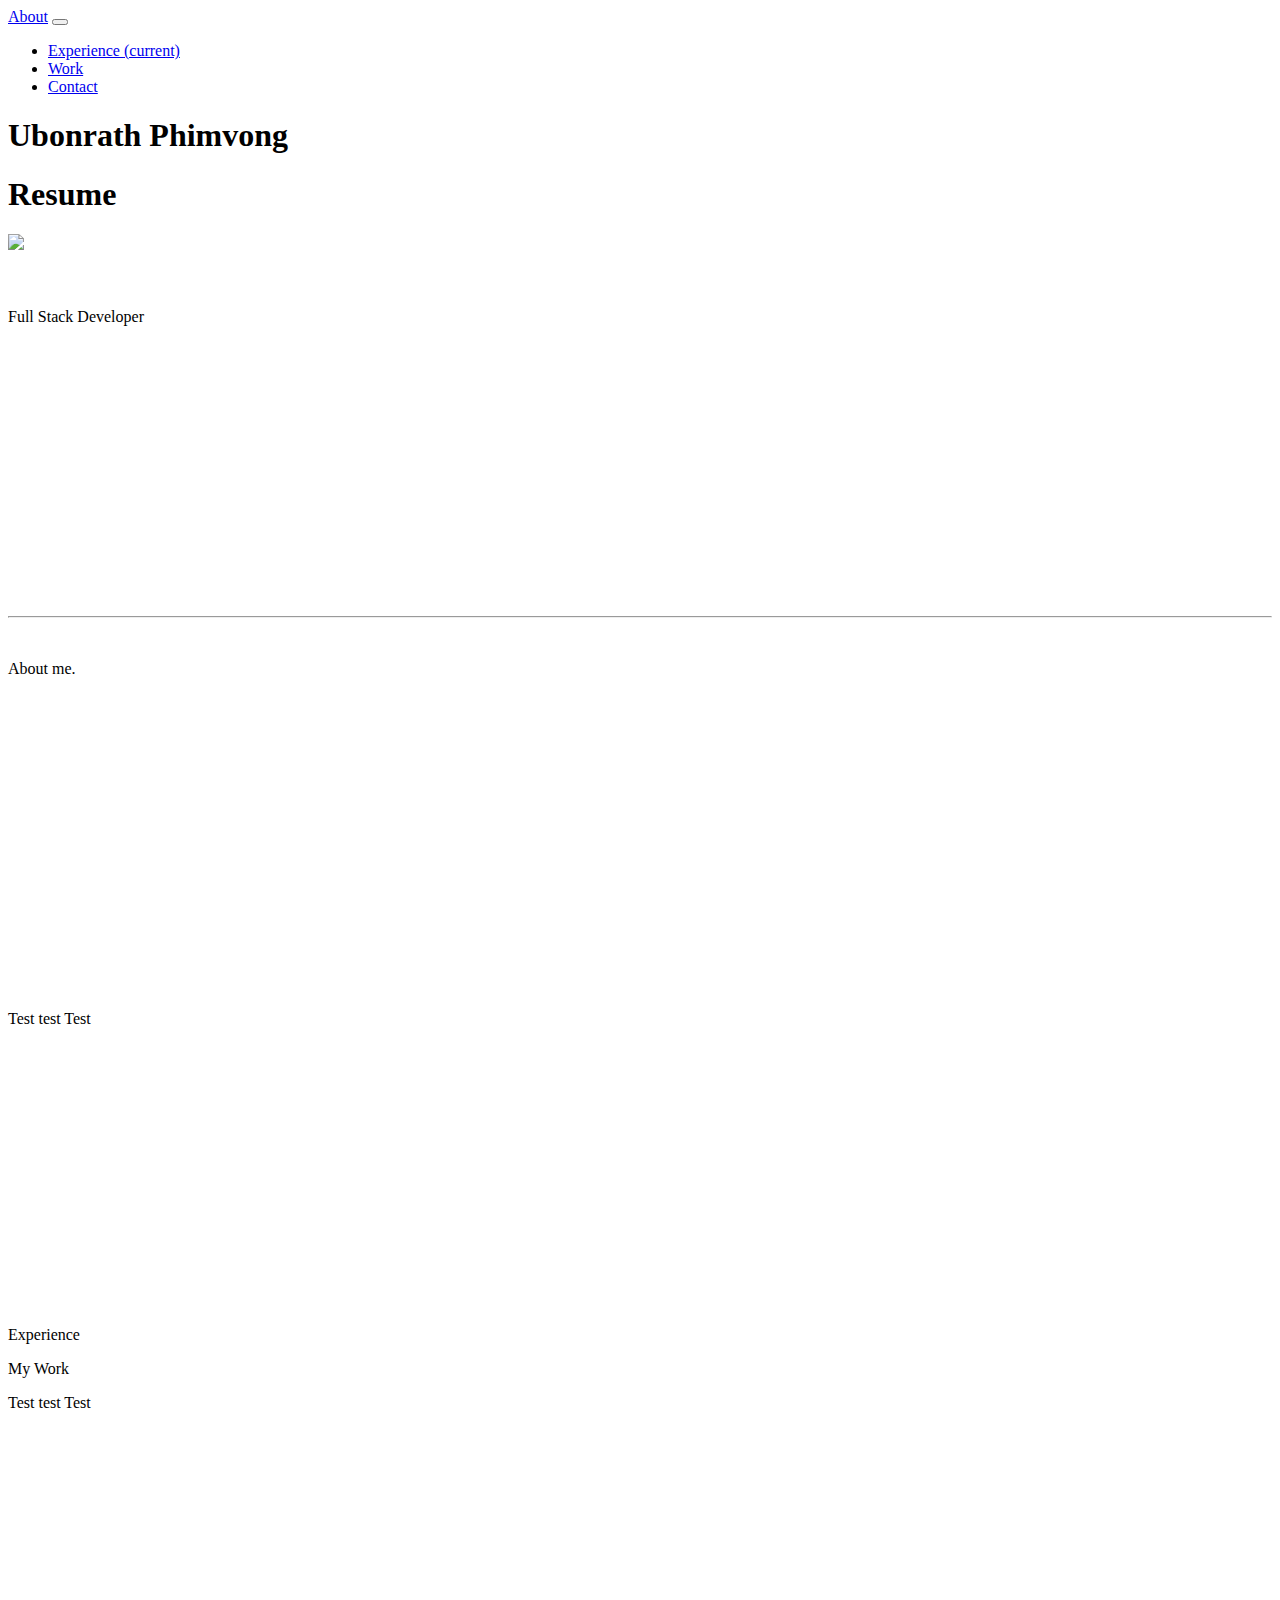
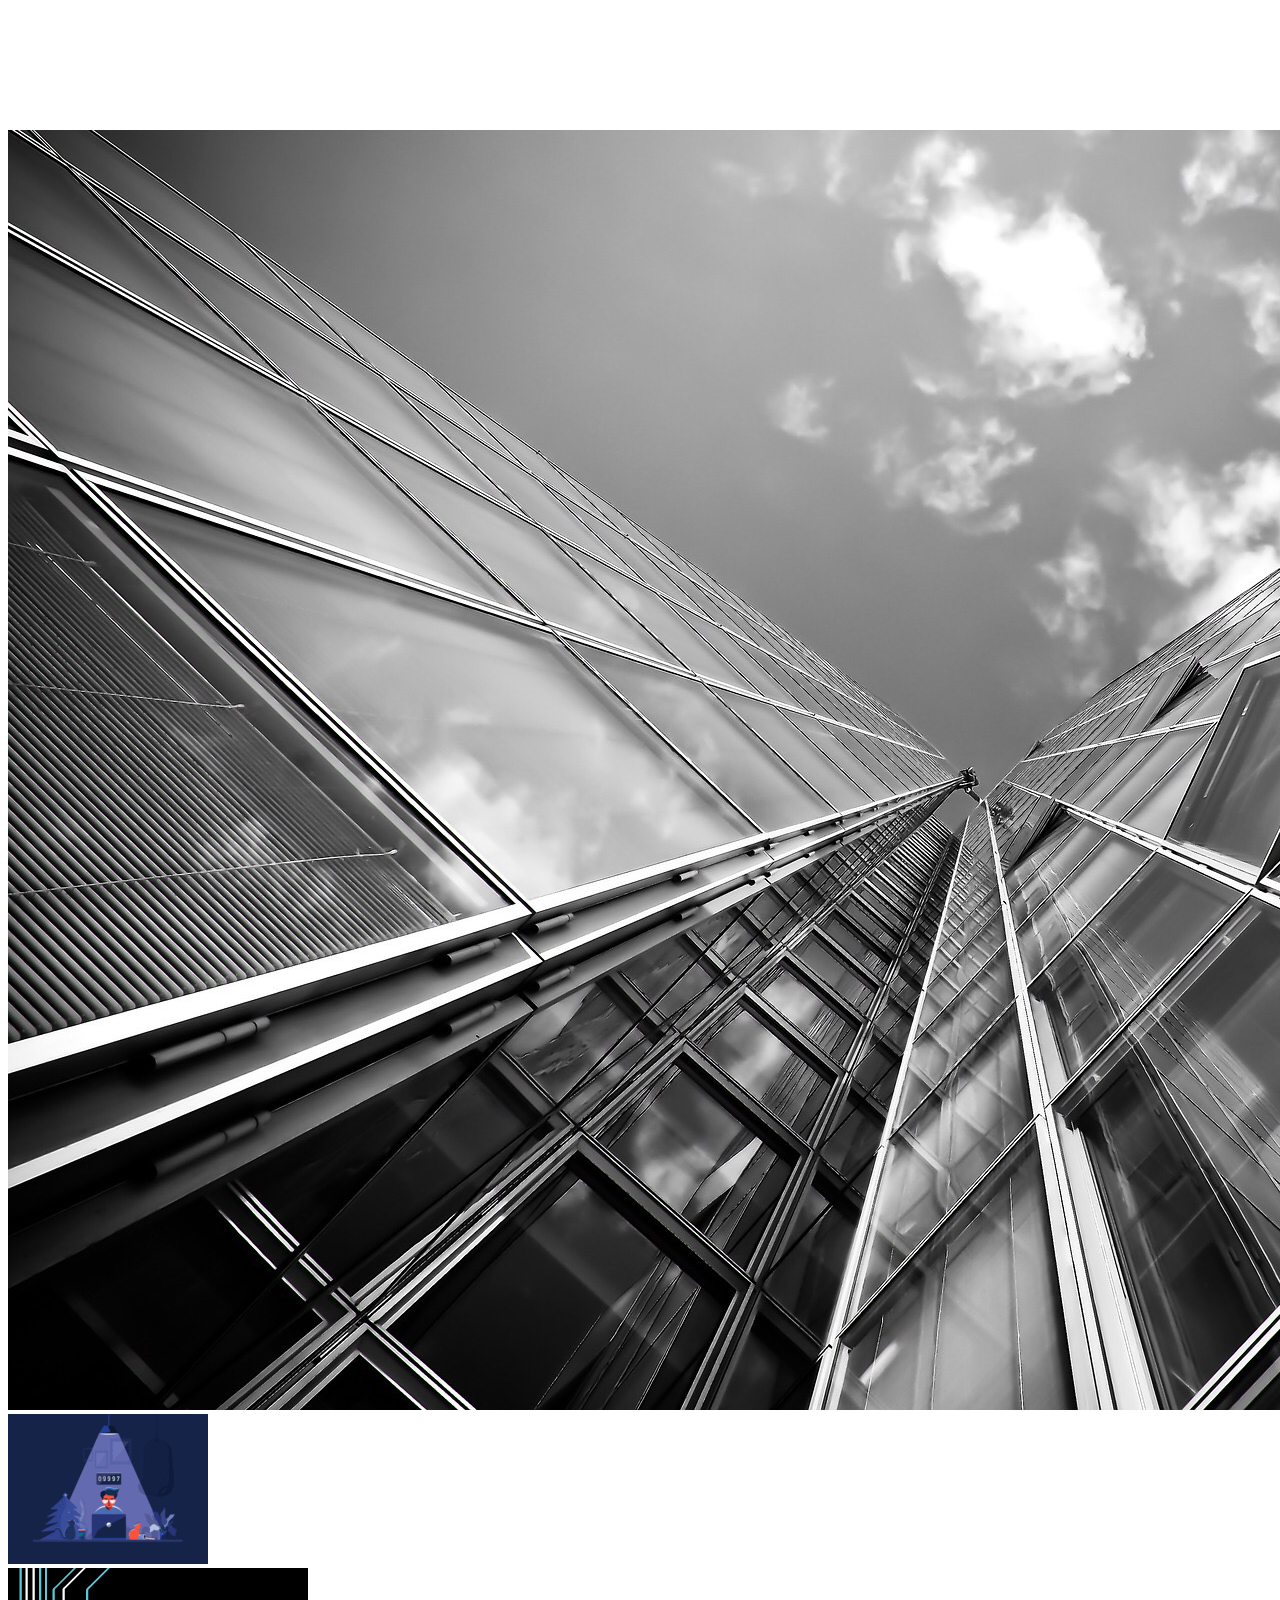
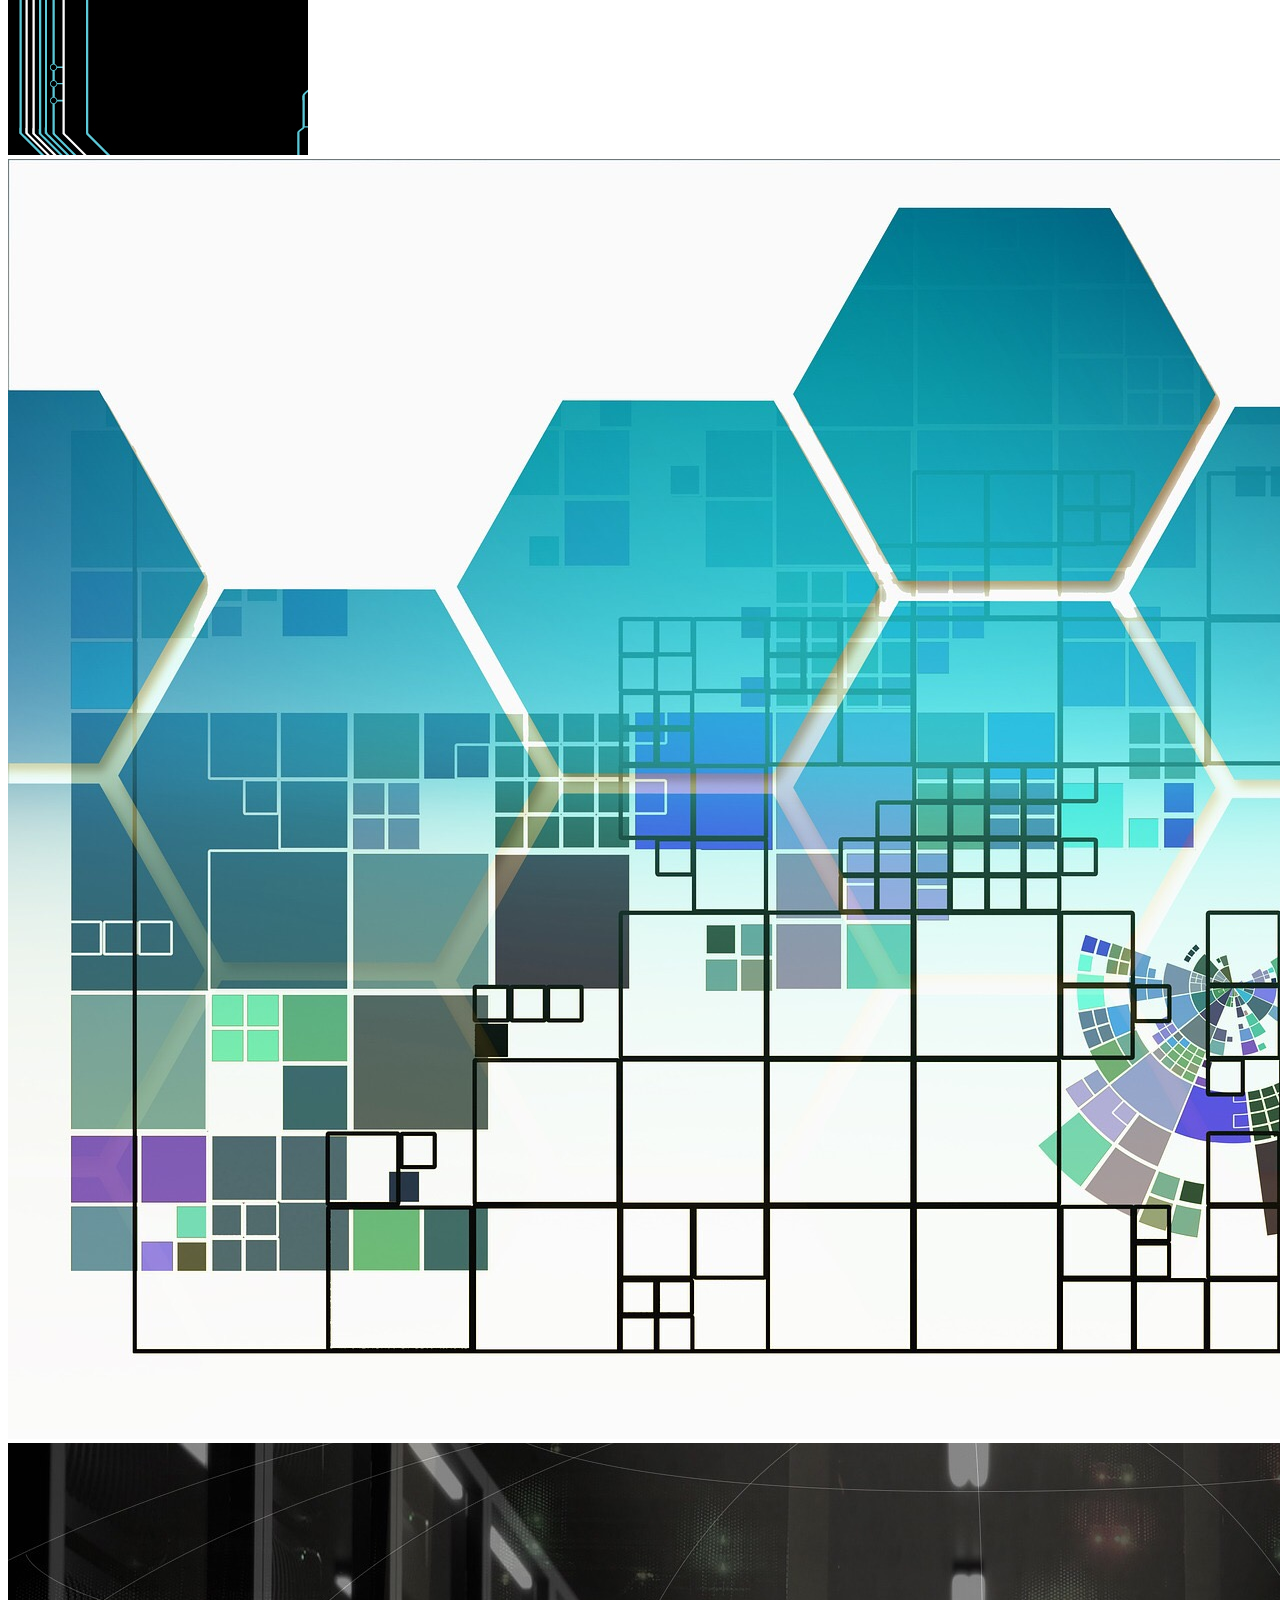
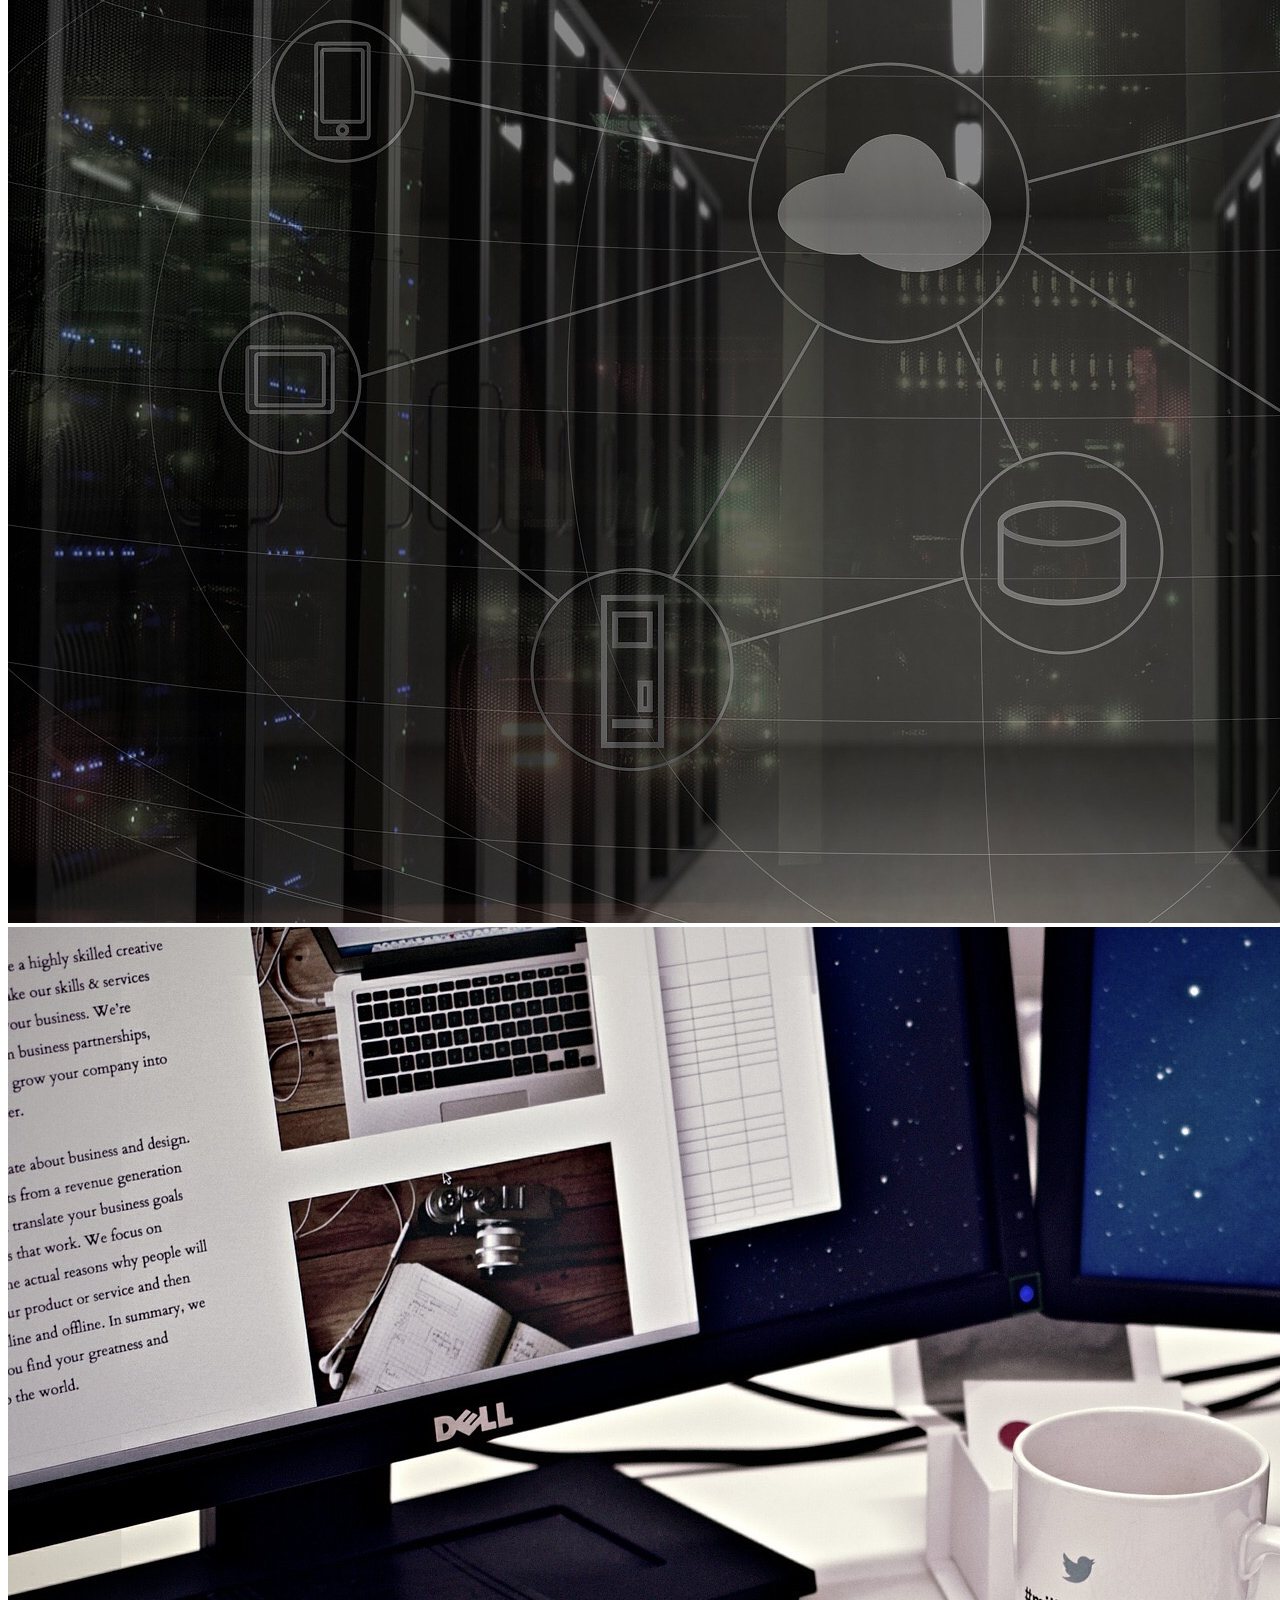
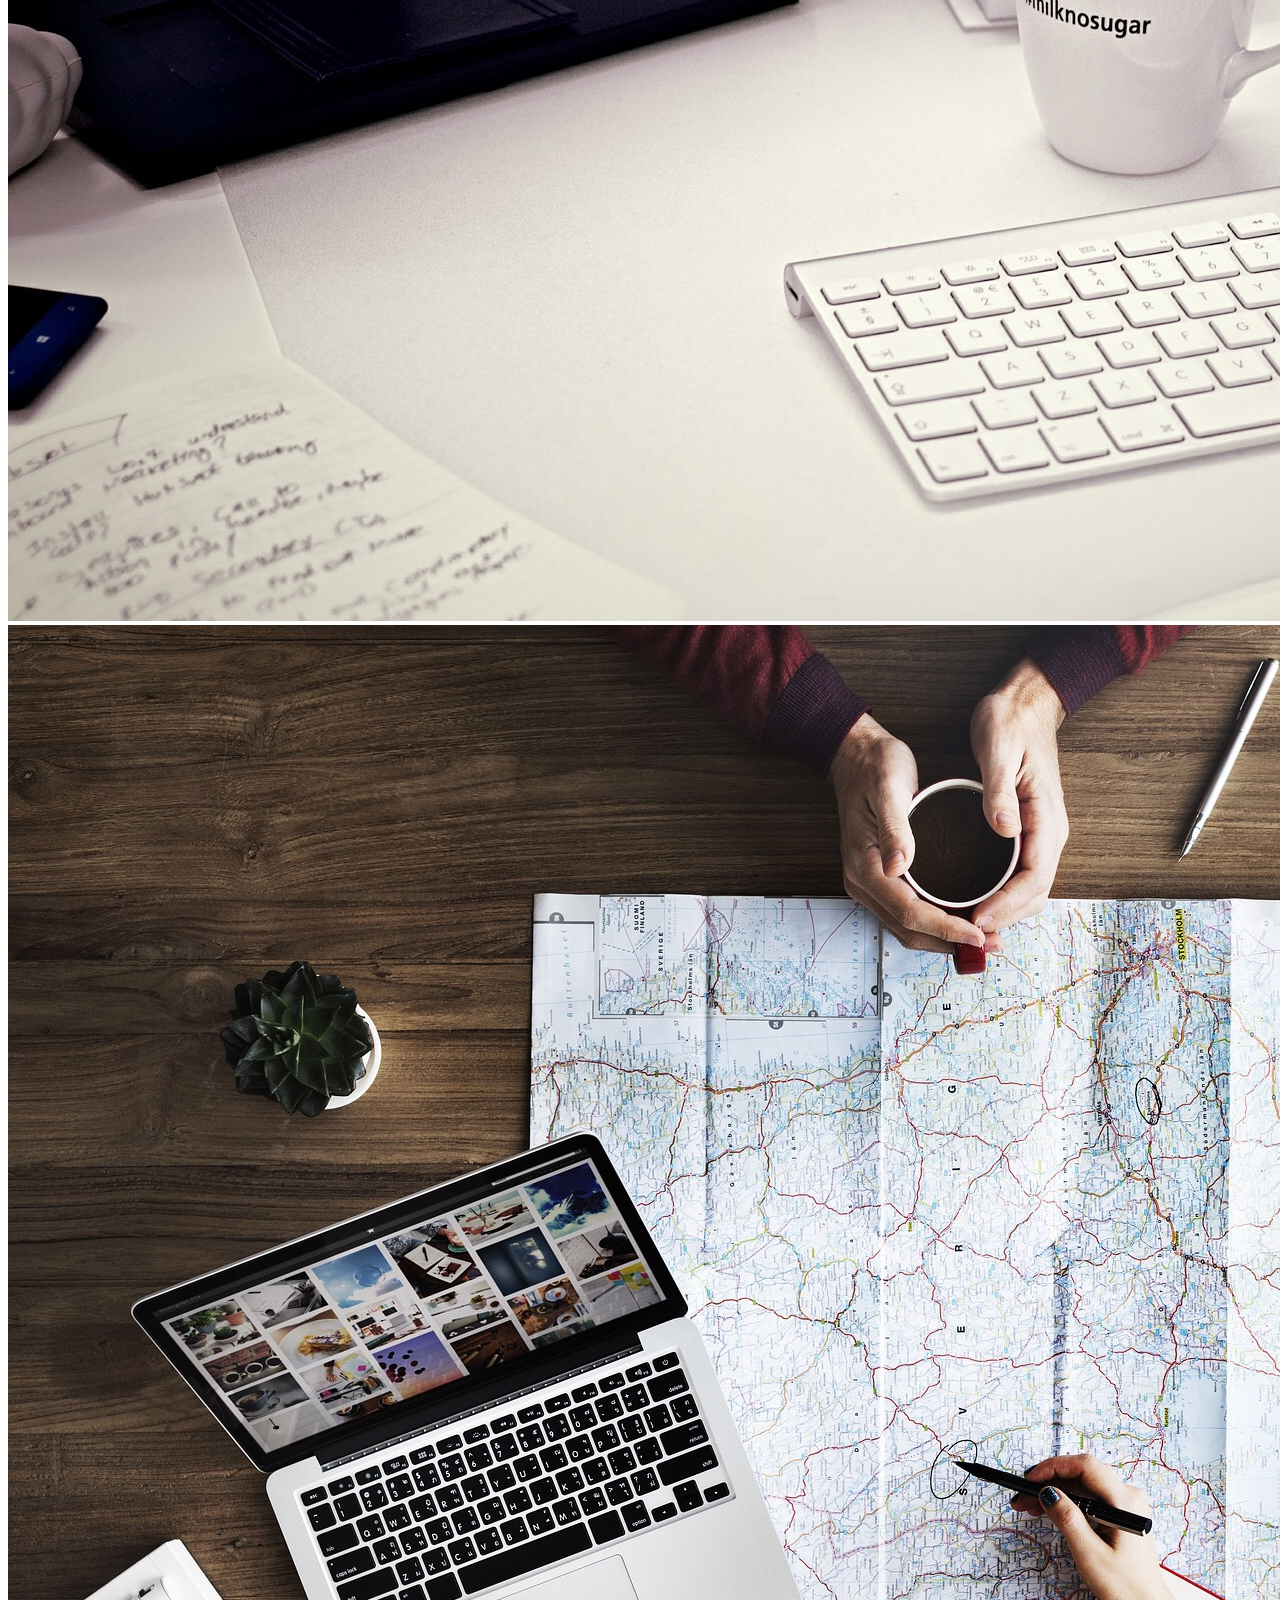
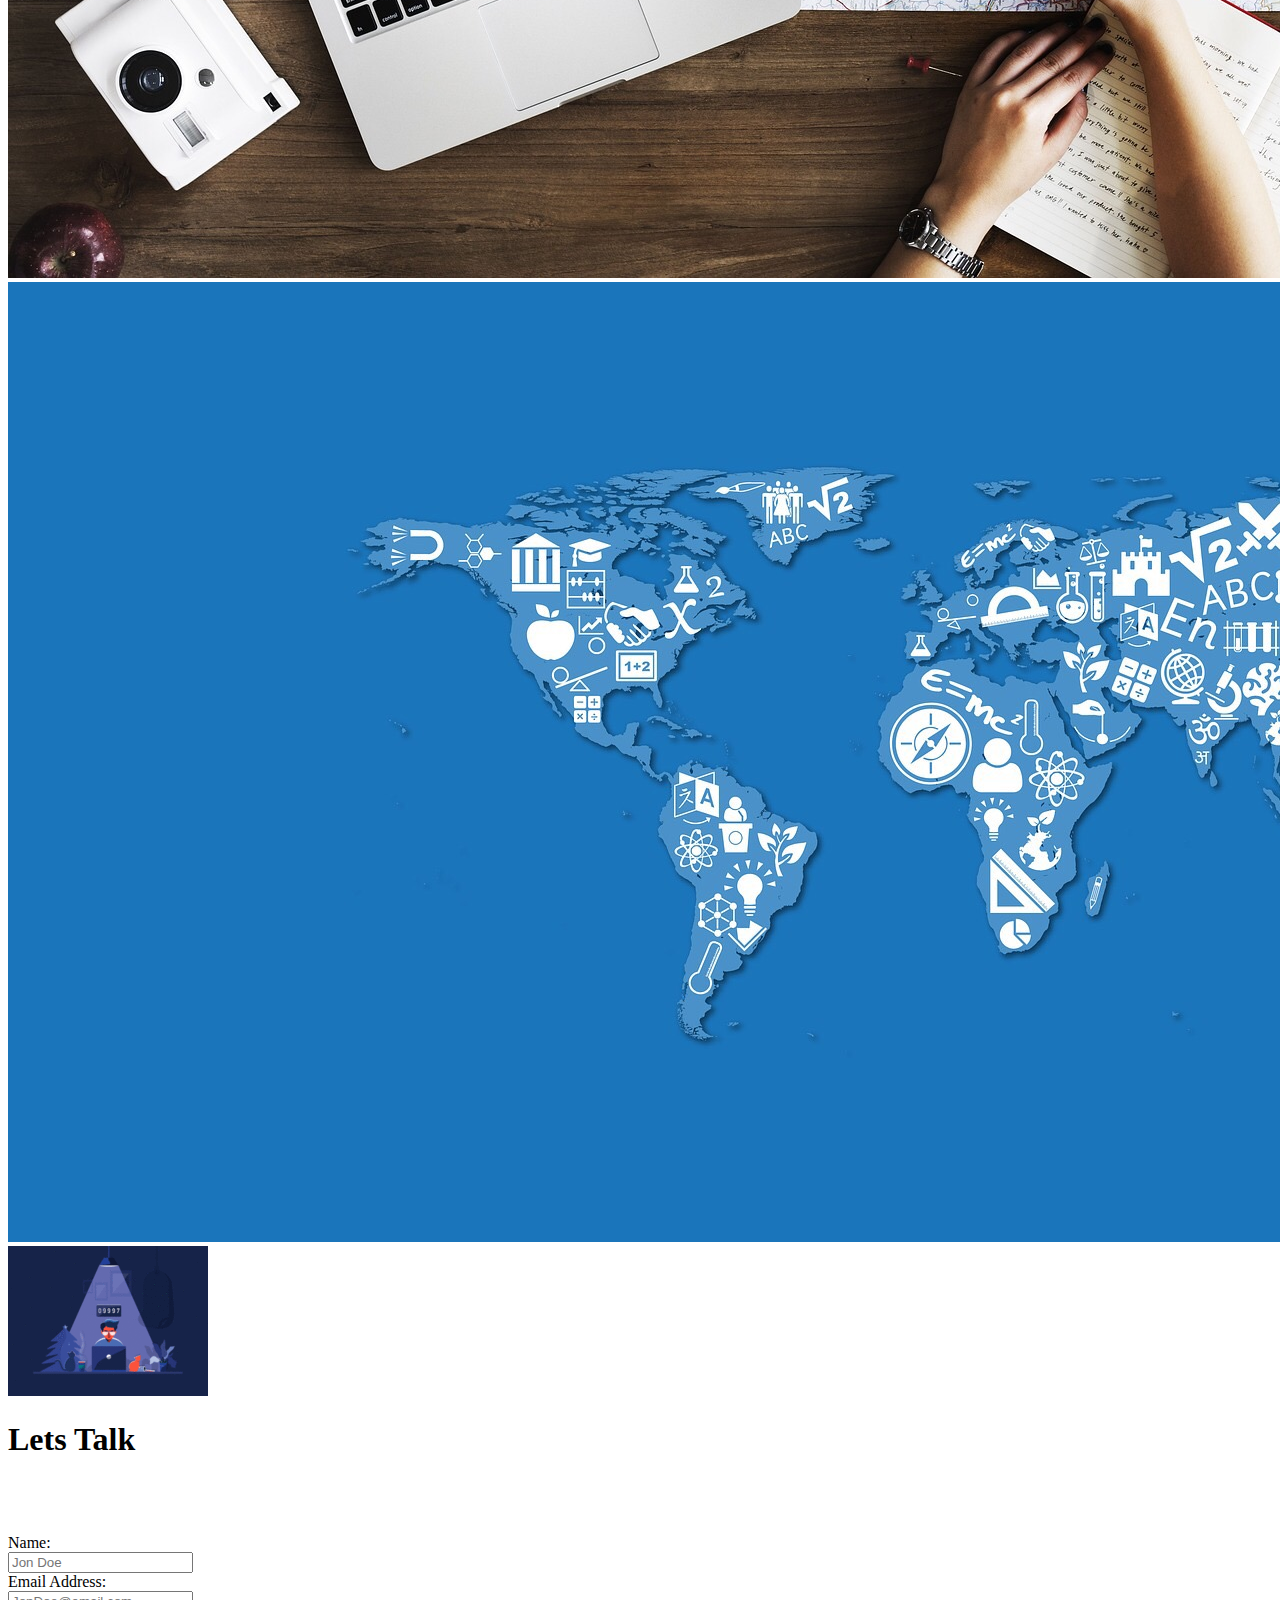
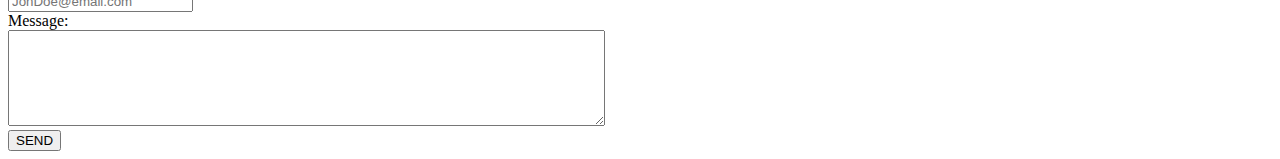
==== index.html @ 53e8d829 "changing some files" ====
<!doctype html>
<html lang="en">

<head>
    <!-- Required meta tags -->
    <meta charset="utf-8">
    <meta name="viewport" content="width=device-width, initial-scale=1, shrink-to-fit=no">

    <!-- Bootstrap CSS -->
    <link rel="stylesheet" href="https://stackpath.bootstrapcdn.com/bootstrap/4.1.0/css/bootstrap.min.css" integrity="sha384-9gVQ4dYFwwWSjIDZnLEWnxCjeSWFphJiwGPXr1jddIhOegiu1FwO5qRGvFXOdJZ4"
        crossorigin="anonymous">
<link rel="stylesheet" href="/Users/admin/Desktop/CovalenceProjects/Wrap_/styles.css">
    <title>Resume</title>
</head>

<body>
    <div class="container-fluid">
        <div class='row'>
            <div class='col-md-12 bg-secondary pl-0 pr-0' style="height: 600px">
                <nav class="navbar navbar-expand-lg navbar-light bg-light border">
                    <a class="navbar-brand" href="#aboutMe">About</a>
                    <button class="navbar-toggler" type="button" data-toggle="collapse" data-target="#navbarText" aria-controls="navbarText"
                        aria-expanded="false" aria-label="Toggle navigation">
                        <span class="navbar-toggler-icon"></span>
                    </button>
                    <div class="collapse navbar-collapse" id="navbarText">
                        <ul class="navbar-nav mr-auto">
                            <li class="nav-item active">
                                <a class="nav-link" href="#exp">Experience
                                    <span class="sr-only">(current)</span>
                                </a>
                            </li>
                            <li class="nav-item">
                                <a class="nav-link" href="#work">Work</a>
                            </li>
                            <li class="nav-item">
                                <a class="nav-link" href="#contact">Contact</a>
                            </li>
                        </ul>
                        <span class="navbar-text">
                            <h1>Ubonrath Phimvong</h1>
                        </span>
                    </div>
                </nav>

                <h1 class='col-md-3 display-4 font-weight-bold'>Resume</h1>

                <div class='float-right' style='width: 300px'>
                    <!-- Demo image -->
<img class='mw-100 p-2' src="http://res.cloudinary.com/obi3wan/image/upload/v1523734763/ubyVacation.jpg">
                </div>
                <br />
                <br />
                <br />
                <span class='col-md-5 display-1 font-weight-bold text-warning d-flex justify-content-md-center align-middle' id='shadow-Text'>Full Stack</span>
                <span class='col-md-8 display-2 font-weight-bold text-warning d-flex justify-content-md-center align-bottom' id='shadow-Text2'>
                    Developer
                </span>
                <br />
            </div>
        </div>
        <hr />
        <div class="row">
            <br />
            <div class="d-inline col-md-4" id='circle'>
                <a name='aboutMe'>
                    <p class='absoluteAbout'>About me.</p>
                </a>
            </div>
            <div class="d-inline col-md-8 float-right" id='aboutMe' style="height: 300px">
                <p class="textExp">
                </p>
            </div>
        </div>
        <div class="row">
            <div class="d-inline col-md-8" style='height: 300px'>
                <p class="textExp"> Test test Test

                </p>
            </div>
            <div class="d-inline col-md-4 float-right" id='expSec' style='width: 600px'>
                <a name='exp'>
                    <p class='absoluteExp'>Experience</p>
                </a>

            </div>
        </div>
        <div class="row">
            <div class='d-inline col-md-4 roundedCorners'>
                <a name='work'>
                    <p class='absoluteWork'>My Work</p>
                </a>
            </div>
            <div class="d-inline col-md-8" style='height: 300px'>
                <p class="textExp"> Test test Test
                </p>
            </div>
        </div>
    </br>
</br>
        <div class="card-group inline-row">
            <div class="card inline-d col-2">
                <img class="card-img-top" src="./images/building.jpg" alt="Card image cap">
                
            </div>
            <div class="card inline-d col-2">
                <img class="card-img-top" src="./images/work2.jpg" alt="Card image cap">
                
                </div>
            </div>
            <div class="card inline-d col-2">
                <img class="card-img-top" src="./images/chip.jpg" alt="Card image cap">
                
        </div>
        <div class="card-group rows">
            <div class="card inline col-4">
                <img class="card-img-top" src="./images/chip2.jpg" alt="Card image cap">
                
            </div>
            <div class="card inline col-4">
                <img class="card-img-top" src="./images/cloud.jpg" alt="Card image cap">
                
                </div>
            </div>
            <div class="card inline col-4">
                <img class="card-img-top" src="./images/work.jpg" alt="Card image cap">
                
            </div>
        </div>
        <div class="card-group rows">
            <div class="card inline col-4">
                <img class="card-img-top" src="./images/work3.jpg" alt="Card image cap">
                
            </div>
            <div class="card inline col-4">
                <img class="card-img-top" src="./images/world.jpg" alt="Card image cap">
                
                
                </div>
            </div>
            <div class="card inline col-4">
                <img class="card-img-top" src="./images/work2.jpg" alt="Card image">
                
            </div>
        </div>
        <div class="row">
            <div class="col-md-12" id='formDiv'>
                <a name='contact'>
                    <h1 id="contactH1">Lets Talk</h1>
                </a>
                <br />
                <br />
                <br />
                <form id='contactForm'>
                    Name:
                    <br>
                    <input type="text" name="name" placeholder="Jon Doe">
                    <br> Email Address:
                    <br>
                    <input type="text" name="mail" placeholder="JonDoe@email.com">
                    <br /> Message:
                    <br />
                    <textarea name="message" rows="6" cols="72"></textarea>
                    <br />
                    <button type="submit" class="btn btn-primary">SEND</button>
                </form>

            </hr>



            </div>

        </hr>
        </div>
    </div>


    <!-- Optional JavaScript -->
    <!-- jQuery first, then Popper.js, then Bootstrap JS -->
    <script src="https://code.jquery.com/jquery-3.3.1.slim.min.js" integrity="sha384-q8i/X+965DzO0rT7abK41JStQIAqVgRVzpbzo5smXKp4YfRvH+8abtTE1Pi6jizo"
        crossorigin="anonymous"></script>
    <script src="https://cdnjs.cloudflare.com/ajax/libs/popper.js/1.14.0/umd/popper.min.js" integrity="sha384-cs/chFZiN24E4KMATLdqdvsezGxaGsi4hLGOzlXwp5UZB1LY//20VyM2taTB4QvJ"
        crossorigin="anonymous"></script>
    <script src="https://stackpath.bootstrapcdn.com/bootstrap/4.1.0/js/bootstrap.min.js" integrity="sha384-uefMccjFJAIv6A+rW+L4AHf99KvxDjWSu1z9VI8SKNVmz4sk7buKt/6v9KI65qnm"
        crossorigin="anonymous"></script>
</body>

</html>
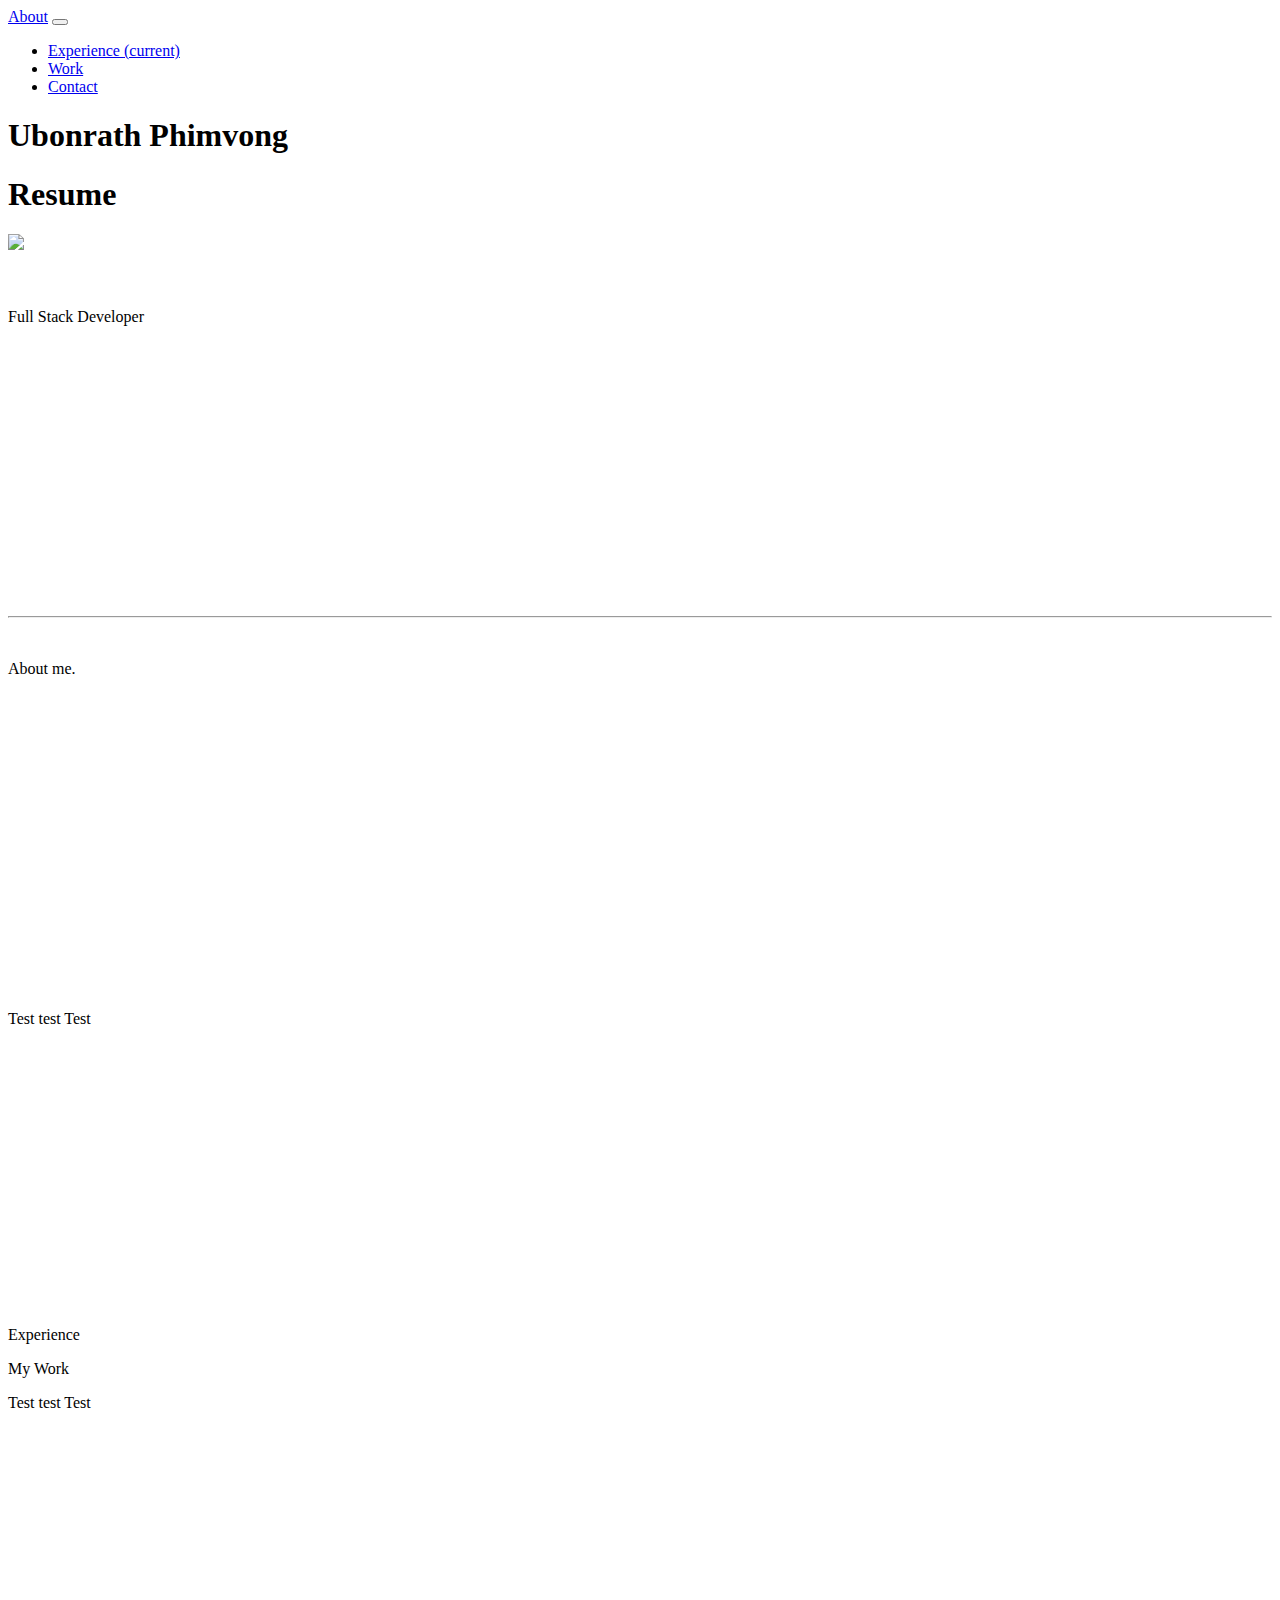
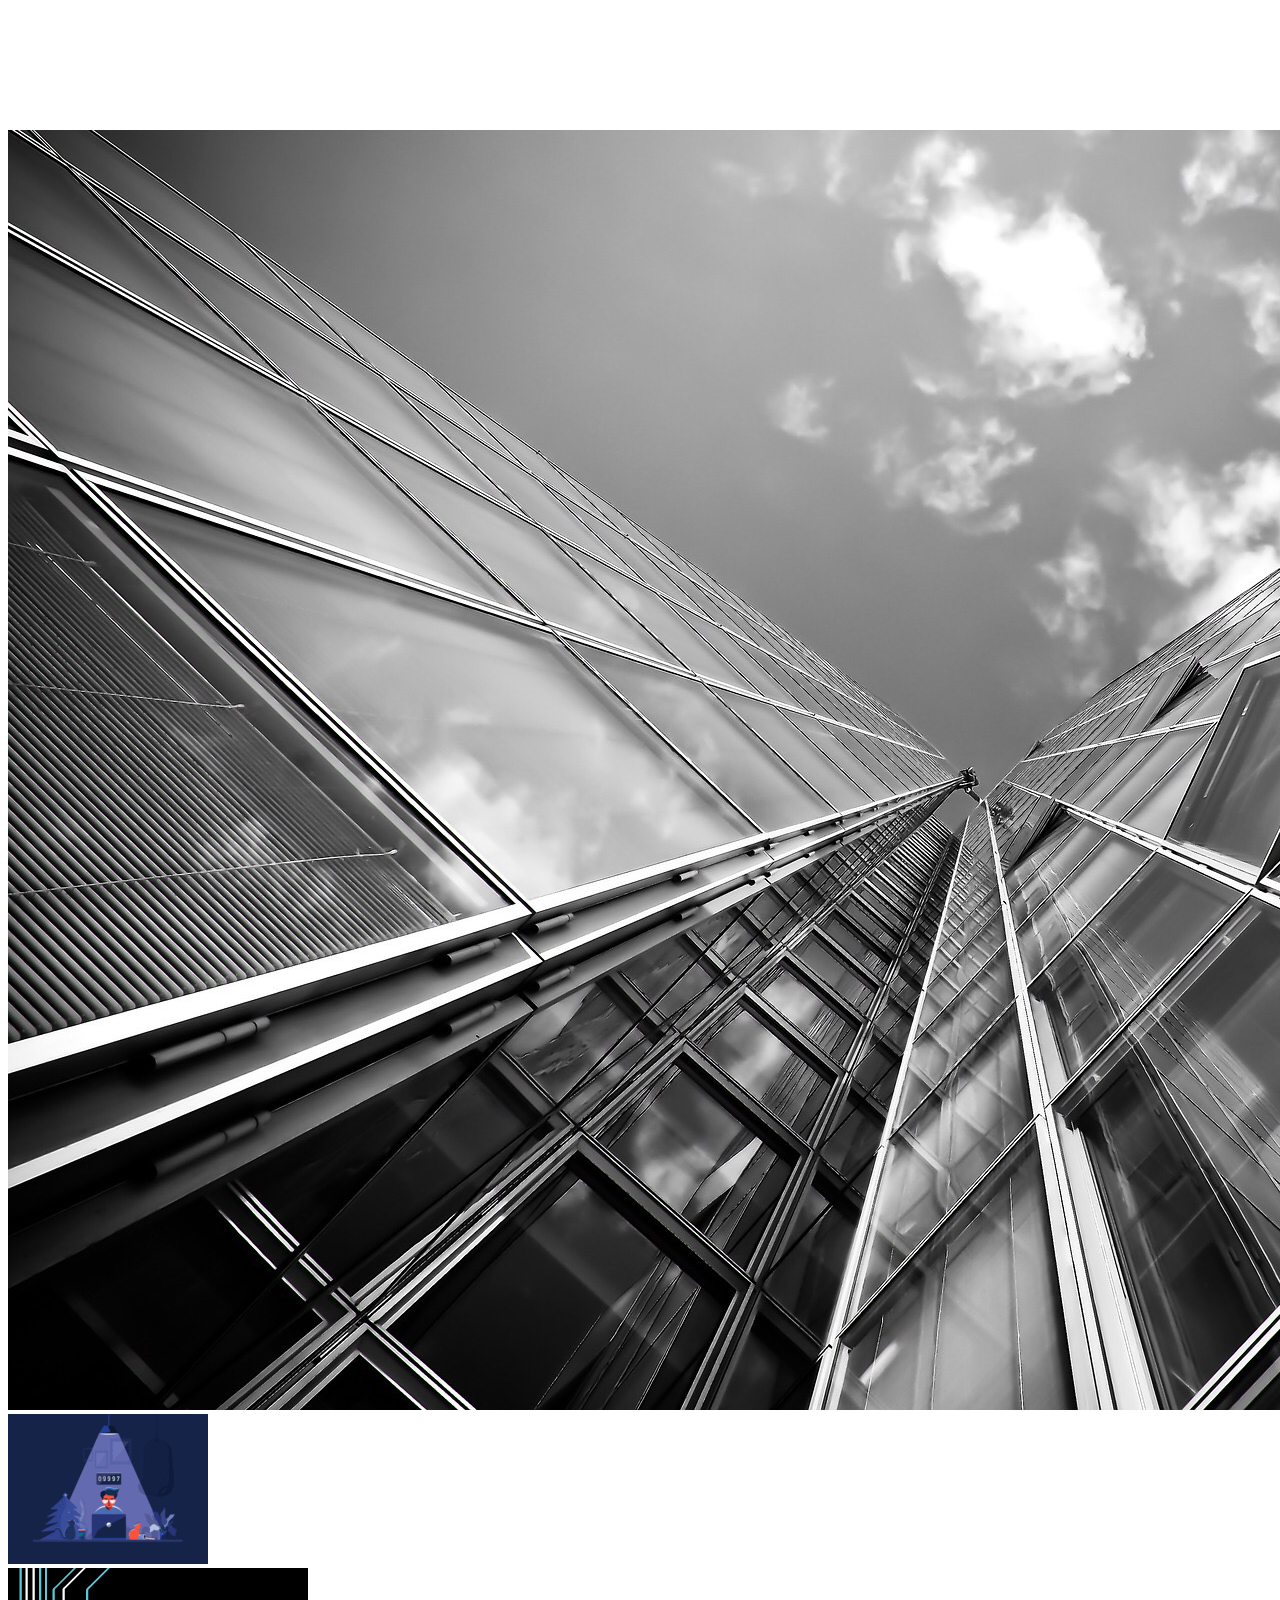
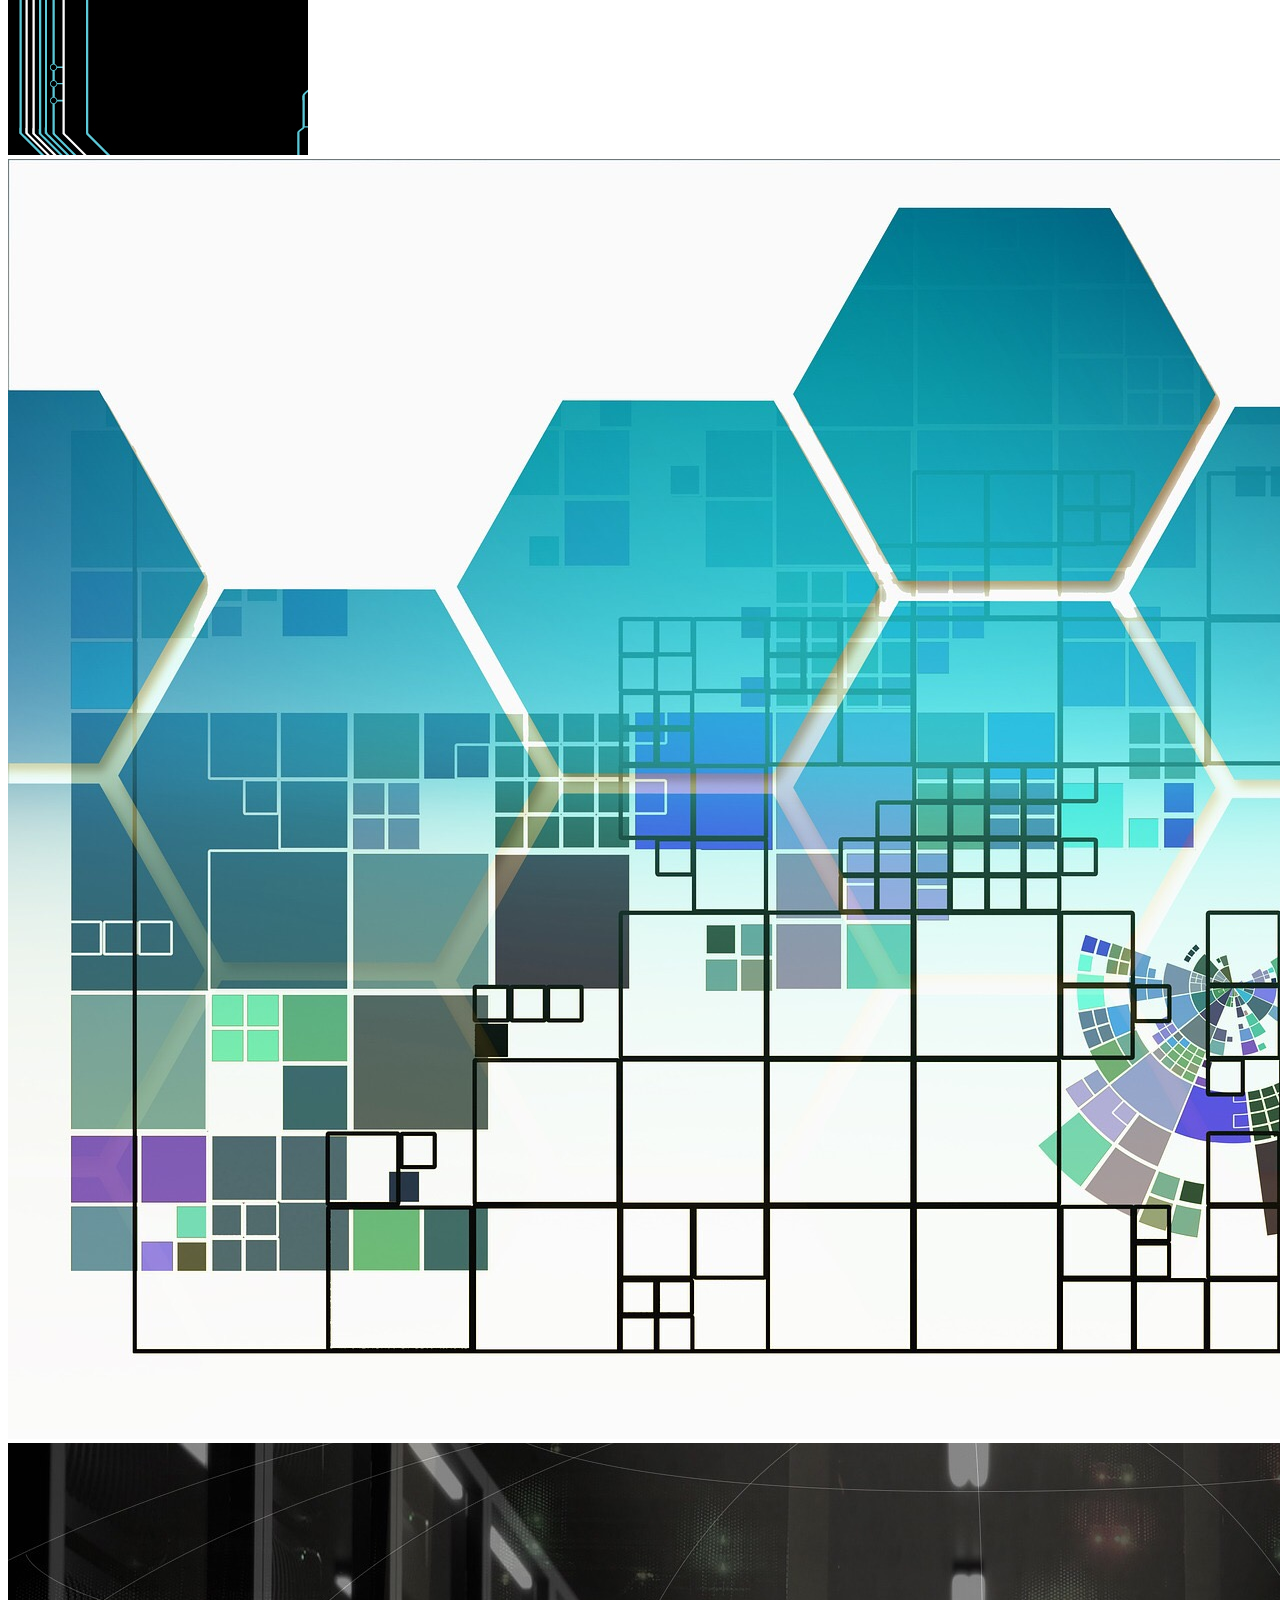
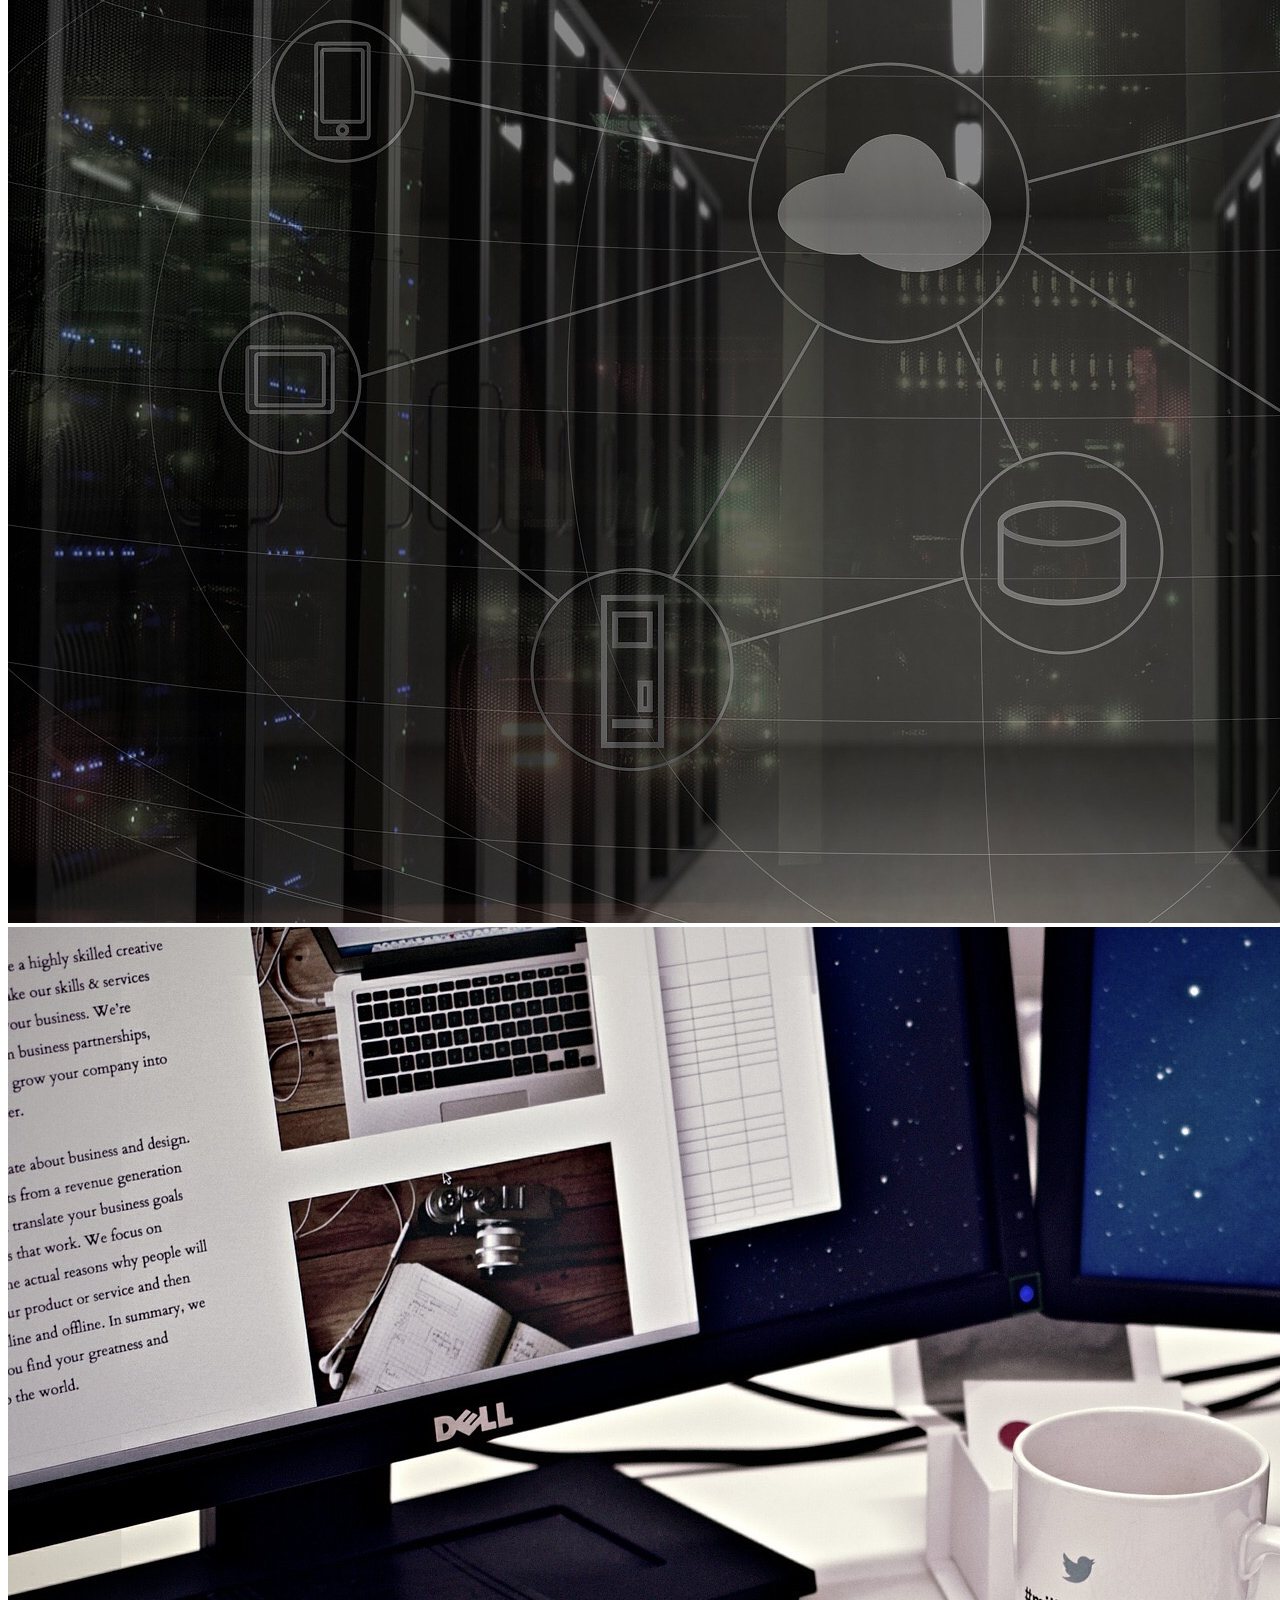
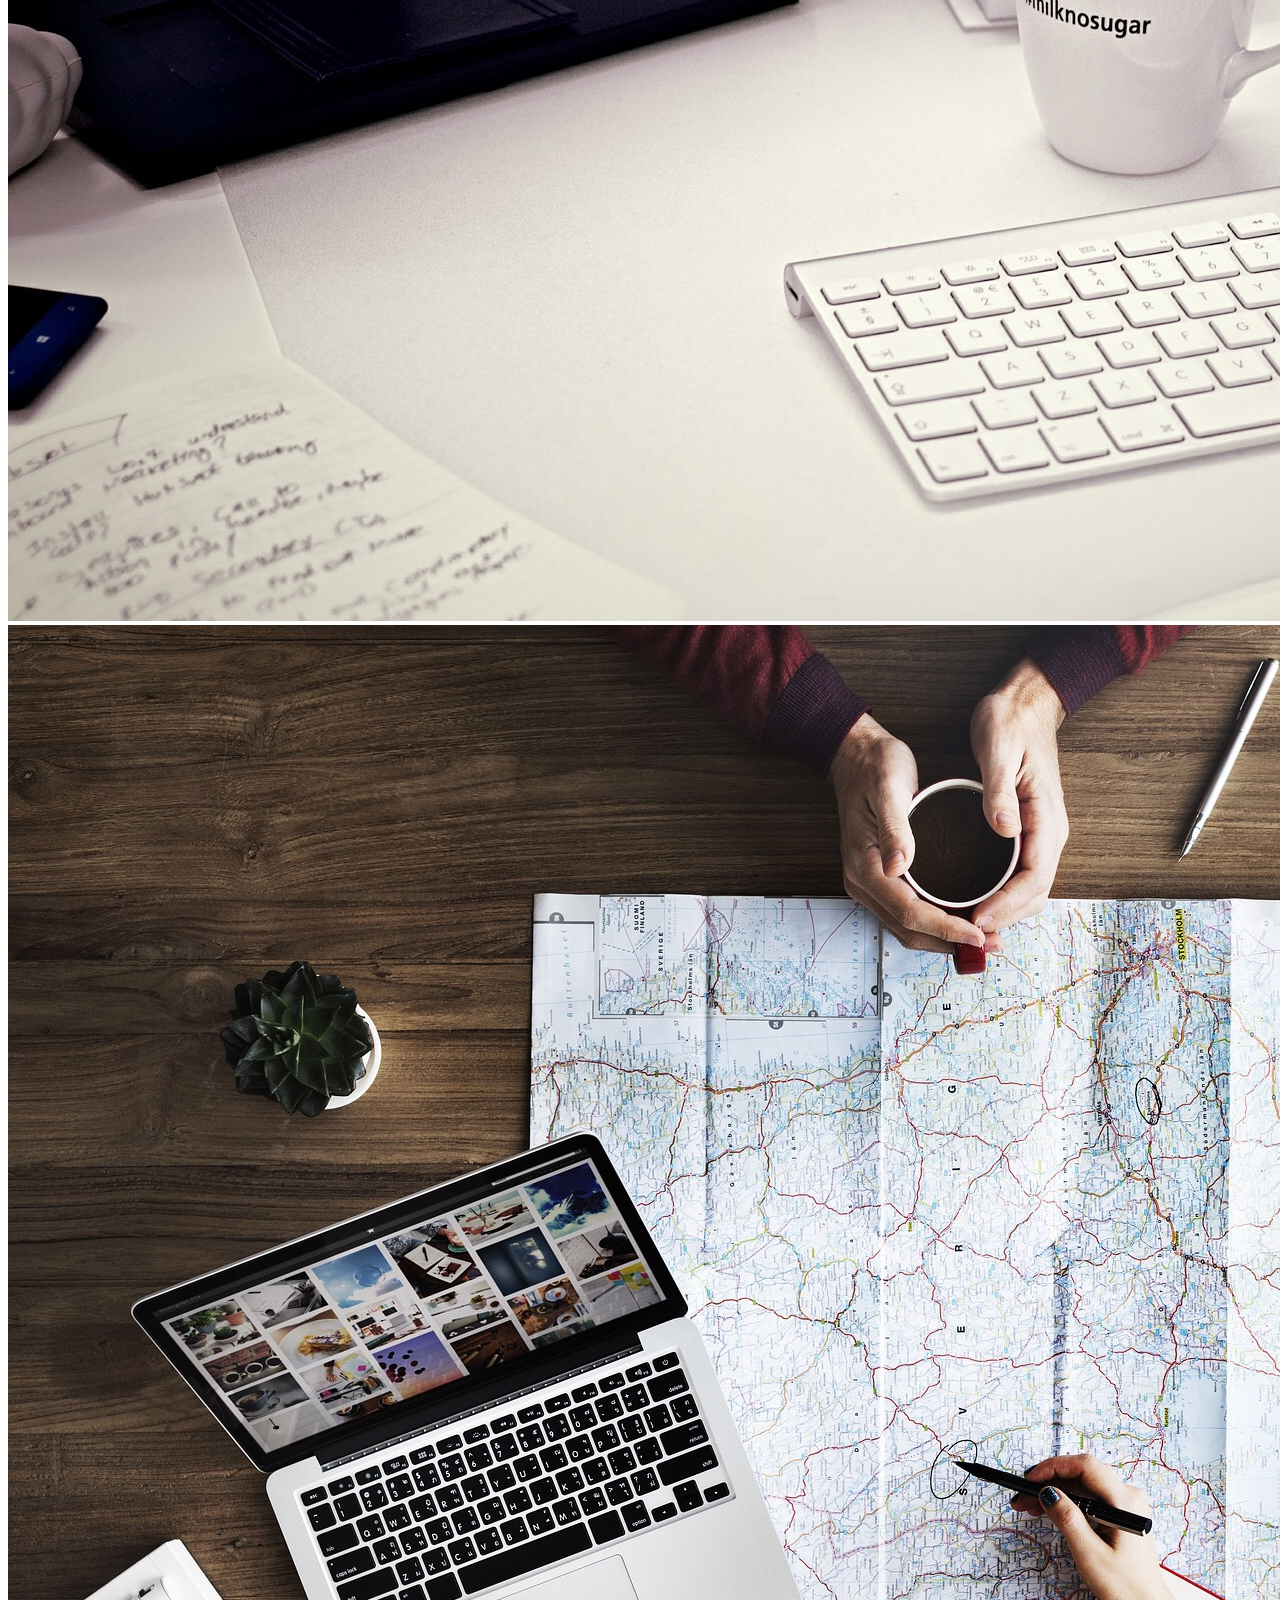
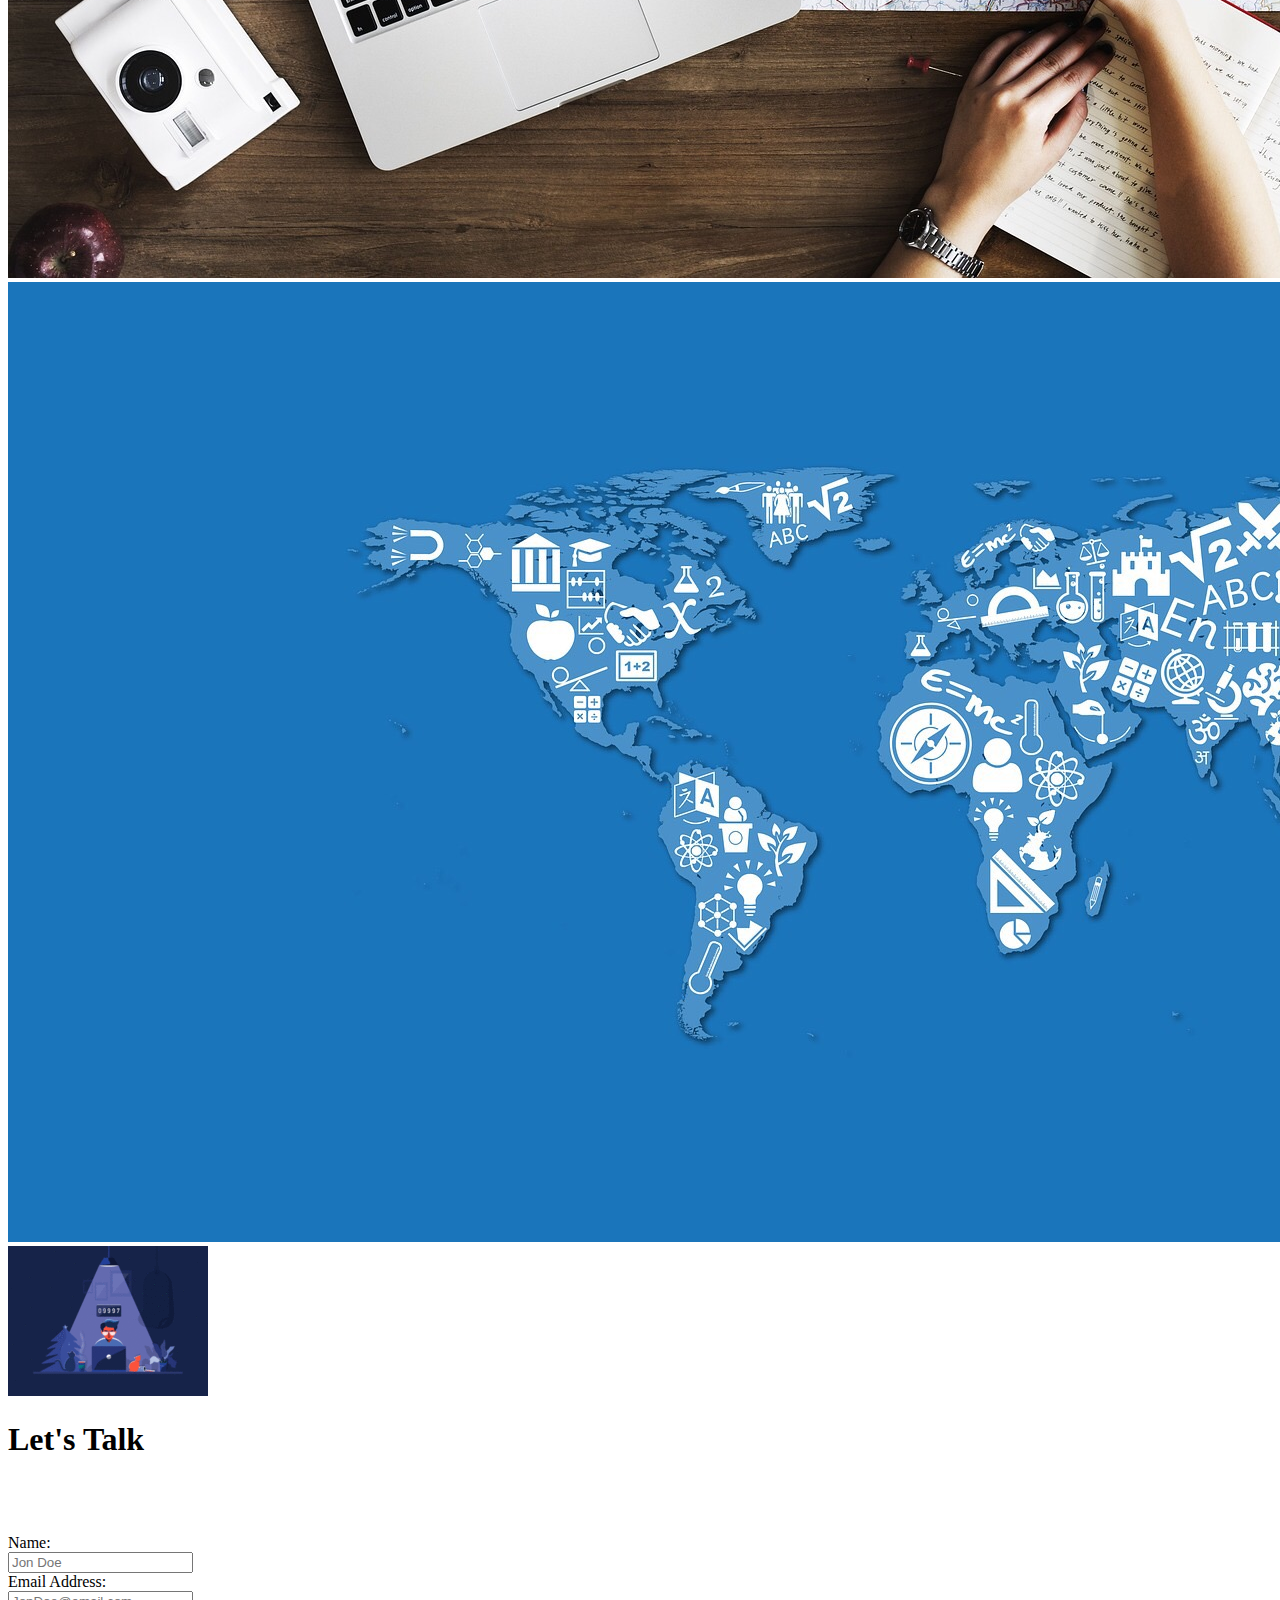
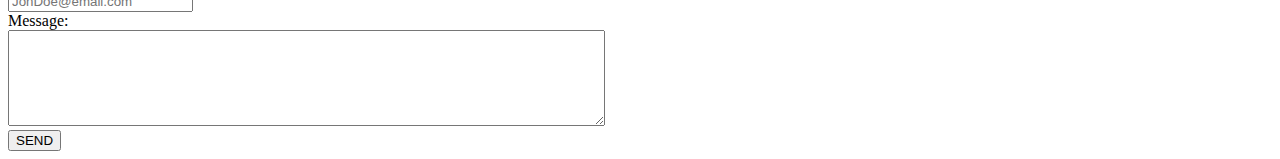
==== commit 740ef41a: "adding more files to project" ====
--- a/index.html
+++ b/index.html
@@ -52,8 +52,8 @@
                 <br />
                 <br />
                 <br />
-                <span class='col-md-5 display-1 font-weight-bold text-warning d-flex justify-content-md-center align-middle' id='shadow-Text'>Full Stack</span>
-                <span class='col-md-8 display-2 font-weight-bold text-warning d-flex justify-content-md-center align-bottom' id='shadow-Text2'>
+                <span class='col-md-5 display-1 font-weight-bold text-warning d-flex justify-content-md-right align-right' id='shadow-Text'>Full Stack</span>
+                <span class='col-md-8 display-2 font-weight-bold text-warning d-flex justify-content-md-right align-right' id='shadow-Text2'>
                     Developer
                 </span>
                 <br />
@@ -98,55 +98,30 @@
         </div>
     </br>
 </br>
-        <div class="card-group inline-row">
-            <div class="card inline-d col-2">
-                <img class="card-img-top" src="./images/building.jpg" alt="Card image cap">
-                
-            </div>
-            <div class="card inline-d col-2">
-                <img class="card-img-top" src="./images/work2.jpg" alt="Card image cap">
-                
-                </div>
-            </div>
-            <div class="card inline-d col-2">
-                <img class="card-img-top" src="./images/chip.jpg" alt="Card image cap">
-                
-        </div>
-        <div class="card-group rows">
-            <div class="card inline col-4">
-                <img class="card-img-top" src="./images/chip2.jpg" alt="Card image cap">
-                
-            </div>
-            <div class="card inline col-4">
-                <img class="card-img-top" src="./images/cloud.jpg" alt="Card image cap">
-                
-                </div>
-            </div>
-            <div class="card inline col-4">
-                <img class="card-img-top" src="./images/work.jpg" alt="Card image cap">
-                
-            </div>
-        </div>
-        <div class="card-group rows">
-            <div class="card inline col-4">
-                <img class="card-img-top" src="./images/work3.jpg" alt="Card image cap">
-                
-            </div>
-            <div class="card inline col-4">
-                <img class="card-img-top" src="./images/world.jpg" alt="Card image cap">
-                
-                
-                </div>
-            </div>
-            <div class="card inline col-4">
-                <img class="card-img-top" src="./images/work2.jpg" alt="Card image">
-                
-            </div>
-        </div>
-        <div class="row">
+<div container = "link">
+
+
+
+
+    
+</div>
+
+       <picture>
+         <div><img class="card-img-top" src="./images/building.jpg" alt="Card image cap"></div>
+        <div><img class="card-img-top" src="./images/work2.jpg" alt="Card image cap"> </div>
+        <div><img class="card-img-top" src="./images/chip.jpg" alt="Card image cap"></div>
+            <div><img class="card-img-top" src="./images/chip2.jpg" alt="Card image cap"></div>
+            <div><img class="card-img-top" src="./images/cloud.jpg" alt="Card image cap"></div>
+            <div><img class="card-img-top" src="./images/work.jpg" alt="Card image cap"></div>
+    
+            <div><img class="card-img-top" src="./images/work3.jpg" alt="Card image cap"></div>
+            <div><img class="card-img-top" src="./images/world.jpg" alt="Card image cap"></div>
+            <div><img class="card-img-top" src="./images/work2.jpg" alt="Card image"></div>
+        </picture>
+        <div class="rows">
             <div class="col-md-12" id='formDiv'>
                 <a name='contact'>
-                    <h1 id="contactH1">Lets Talk</h1>
+                    <h1 id="contactH1">Let's Talk</h1>
                 </a>
                 <br />
                 <br />
@@ -165,13 +140,14 @@
                     <button type="submit" class="btn btn-primary">SEND</button>
                 </form>
 
-            </hr>
+        
+            
 
 
 
             </div>
 
-        </hr>
+        
         </div>
     </div>
 
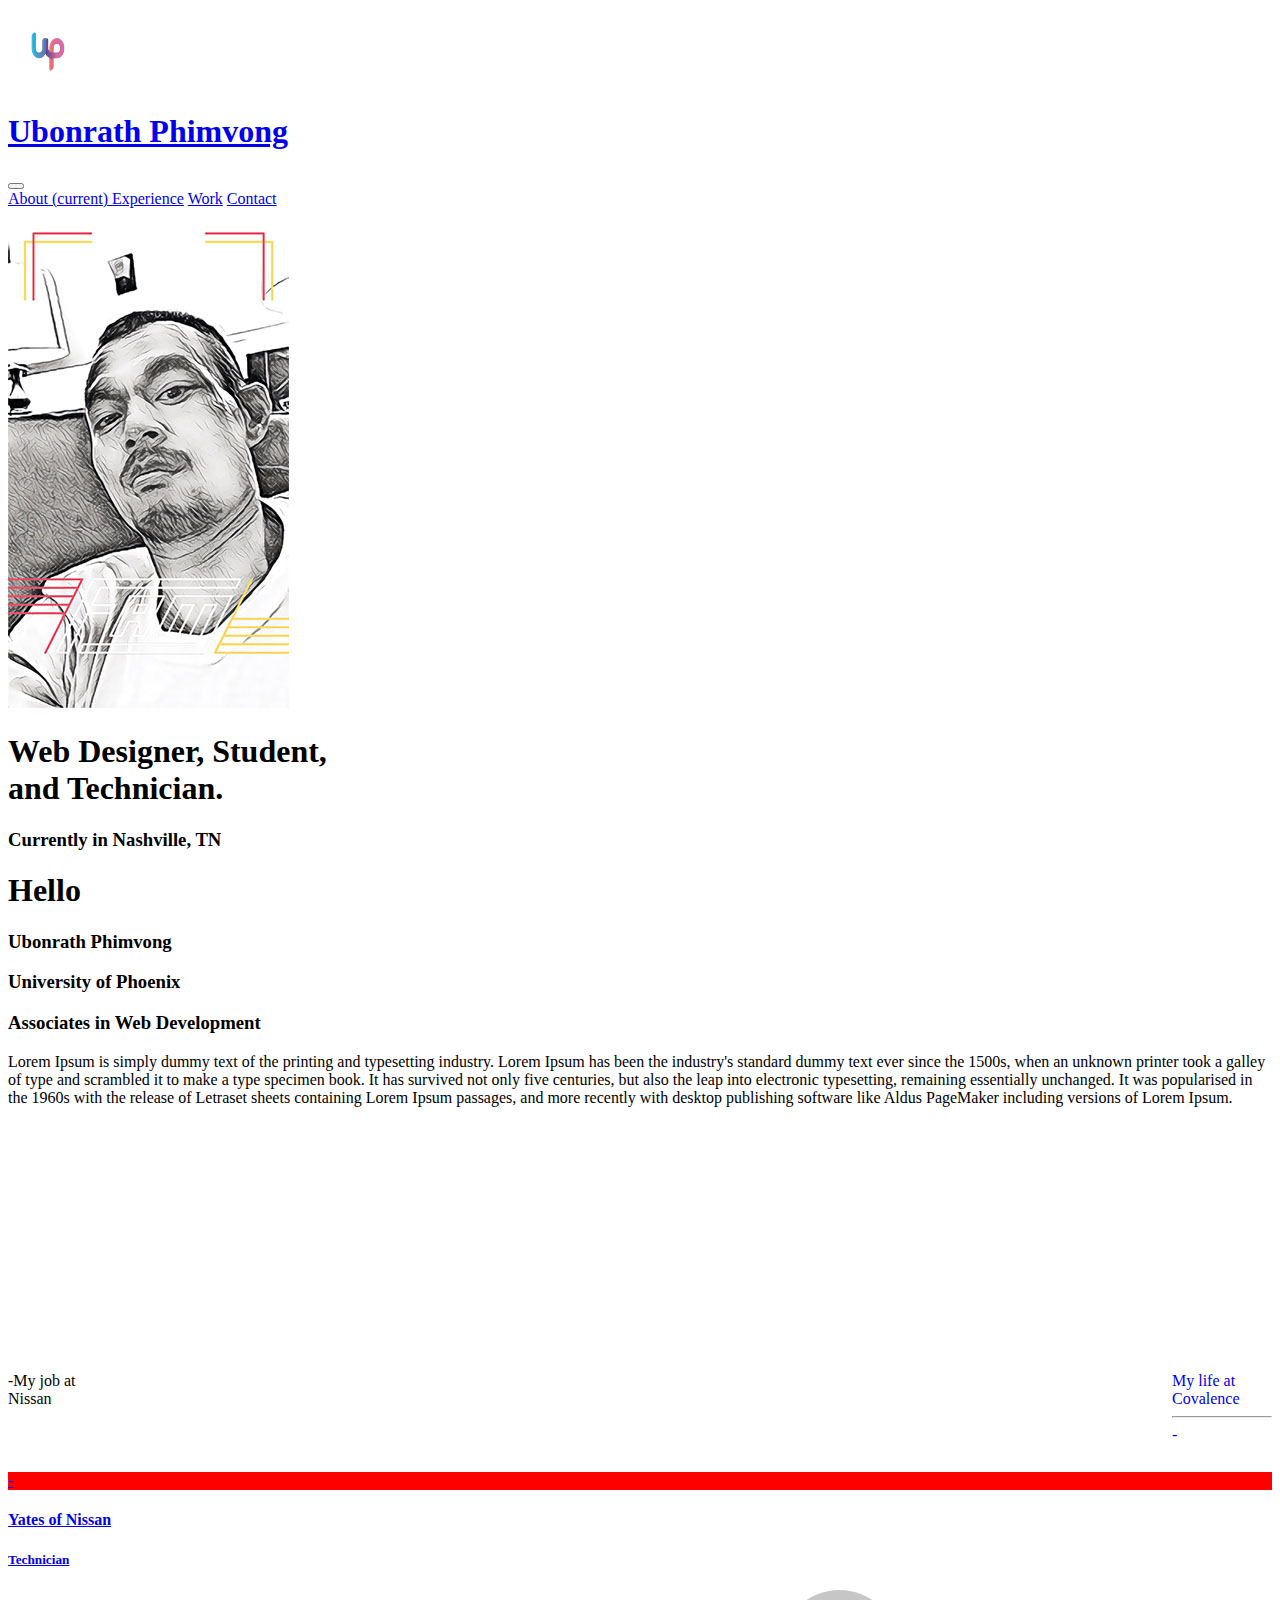
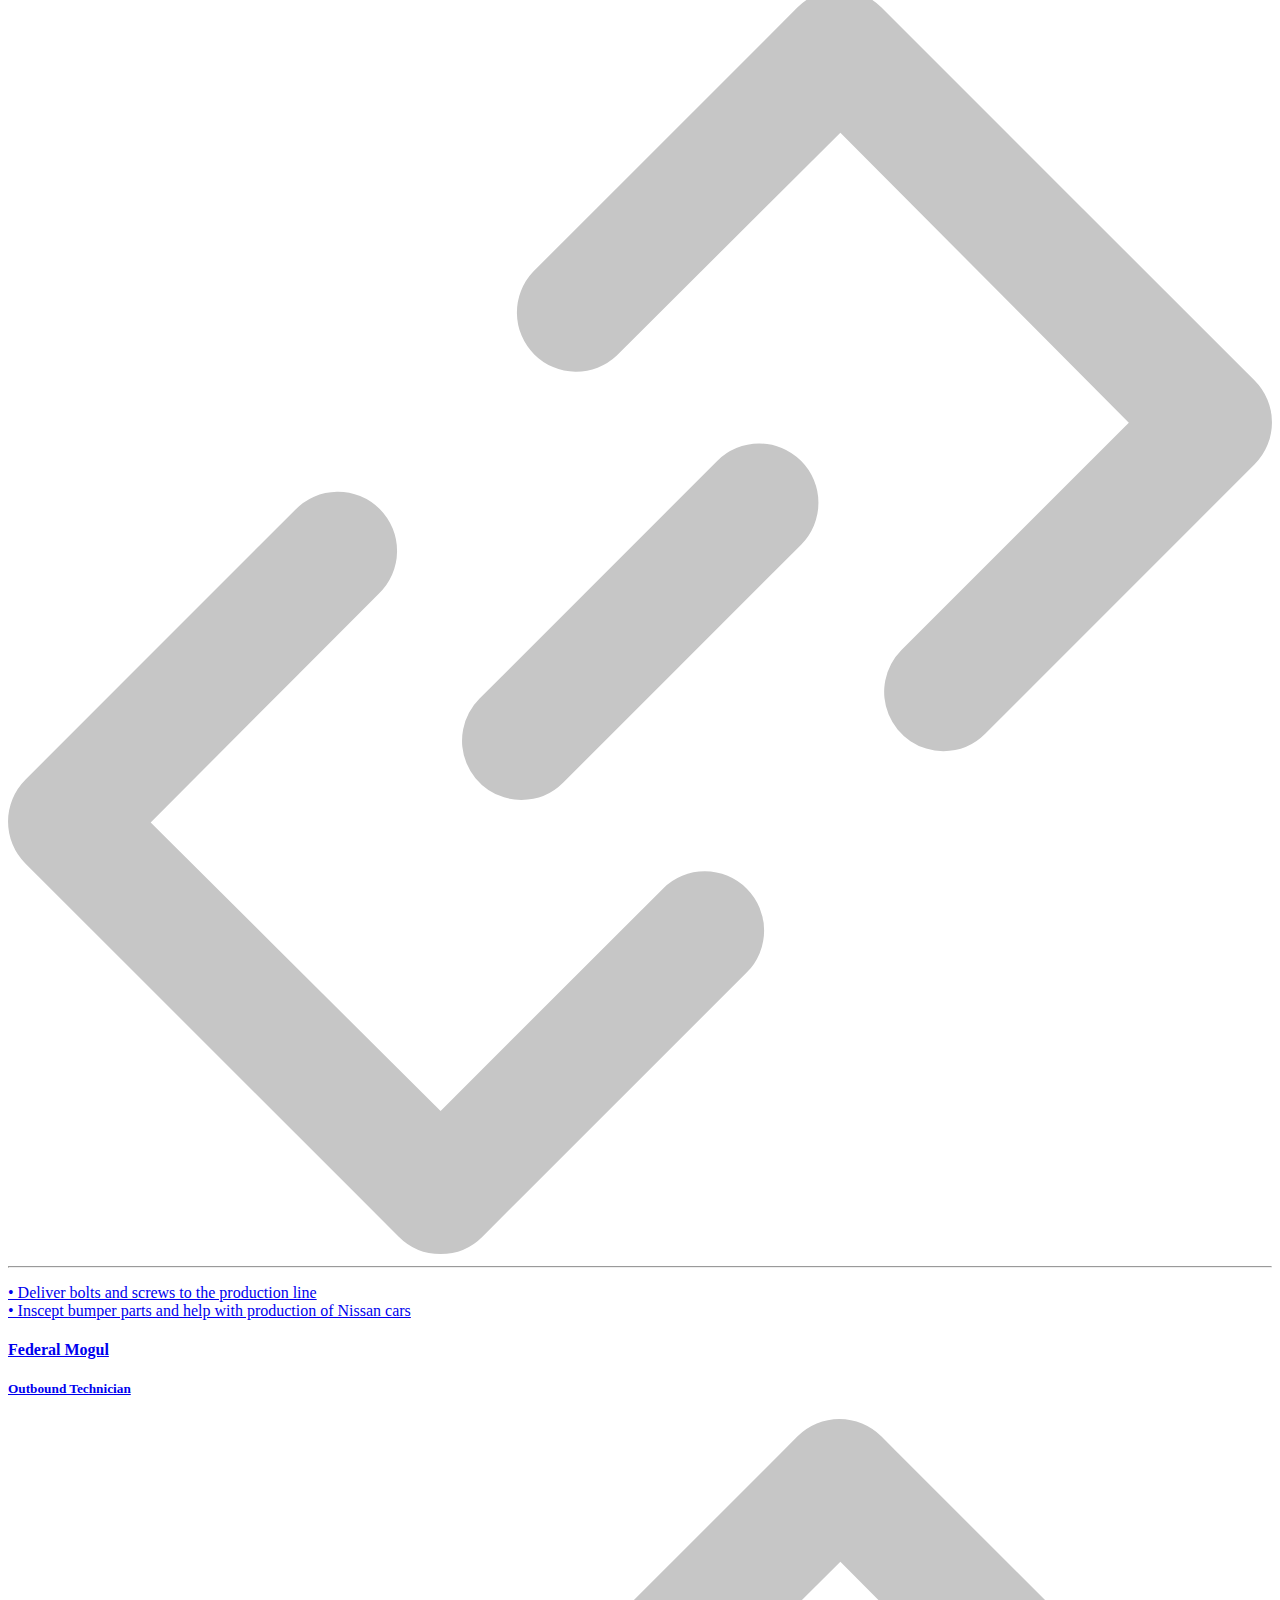
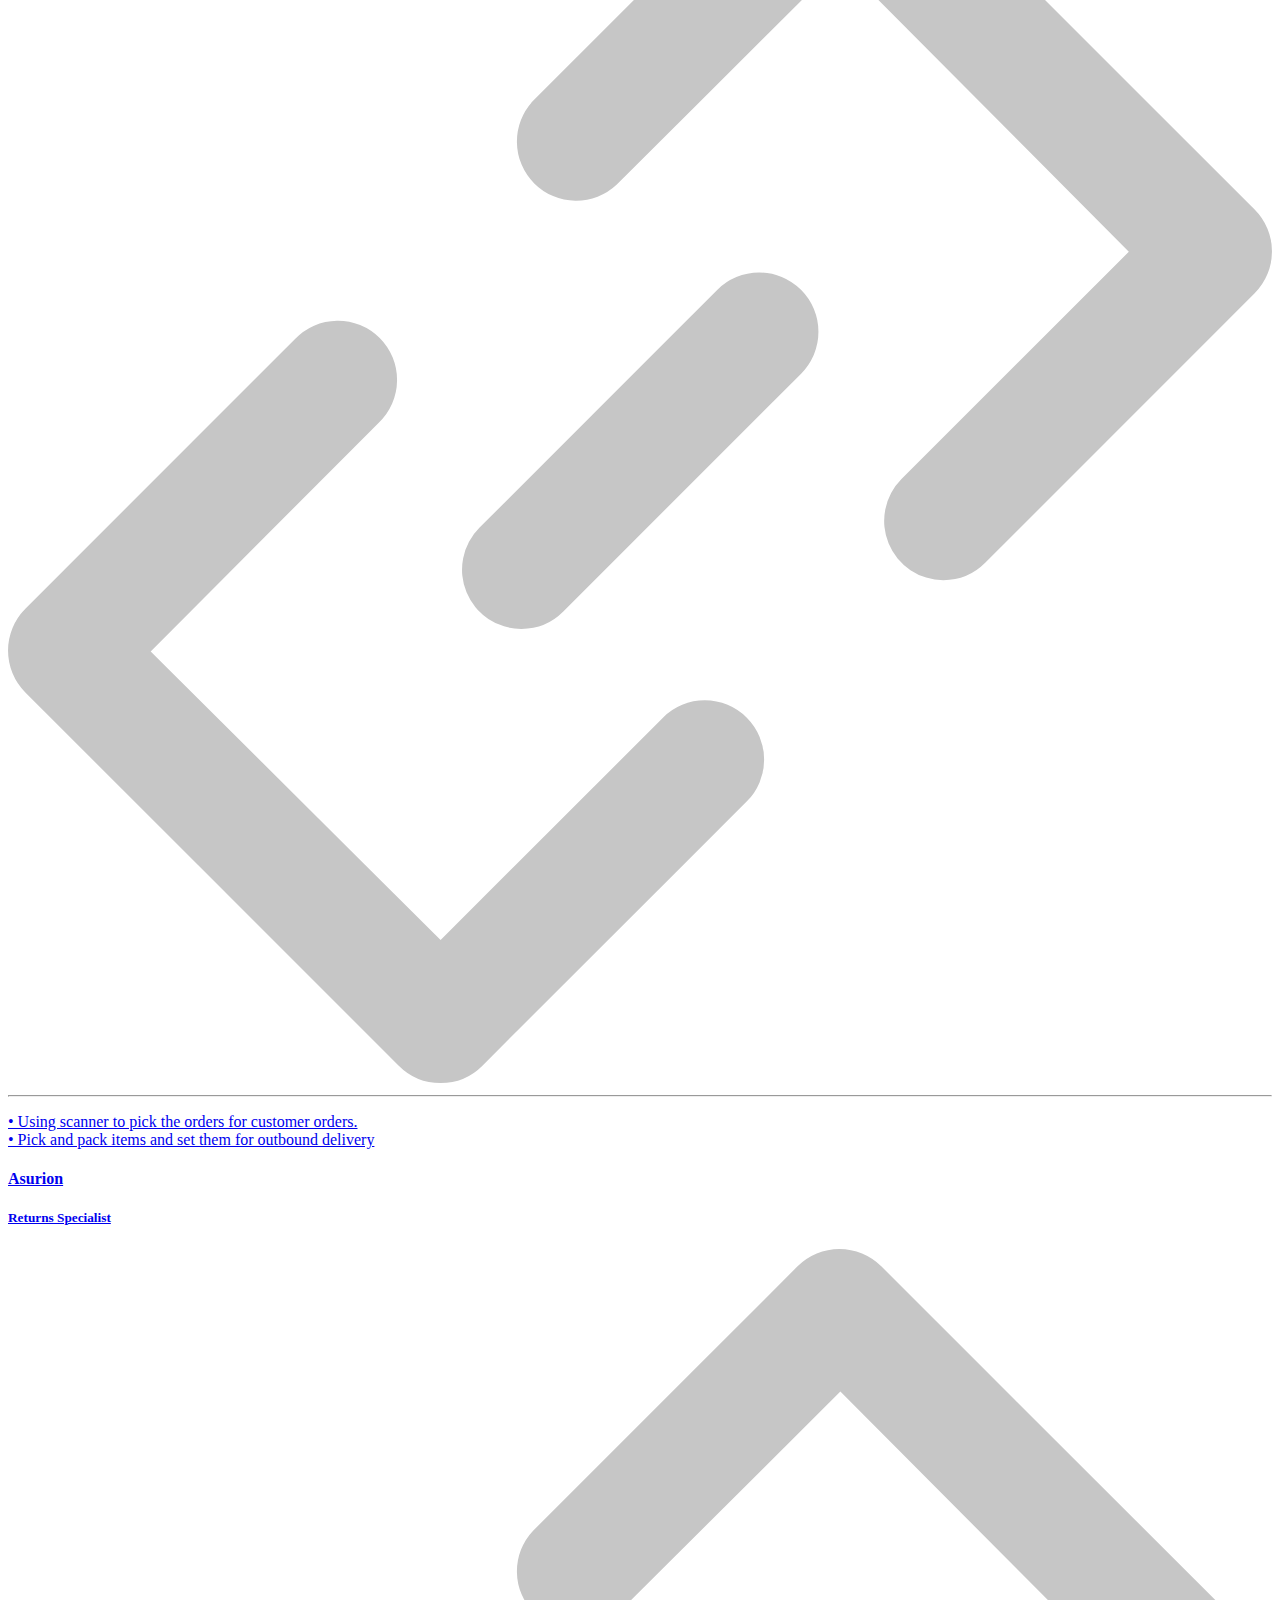
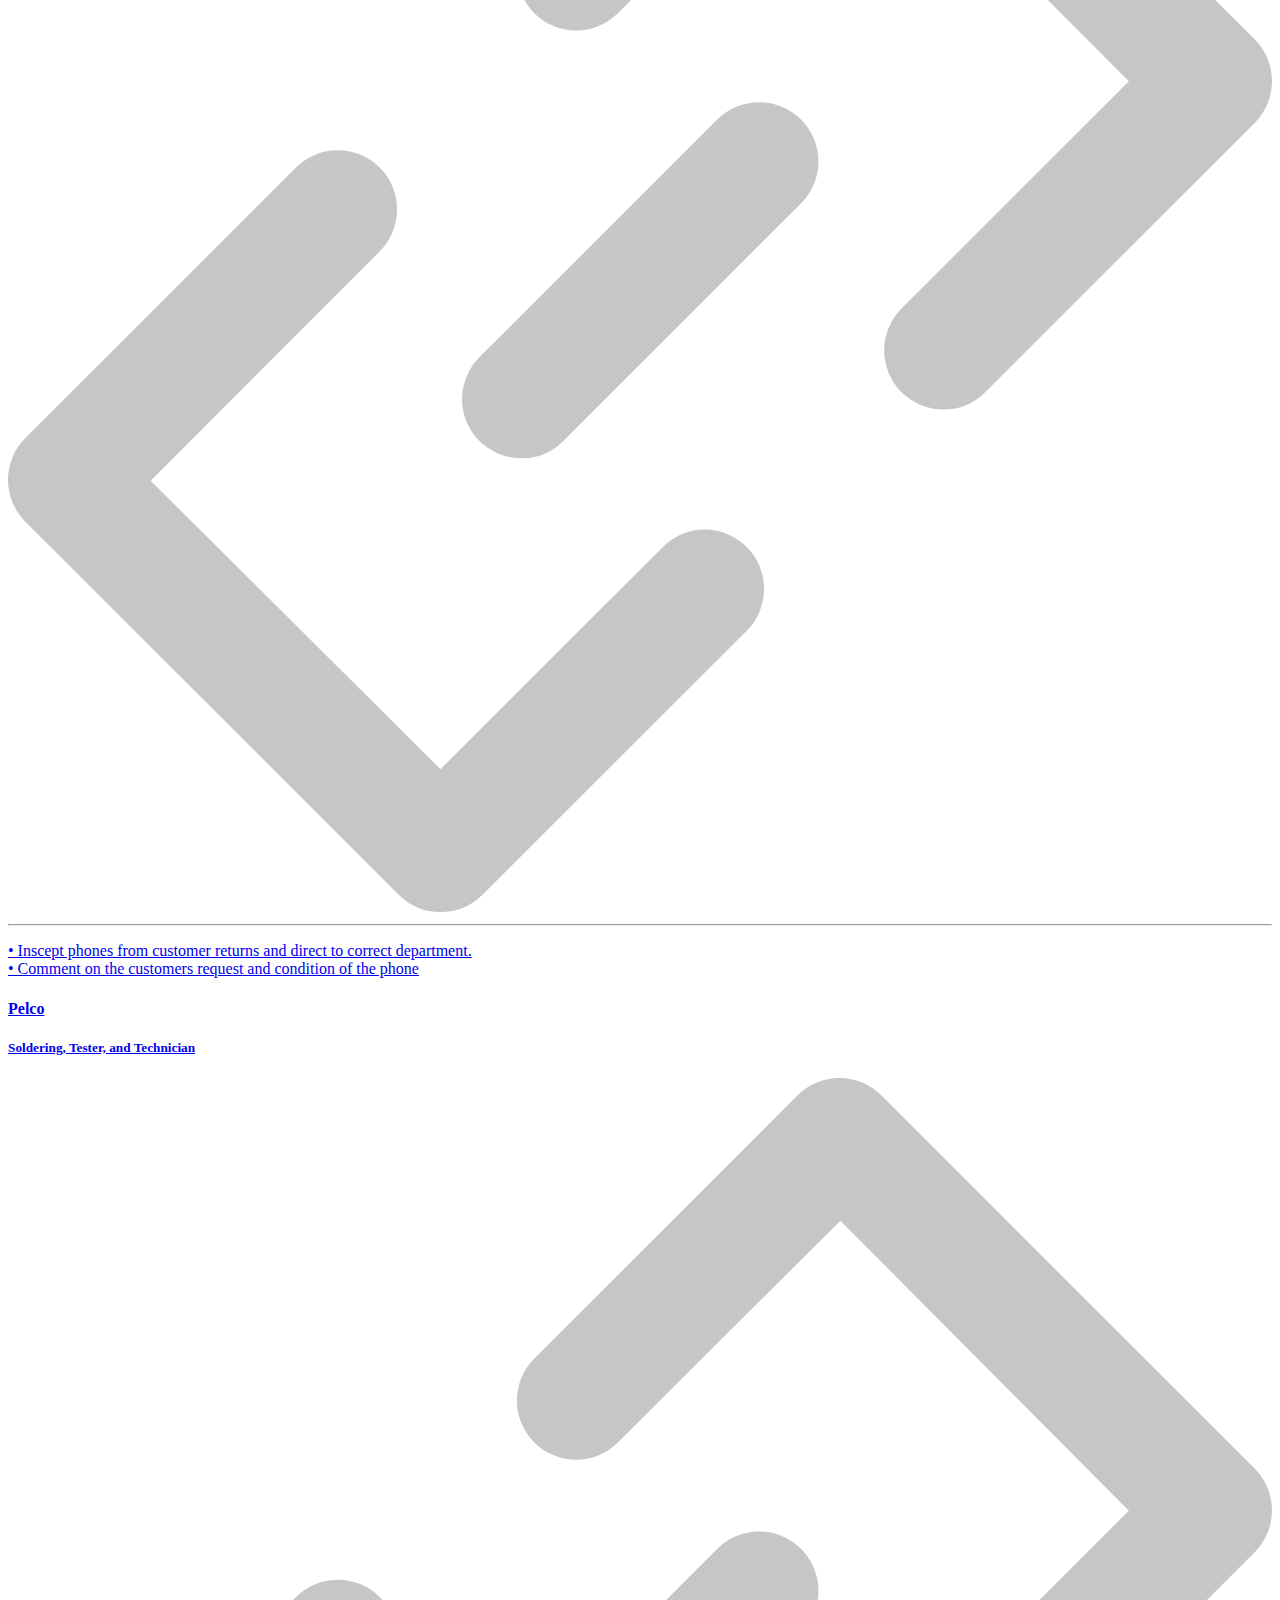
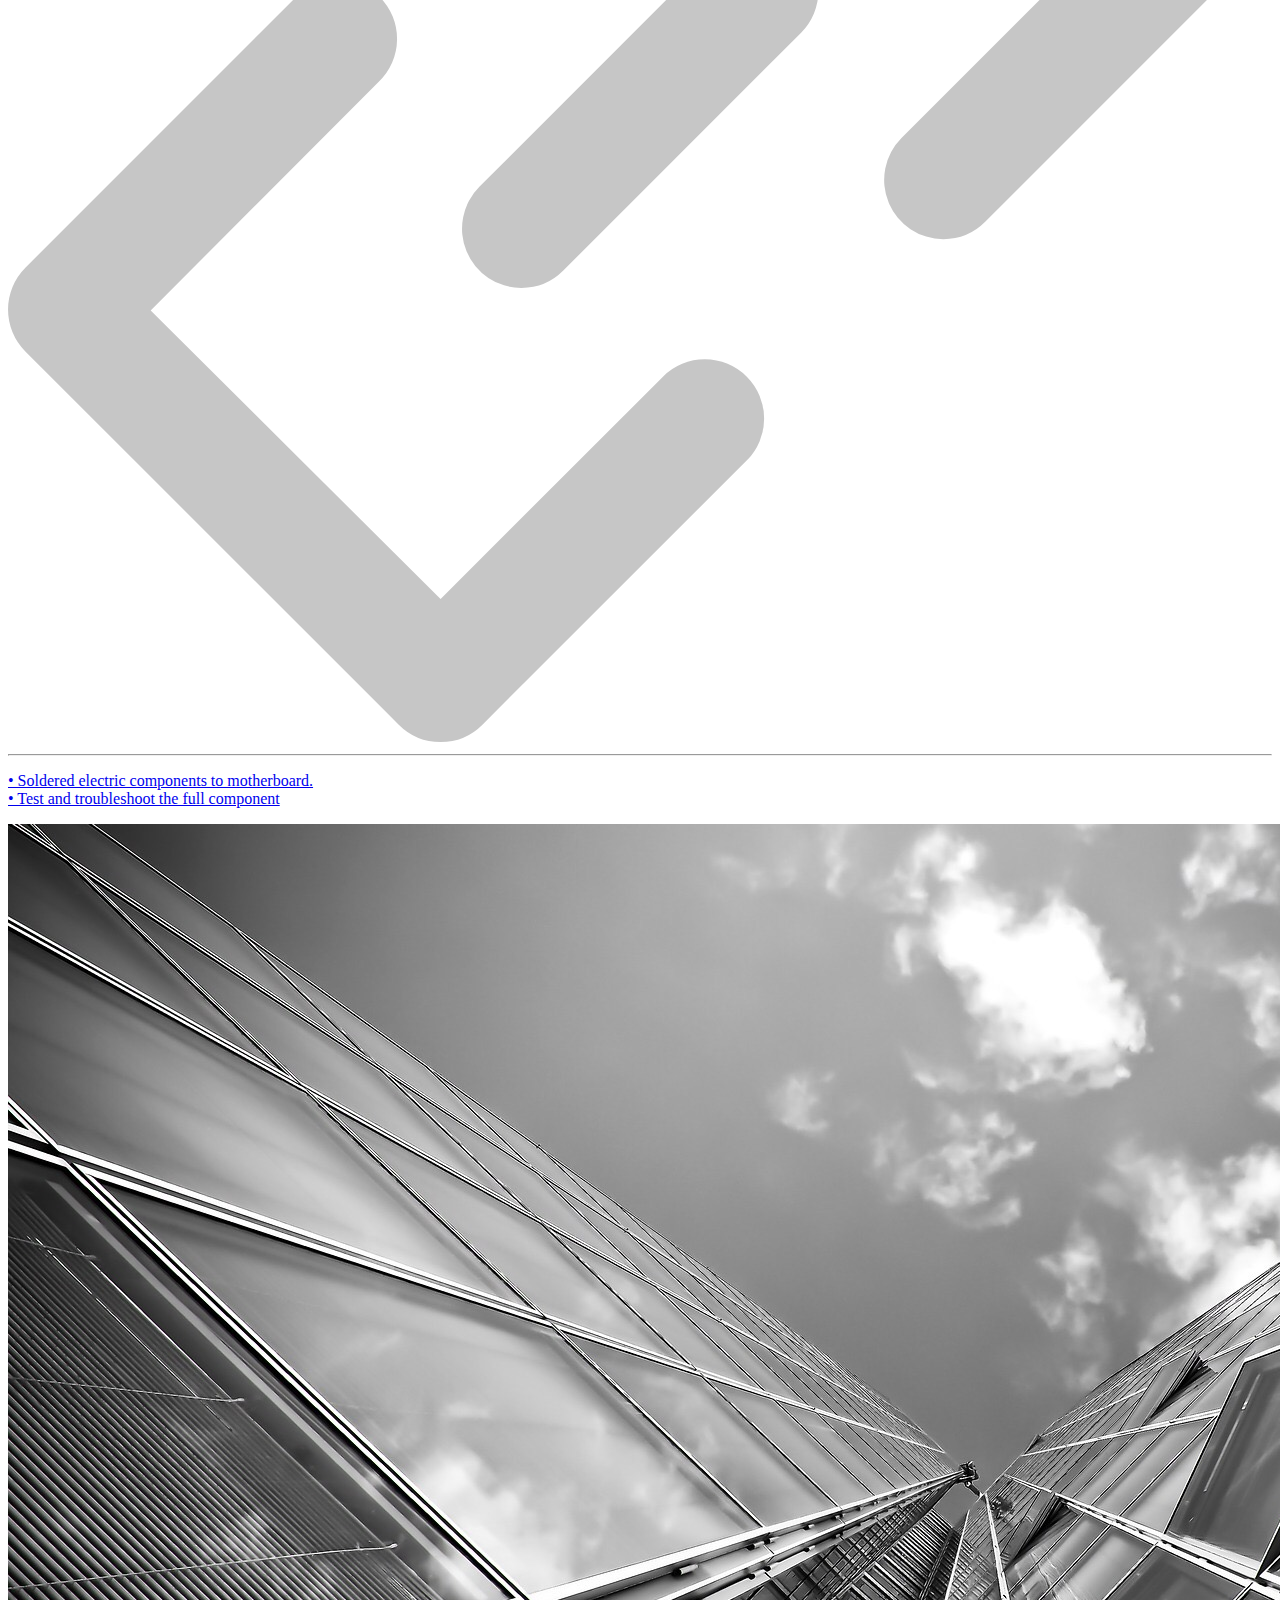
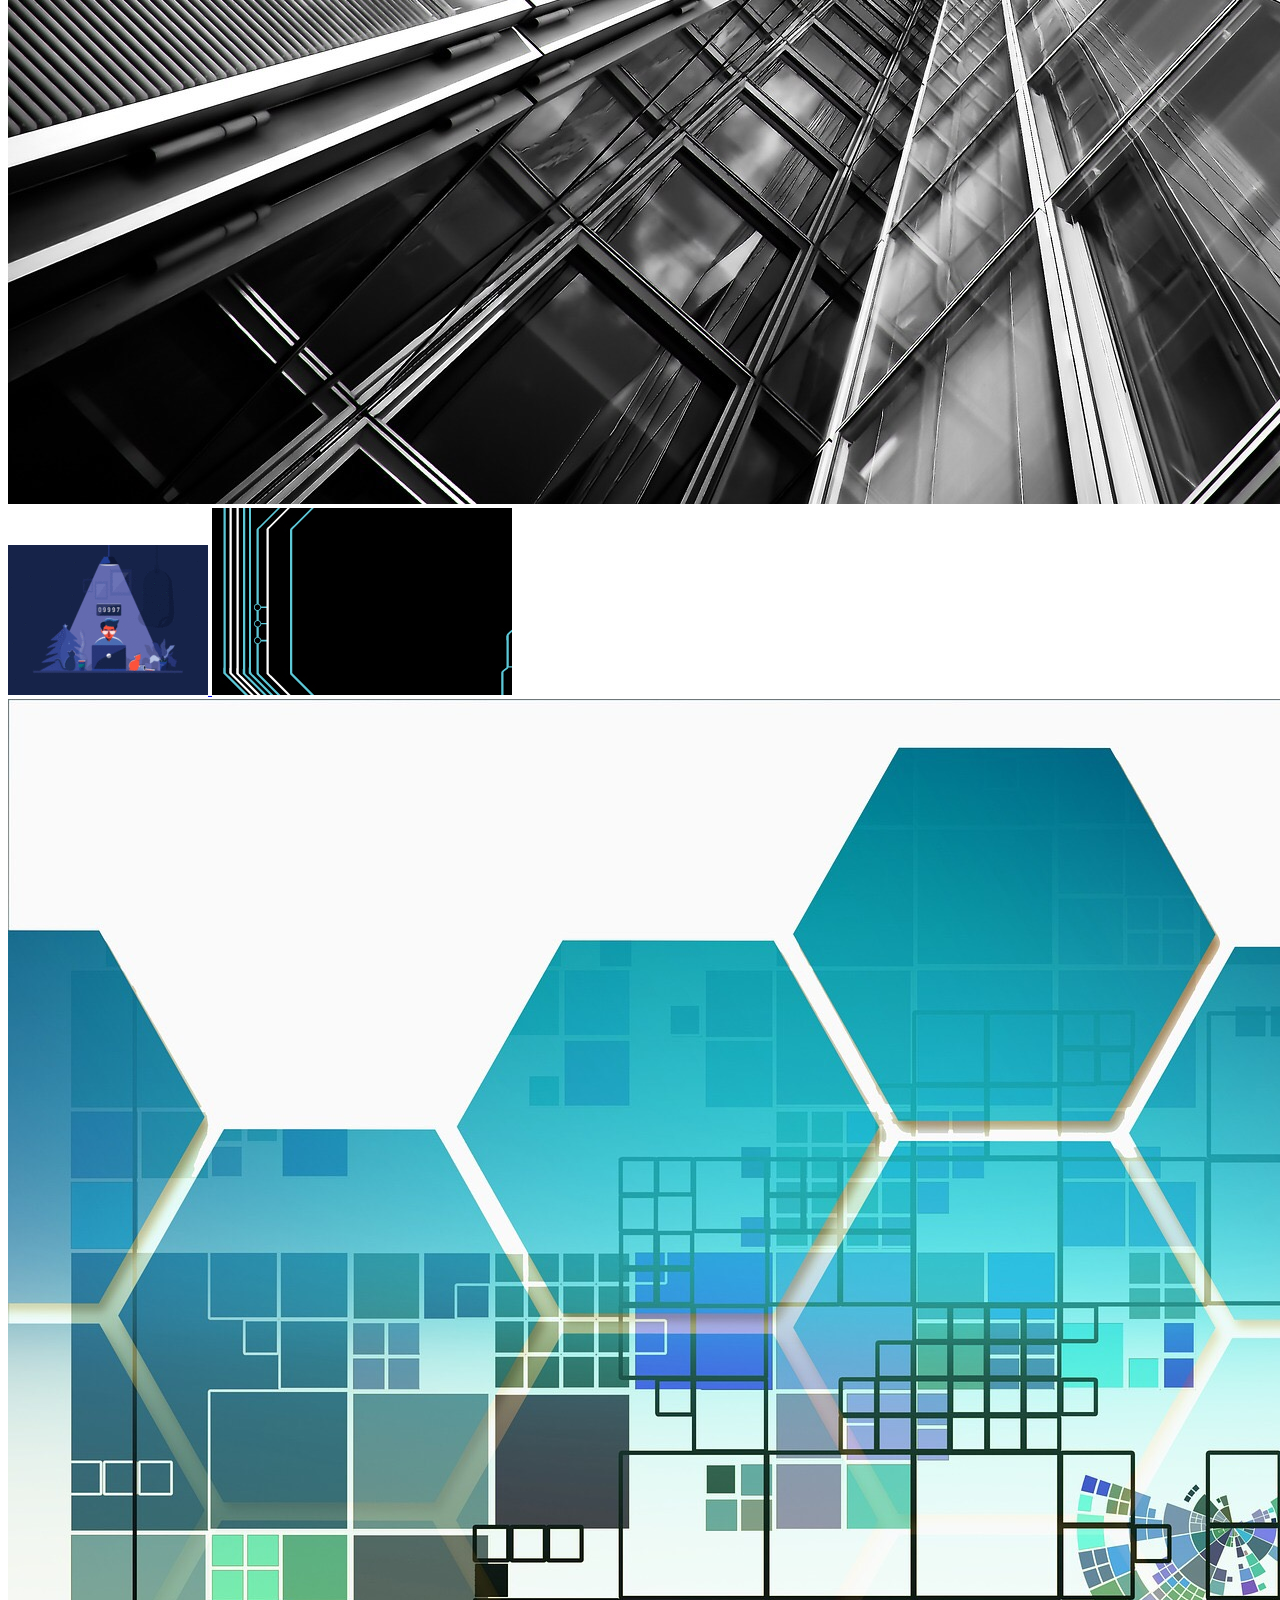
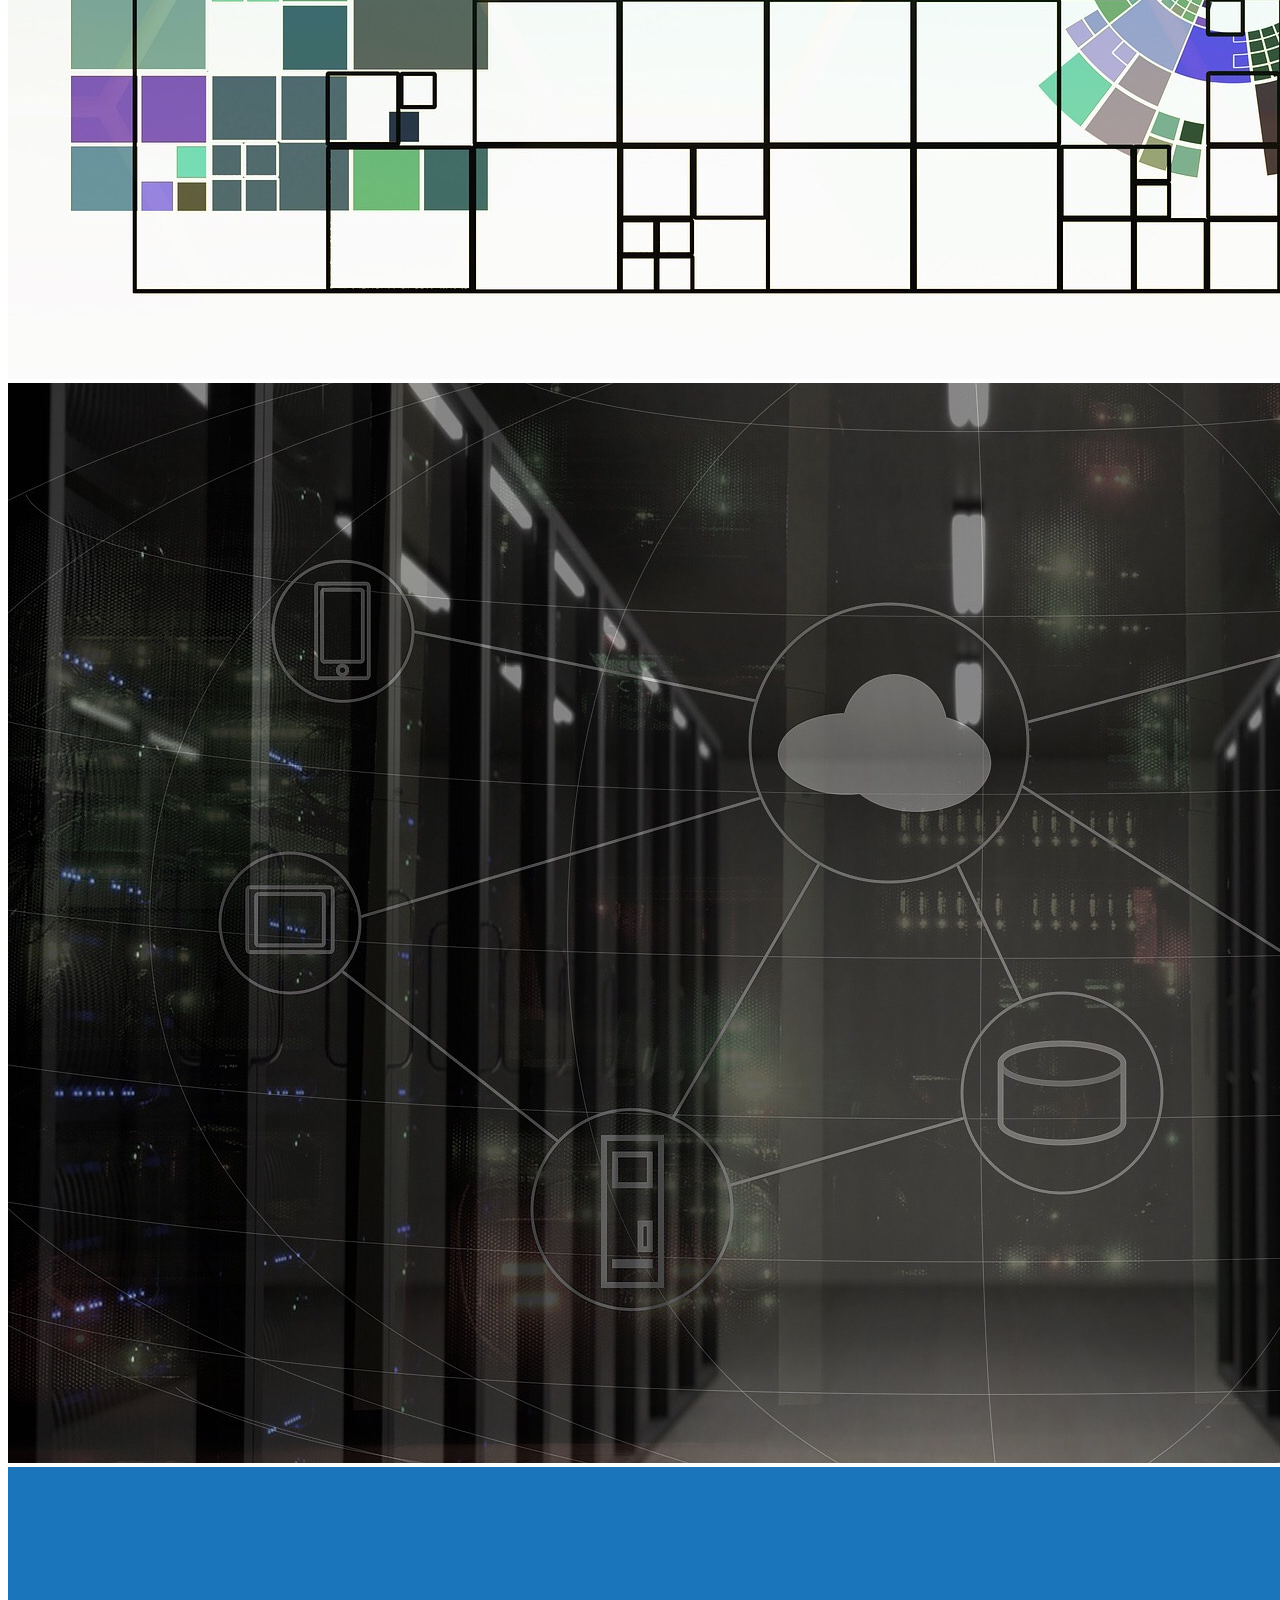
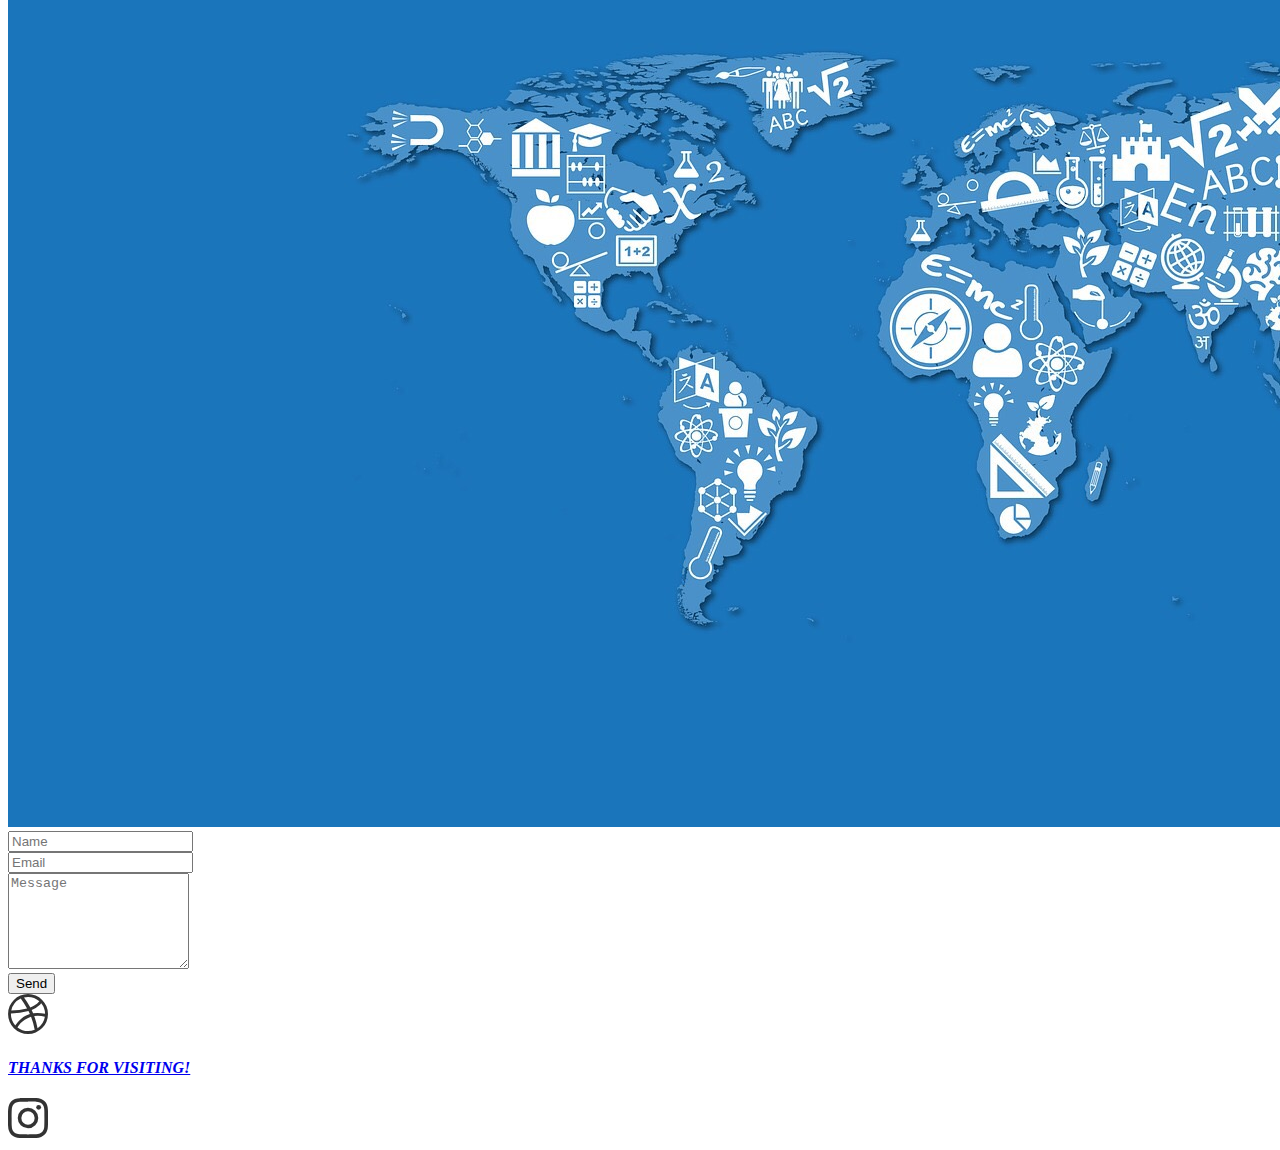
==== commit d80eb88c: "first initial commit, still working on fianl project" ====
--- a/index.html
+++ b/index.html
@@ -9,147 +9,194 @@
     <!-- Bootstrap CSS -->
     <link rel="stylesheet" href="https://stackpath.bootstrapcdn.com/bootstrap/4.1.0/css/bootstrap.min.css" integrity="sha384-9gVQ4dYFwwWSjIDZnLEWnxCjeSWFphJiwGPXr1jddIhOegiu1FwO5qRGvFXOdJZ4"
         crossorigin="anonymous">
-<link rel="stylesheet" href="/Users/admin/Desktop/CovalenceProjects/Wrap_/styles.css">
+    <link rel="stylesheet" href="/Users/admin/Desktop/CovalenceProjects/Wrap_/styles.css">
+    <link href="https://fonts.googleapis.com/css?family=Playfair+Display" rel="stylesheet">
     <title>Resume</title>
+
 </head>
 
 <body>
-    <div class="container-fluid">
-        <div class='row'>
-            <div class='col-md-12 bg-secondary pl-0 pr-0' style="height: 600px">
-                <nav class="navbar navbar-expand-lg navbar-light bg-light border">
-                    <a class="navbar-brand" href="#aboutMe">About</a>
-                    <button class="navbar-toggler" type="button" data-toggle="collapse" data-target="#navbarText" aria-controls="navbarText"
-                        aria-expanded="false" aria-label="Toggle navigation">
-                        <span class="navbar-toggler-icon"></span>
-                    </button>
-                    <div class="collapse navbar-collapse" id="navbarText">
-                        <ul class="navbar-nav mr-auto">
-                            <li class="nav-item active">
-                                <a class="nav-link" href="#exp">Experience
-                                    <span class="sr-only">(current)</span>
-                                </a>
-                            </li>
-                            <li class="nav-item">
-                                <a class="nav-link" href="#work">Work</a>
-                            </li>
-                            <li class="nav-item">
-                                <a class="nav-link" href="#contact">Contact</a>
-                            </li>
-                        </ul>
-                        <span class="navbar-text">
-                            <h1>Ubonrath Phimvong</h1>
-                        </span>
-                    </div>
-                </nav>
-
-                <h1 class='col-md-3 display-4 font-weight-bold'>Resume</h1>
-
-                <div class='float-right' style='width: 300px'>
-                    <!-- Demo image -->
-<img class='mw-100 p-2' src="http://res.cloudinary.com/obi3wan/image/upload/v1523734763/ubyVacation.jpg">
-                </div>
-                <br />
-                <br />
-                <br />
-                <span class='col-md-5 display-1 font-weight-bold text-warning d-flex justify-content-md-right align-right' id='shadow-Text'>Full Stack</span>
-                <span class='col-md-8 display-2 font-weight-bold text-warning d-flex justify-content-md-right align-right' id='shadow-Text2'>
-                    Developer
-                </span>
-                <br />
-            </div>
+    <div class="container">
+
+        <!--THIS STARTS THE NAVBAR-->
+        <nav class="navbar navbar-expand-lg navbar-light pb-5 pt-5">
+            <a class="navbar-brand" href="#">
+                <div class="logo-container">
+                    <img src="./images/up.jpg" width="80" height="80" class="d-inline-block align-top" alt="">
+                    <h1 class="d-inline-block align-top p-1 m-1">Ubonrath Phimvong</h1>
+                </div>
+                <button class="navbar-toggler" type="button" data-toggle="collapse" data-target="#navbarSupportedContent" aria-controls="navbarSupportedContent"
+                    aria-expanded="false" aria-label="Toggle navigation">
+                    <span class="navbar-toggler-icon"></span>
+                </button>
+
+                <div class="collapse navbar-collapse d-flex flex-row-reverse" id="navbarNavAltMarkup">
+                    <div class="navbar-nav">
+                        <a class="nav-item navi" href="#about">About
+                            <span class="sr-only">(current)</span>
+                        </a>
+                        <a class="nav-item navi" href="#experience">Experience</a>
+                        <a class="nav-item navi" href="#work">Work</a>
+                        <a class="nav-item navi" href="#contact">Contact</a>
+                    </div>
+                </div>
+        </nav>
+
+
+        <div class="row">
+
+            <div class="col-md-1"></div>
+            <div class="col-md-6 pb-5">
+                <img src="./images/profilePic.jpg" style="display:relative">
+            </div>
+
+            <div id="intro-box">
+                <h1>Web Designer, Student,
+                    <br> and Technician.</h1>
+                <h3>Currently in Nashville, TN</h3>
+            </div>
+
         </div>
-        <hr />
-        <div class="row">
-            <br />
-            <div class="d-inline col-md-4" id='circle'>
-                <a name='aboutMe'>
-                    <p class='absoluteAbout'>About me.</p>
-                </a>
-            </div>
-            <div class="d-inline col-md-8 float-right" id='aboutMe' style="height: 300px">
-                <p class="textExp">
-                </p>
-            </div>
-        </div>
-        <div class="row">
-            <div class="d-inline col-md-8" style='height: 300px'>
-                <p class="textExp"> Test test Test
-
-                </p>
-            </div>
-            <div class="d-inline col-md-4 float-right" id='expSec' style='width: 600px'>
-                <a name='exp'>
-                    <p class='absoluteExp'>Experience</p>
-                </a>
-
-            </div>
-        </div>
-        <div class="row">
-            <div class='d-inline col-md-4 roundedCorners'>
-                <a name='work'>
-                    <p class='absoluteWork'>My Work</p>
-                </a>
-            </div>
-            <div class="d-inline col-md-8" style='height: 300px'>
-                <p class="textExp"> Test test Test
-                </p>
-            </div>
-        </div>
-    </br>
-</br>
-<div container = "link">
-
-
-
-
+
+
+
+
+        <!--THIS STARTS THE JUMBOTRON SECTION-->
+        <a name="about">
+            <div class="row mt-2 pt-2">
+
+                <div class="col-sm-12">
+                    <div class="jumbotron jumbotron-fluid" style="height:500px;">
+                        <div class="container d-inline-flex justify-content-around">
+                            <div class="pt-5 pr-5" id="greybox">
+                                <h1 class="display-4 text-right">Hello</h1>
+                                <h3 class="text-right text-muted">Ubonrath Phimvong</h3>
+                                <h3 class="text-right text-muted">University of Phoenix</h3>
+                                <h3 class="text-right text-muted">Associates in Web Development</h3>
+                            </div>
+                            <div class="p-4 mr-5" id="whitebox">Lorem Ipsum is simply dummy text of the printing and typesetting industry. Lorem Ipsum has been
+                                the industry's standard dummy text ever since the 1500s, when an unknown printer took a galley
+                                of type and scrambled it to make a type specimen book. It has survived not only five centuries,
+                                but also the leap into electronic typesetting, remaining essentially unchanged. It was popularised
+                                in the 1960s with the release of Letraset sheets containing Lorem Ipsum passages, and more
+                                recently with desktop publishing software like Aldus PageMaker including versions of Lorem
+                                Ipsum.
+                                </p>
+                            </div>
+                        </div>
+                    </div>
+                </div>
+
+            </div>
+
+            <div style="width: 100px; height: 100px; background-color: transparent; float:left;">-My job at Nissan
+                <a href="/Users/admin/Desktop/CovalenceProjects/Wrap_/images/icons/linkdarkgray.svg" <hr>
+            </div>
+            <div style="width: 100px; height: 100px; background-color: tranparent; float:right;">My life at Covalence
+                <hr>-</div>
+            <div style="width: 100%; height: 50%; background-color: red; clear:both">-</div>
+            <!--THIS BEGINS THE WORK HISTORY SECTION-->
+            <div class="experience">
+                <div class="row-2">
+                    <div class="job col-md-6">
+                        <h4 class="jobTitle">Yates of Nissan</h4>
+                        <h5 class="jobPosition">Technician</h5>
+                        <img class="grayLink" id="SCLink" src="./images/icons/linkgray.svg" alt="">
+                        <hr class="horizontalLine">
+                        <p style="text-align: left"> • Deliver bolts and screws to the production line
+                            <br> • Inscept bumper parts and help with production of Nissan cars</p>
+                    </div>
+                    <!-- <div class="col-md-2"></div> -->
+                    <div class="job col-md-6">
+                        <h4 class="jobTitle">Federal Mogul</h4>
+                        <h5 class="jobPosition">Outbound Technician</h5>
+                        <img class="grayLink" id="TMASLink" src="./images/icons/linkgray.svg" alt="">
+                        <hr class="horizontalLine">
+                        <p style="text-align: left"> • Using scanner to pick the orders for customer orders.
+                            <br> • Pick and pack items and set them for outbound delivery</p>
+                    </div>
+                </div>
+                <div class="row-2">
+                    <div class="job col-md-6">
+                        <h4 class="jobTitle">Asurion</h4>
+                        <h5 class="jobPosition">Returns Specialist</h5>
+                        <img class="grayLink" id="HSWALink" src="./images/icons/linkgray.svg" alt="">
+                        <hr class="horizontalLine">
+                        <p style="text-align: left"> • Inscept phones from customer returns and direct to correct department.
+                            <br> • Comment on the customers request and condition of the phone</p>
+                    </div>
+                    <!-- <div class="col-md-1"></div> -->
+                    <div class="job col-md-6">
+                        <h4 class="jobTitle">Pelco</h4>
+                        <h5 class="jobPosition">Soldering, Tester, and Technician</h5>
+                        <img class="grayLink" id="ZaxLink" src="./images/icons/linkgray.svg" alt="">
+                        <hr class="horizontalLine">
+                        <p style="text-align: left"> • Soldered electric components to motherboard.
+                            <br> • Test and troubleshoot the full component</p>
+                    </div>
+                </div>
+            </div>
+
+            <div class="pictures">
+                <div class="hoverLayer"></div>
+                <div class="row-12">
+                    <img class="picture col-md-3" id="wishPic" src="./images/building.jpg" alt="wish.com">
+                    <img class="picture col-md-4" id="covalencePic" src="./images/work2.jpg" alt="covalence.com">
+                    <img class="picture col-md-4" id="facebookPic" src="./images/chip.jpg" alt="facebook.com">
+                </div>
+                <div class="row-12">
+                    <img class="picture col-md-3" id="etsyPic" src="./images/chip2.jpg" alt="etsy.com">
+                    <img class="picture col-md-4" id="instaPic" src="./images/cloud.jpg" alt="instagram.com">
+                    <img class="picture col-md-4" id="snapPic" src="./images/world.jpg" alt="snapchat.com">
+                </div>
+            </div>
+
+
+            <div class="row mt-1 pt-1">
+                <div class="col-sm-2"></div>
+                <div class="col-sm-8">
+                    <form>
+                        <div class="form-group">
+                            <input type="name" class="form-control bg-light" id="exampleFormControlInput1" placeholder="Name">
+                        </div>
+            
+                        <div class="form-group">
+                            <input type="email" class="form-control bg-light" id="exampleFormControlInput1" placeholder="Email">
+                        </div>
+            
+                        <div class="form-group">
+                            <textarea class="form-control bg-light" id="exampleFormControlTextarea1" rows="6" placeholder="Message"></textarea>
+                        </div>
+                    </form>
+                </div>
+            </div>
+            <div class="row">
+                <div class="col-sm-9"></div>
+                <button type="button" class="btn btn-danger btn-lg">Send</button>
+            </div>
+            
+            
+            <!--THIS STARTS THE FOOTER SECTION-->
+            <div class="row mt-5 pt-5 pb-5" id="line">
+            
+                <div class="col-sm-3"></div>
+            
+                <div class="col-sm-1">
+                    <img src="images/icons/dribble.svg" width="40px" height="40px">
+                </div>
+                <div class="col-sm-3">
+                    <h4 style="font-style:italic;">THANKS FOR VISITING!</h4>
+                </div>
+                <div class="col-sm-1">
+                    <img src="images/icons/instagram.svg" width="40px" height="40px">
+                </div>
+            
+                <div class="col-sm-3"></div>
+            
+            </div>
+    </div>
     
-</div>
-
-       <picture>
-         <div><img class="card-img-top" src="./images/building.jpg" alt="Card image cap"></div>
-        <div><img class="card-img-top" src="./images/work2.jpg" alt="Card image cap"> </div>
-        <div><img class="card-img-top" src="./images/chip.jpg" alt="Card image cap"></div>
-            <div><img class="card-img-top" src="./images/chip2.jpg" alt="Card image cap"></div>
-            <div><img class="card-img-top" src="./images/cloud.jpg" alt="Card image cap"></div>
-            <div><img class="card-img-top" src="./images/work.jpg" alt="Card image cap"></div>
-    
-            <div><img class="card-img-top" src="./images/work3.jpg" alt="Card image cap"></div>
-            <div><img class="card-img-top" src="./images/world.jpg" alt="Card image cap"></div>
-            <div><img class="card-img-top" src="./images/work2.jpg" alt="Card image"></div>
-        </picture>
-        <div class="rows">
-            <div class="col-md-12" id='formDiv'>
-                <a name='contact'>
-                    <h1 id="contactH1">Let's Talk</h1>
-                </a>
-                <br />
-                <br />
-                <br />
-                <form id='contactForm'>
-                    Name:
-                    <br>
-                    <input type="text" name="name" placeholder="Jon Doe">
-                    <br> Email Address:
-                    <br>
-                    <input type="text" name="mail" placeholder="JonDoe@email.com">
-                    <br /> Message:
-                    <br />
-                    <textarea name="message" rows="6" cols="72"></textarea>
-                    <br />
-                    <button type="submit" class="btn btn-primary">SEND</button>
-                </form>
-
-        
-            
-
-
-
-            </div>
-
-        
-        </div>
-    </div>
+
 
 
     <!-- Optional JavaScript -->
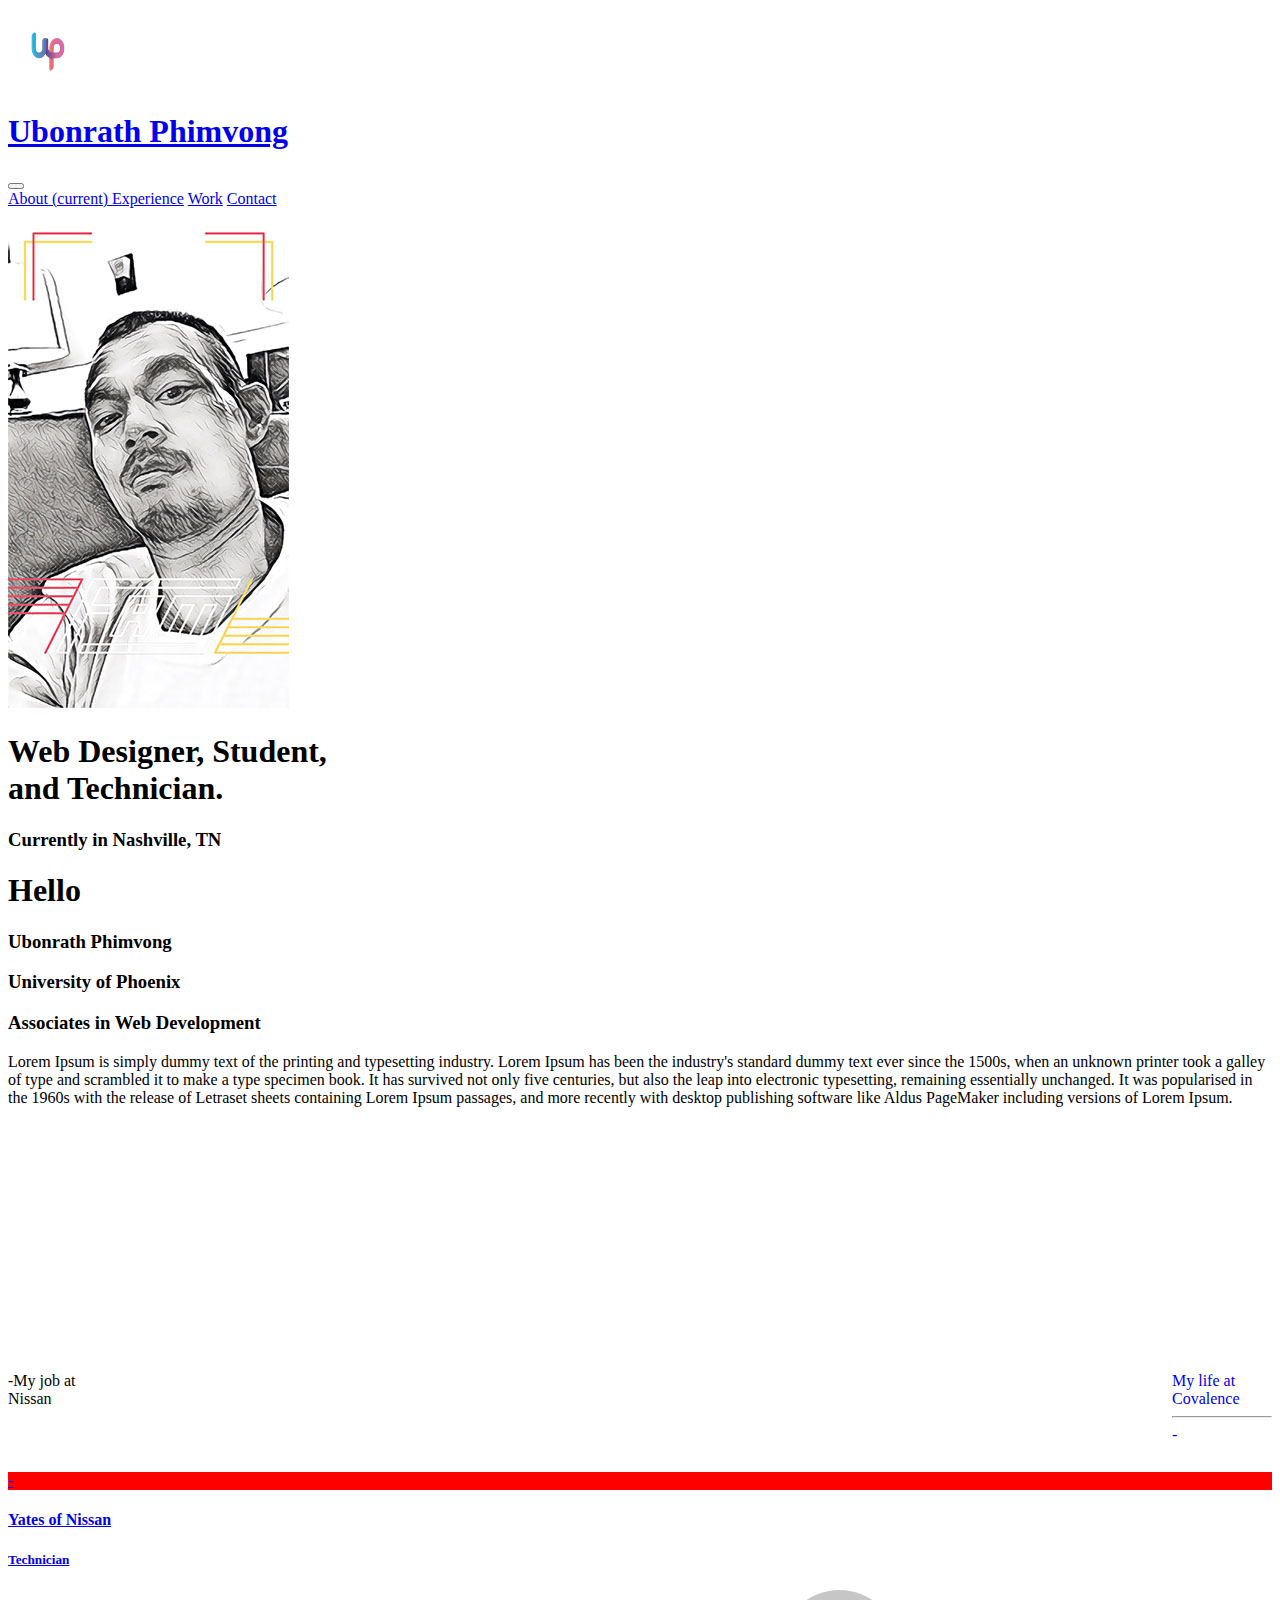
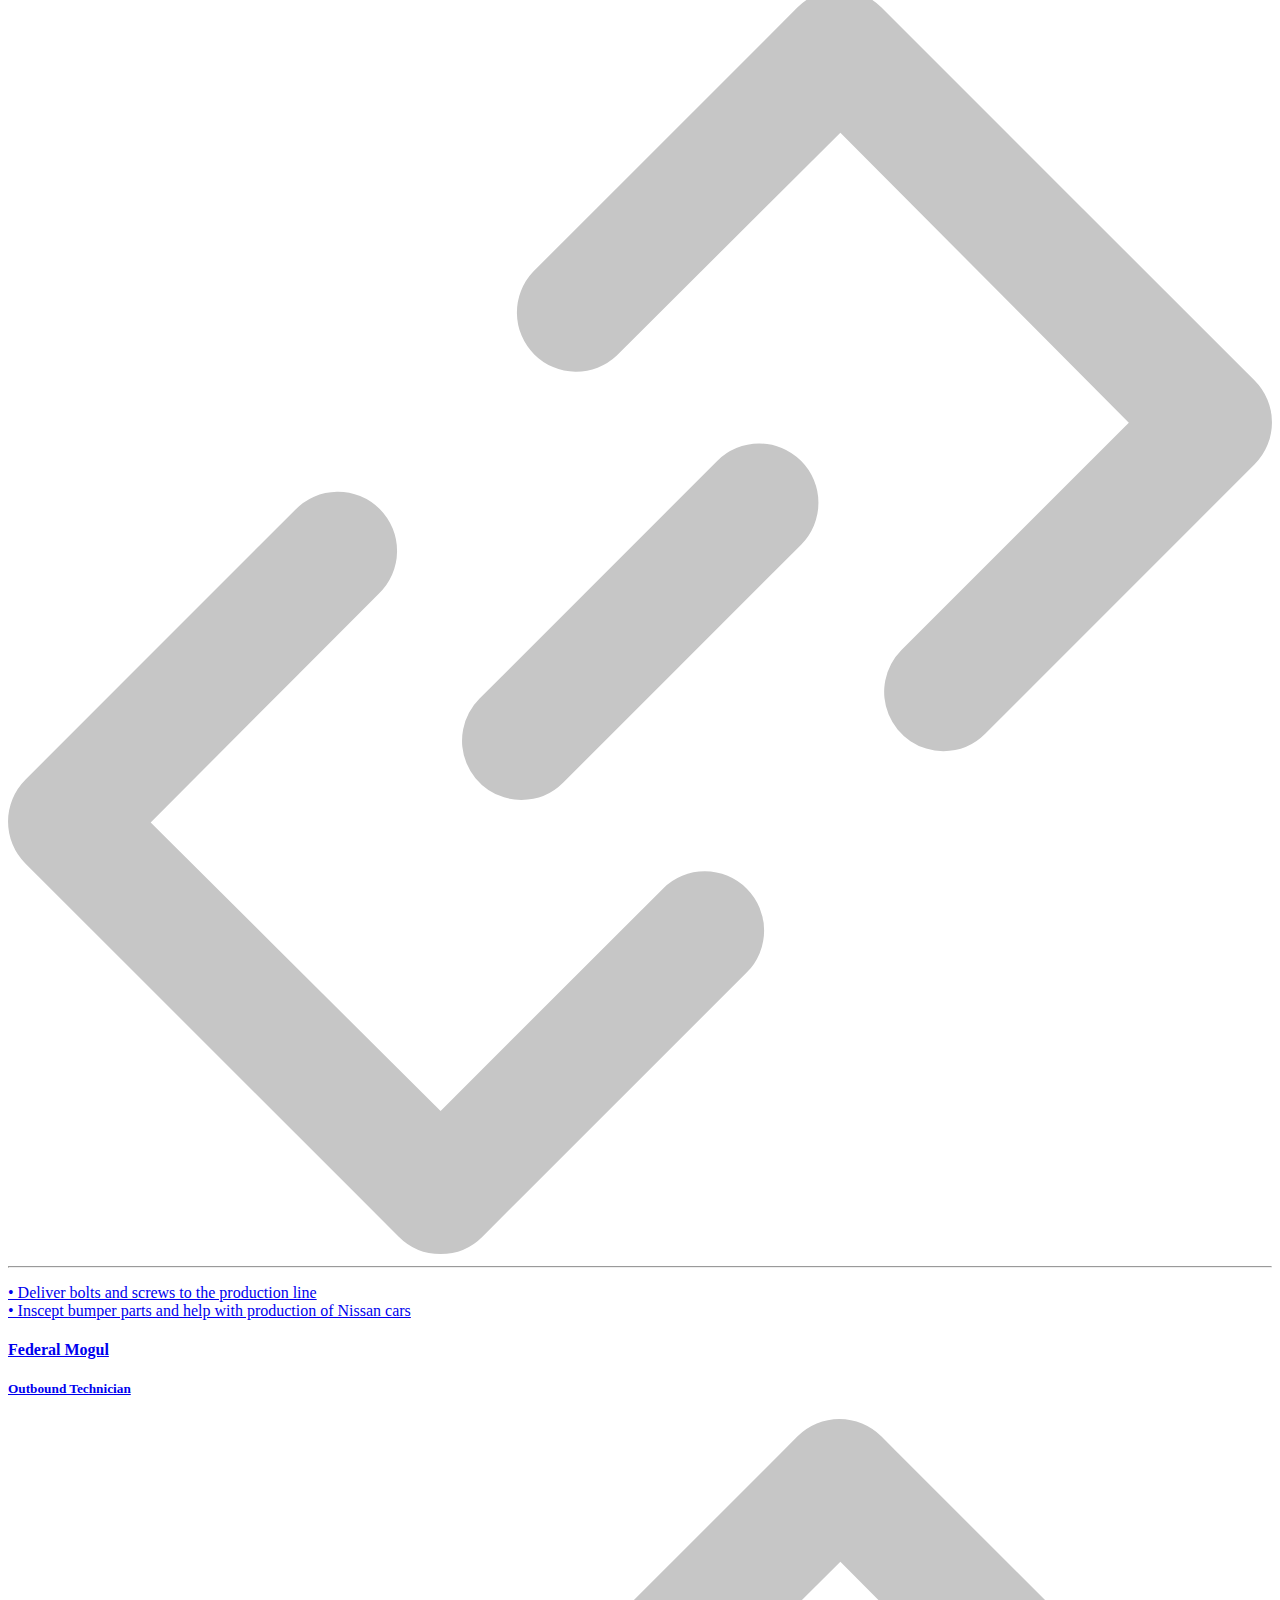
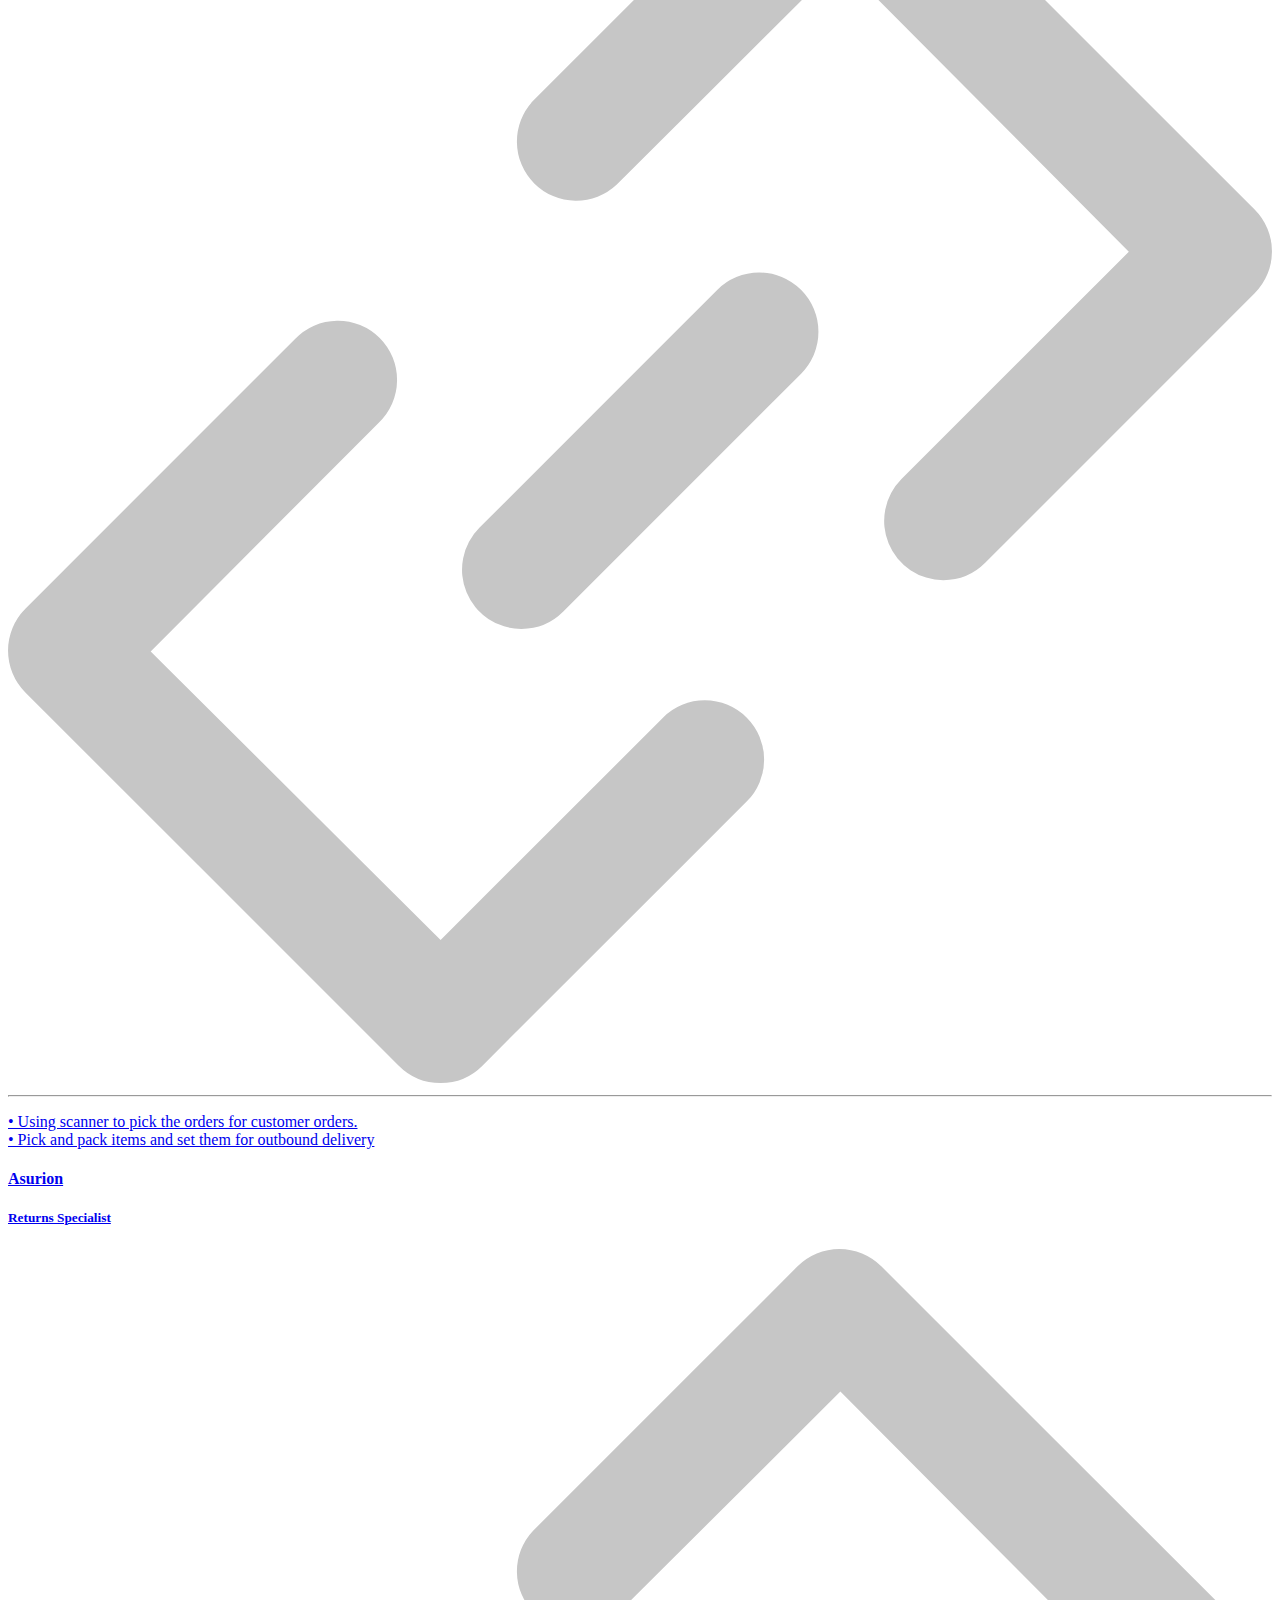
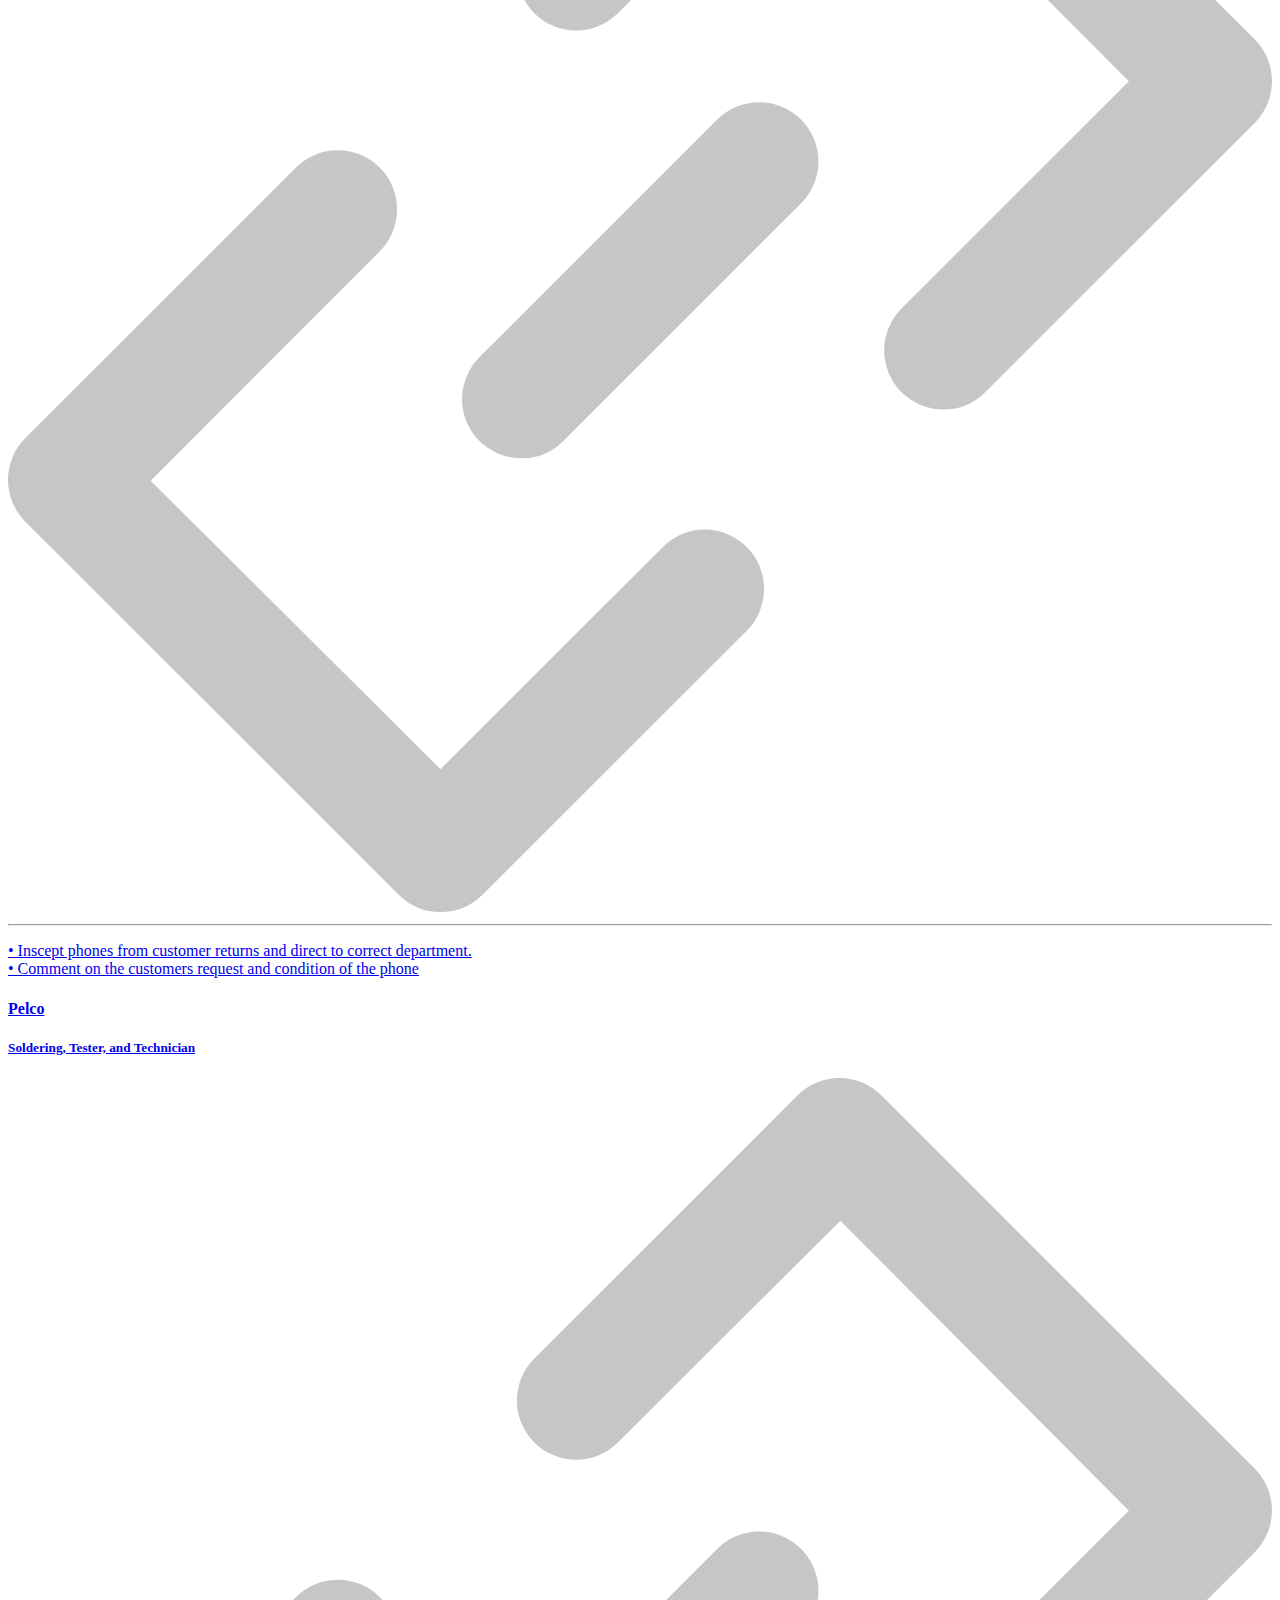
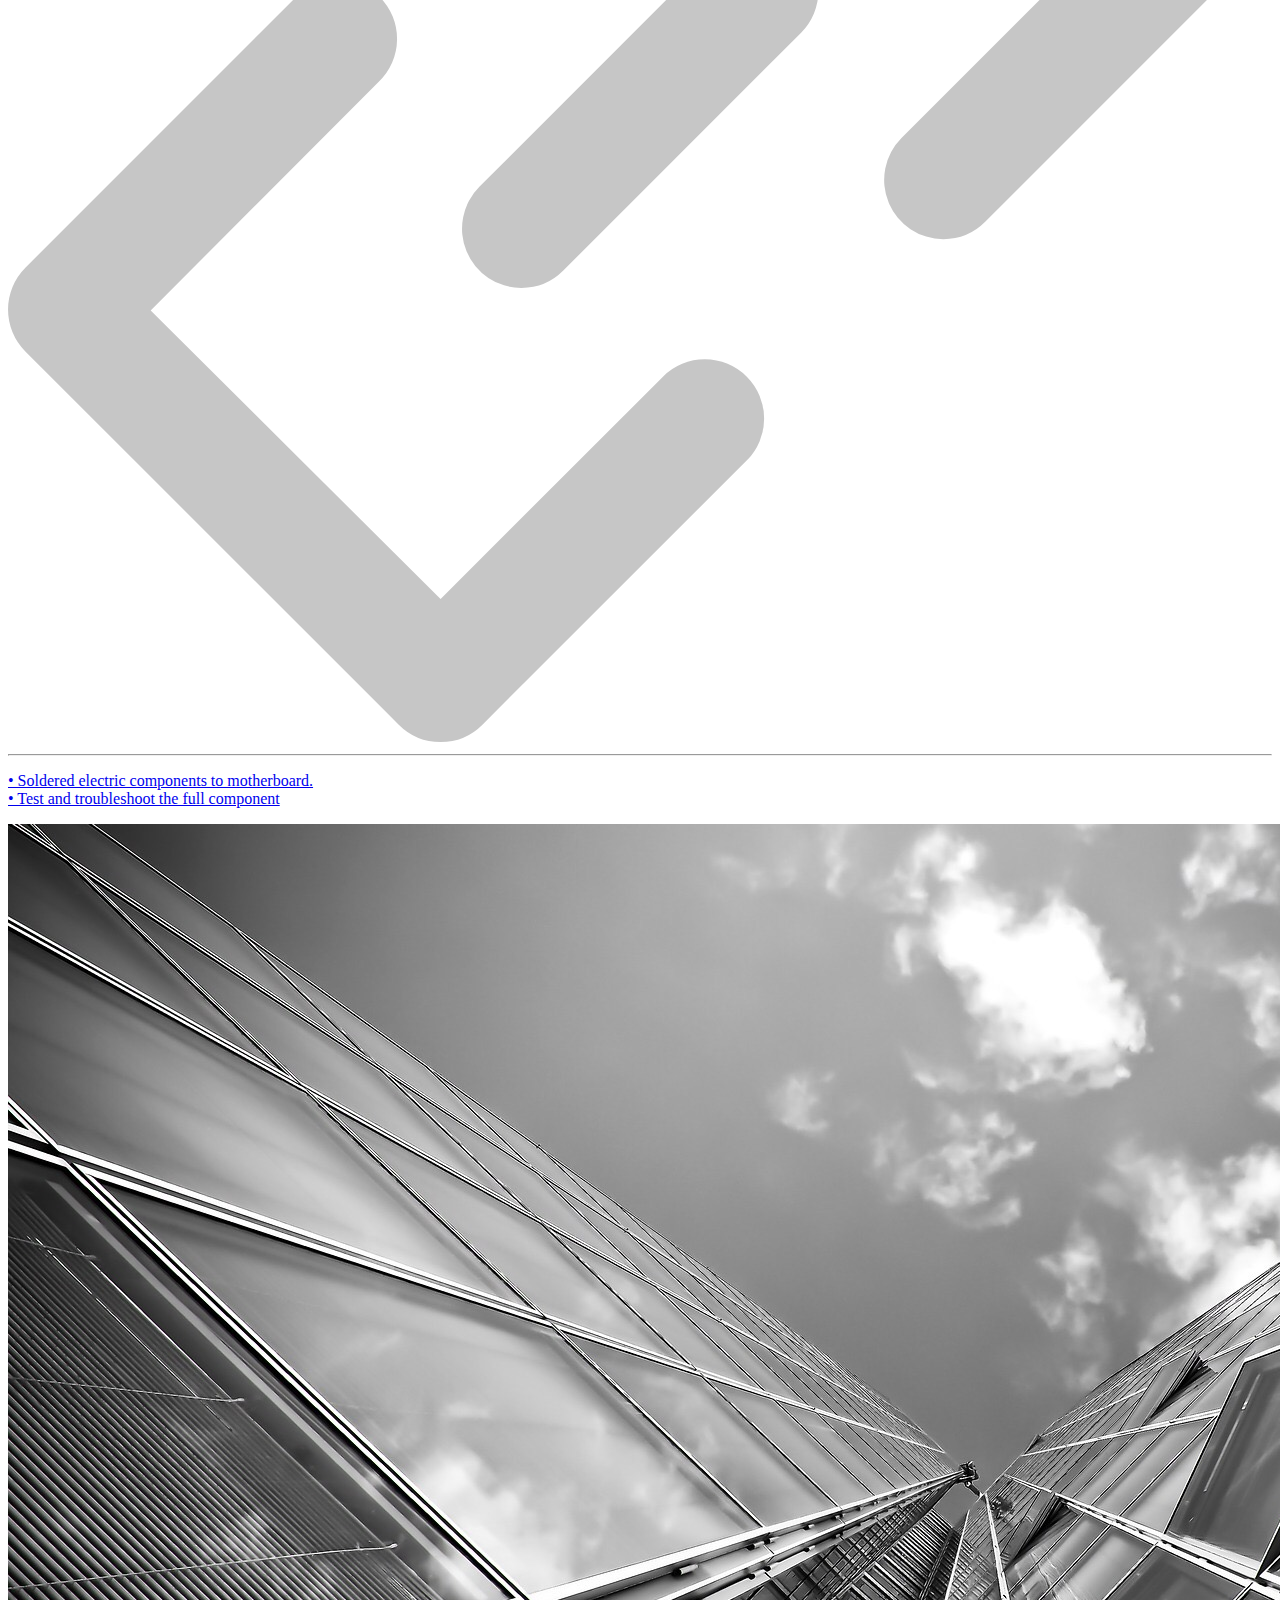
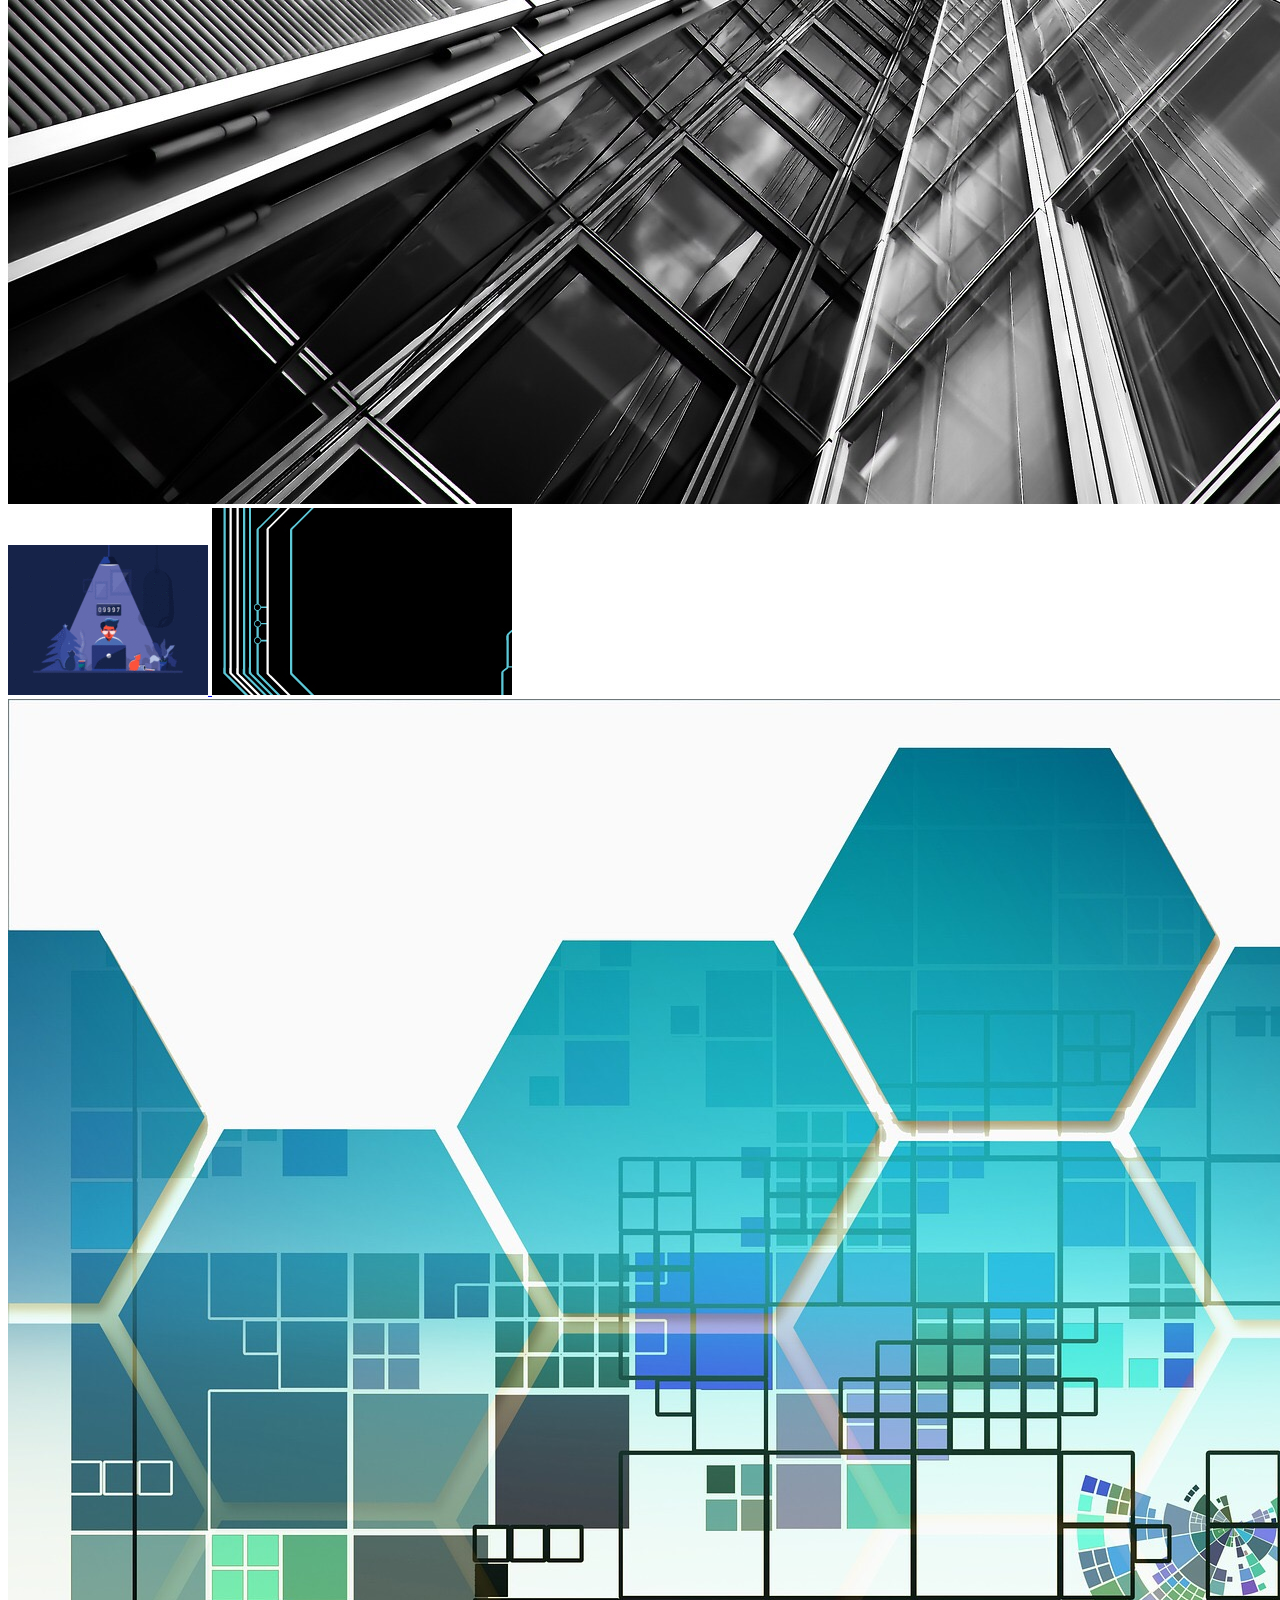
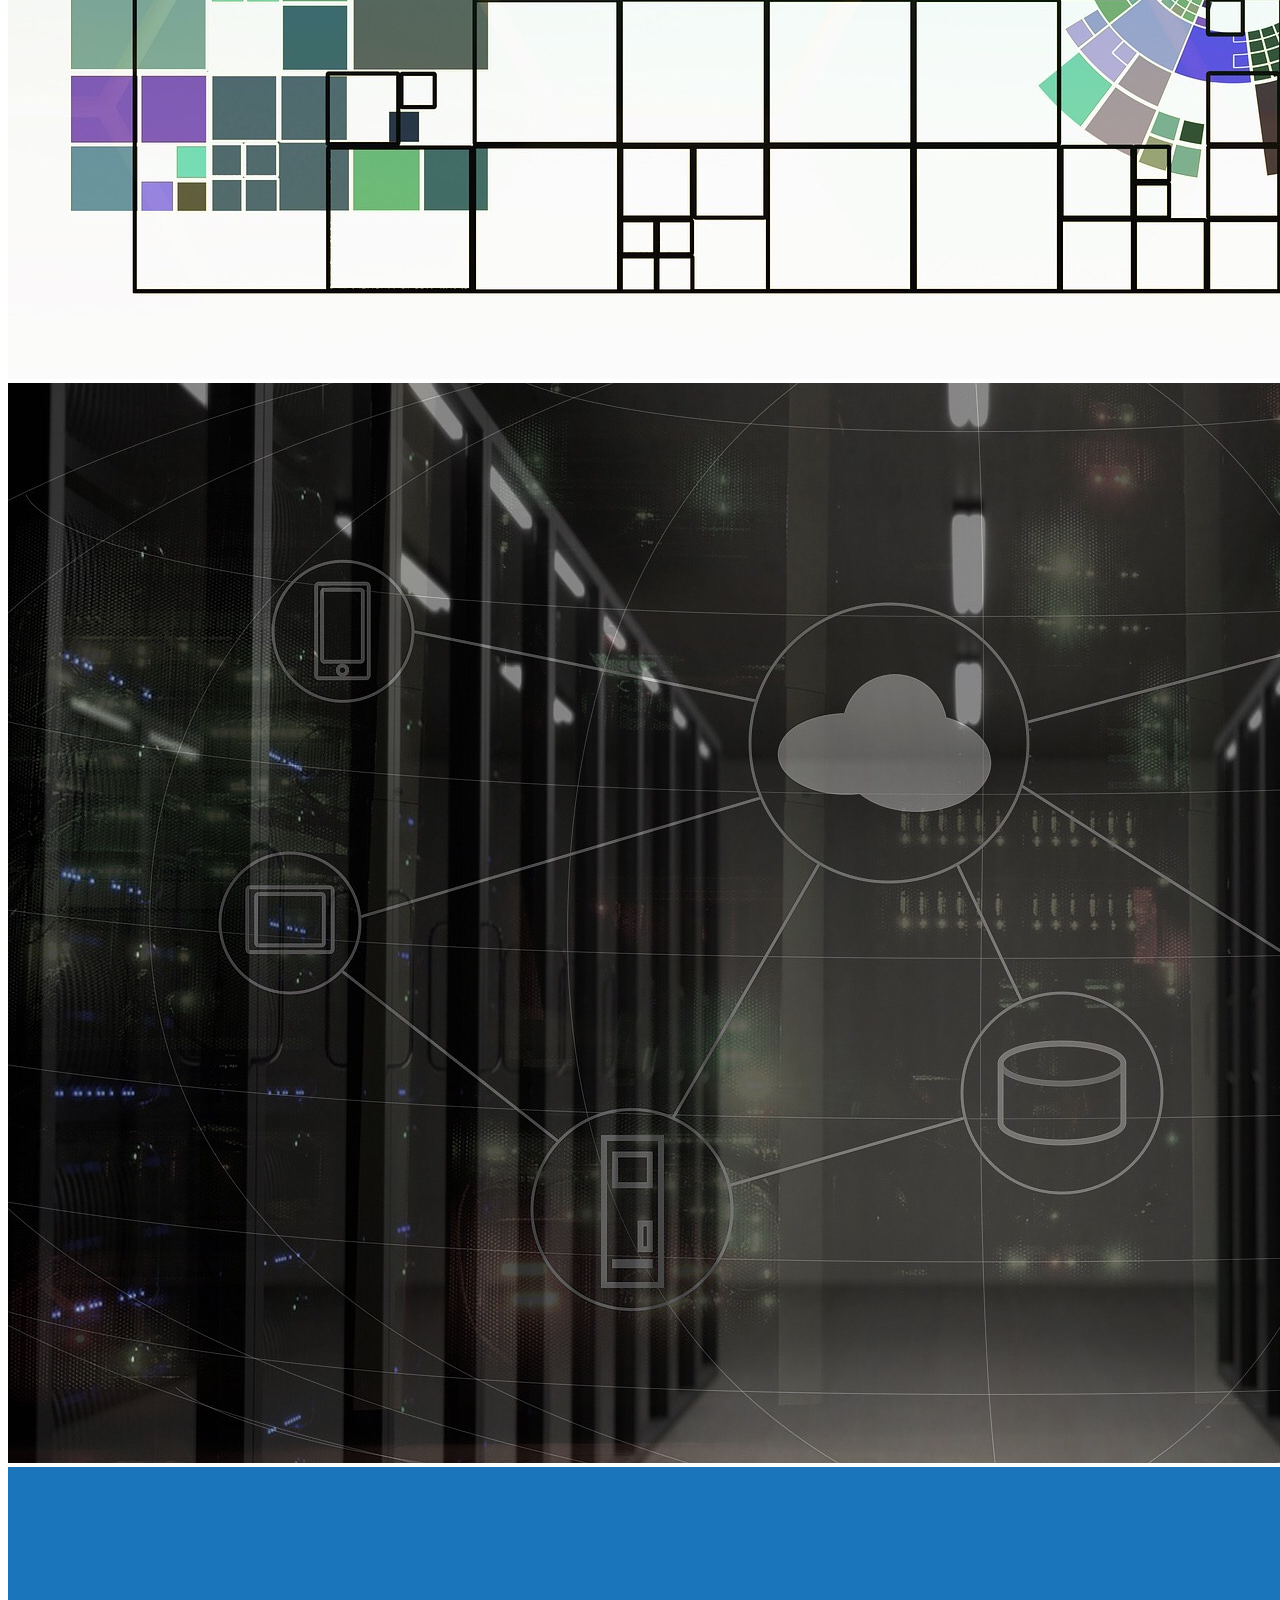
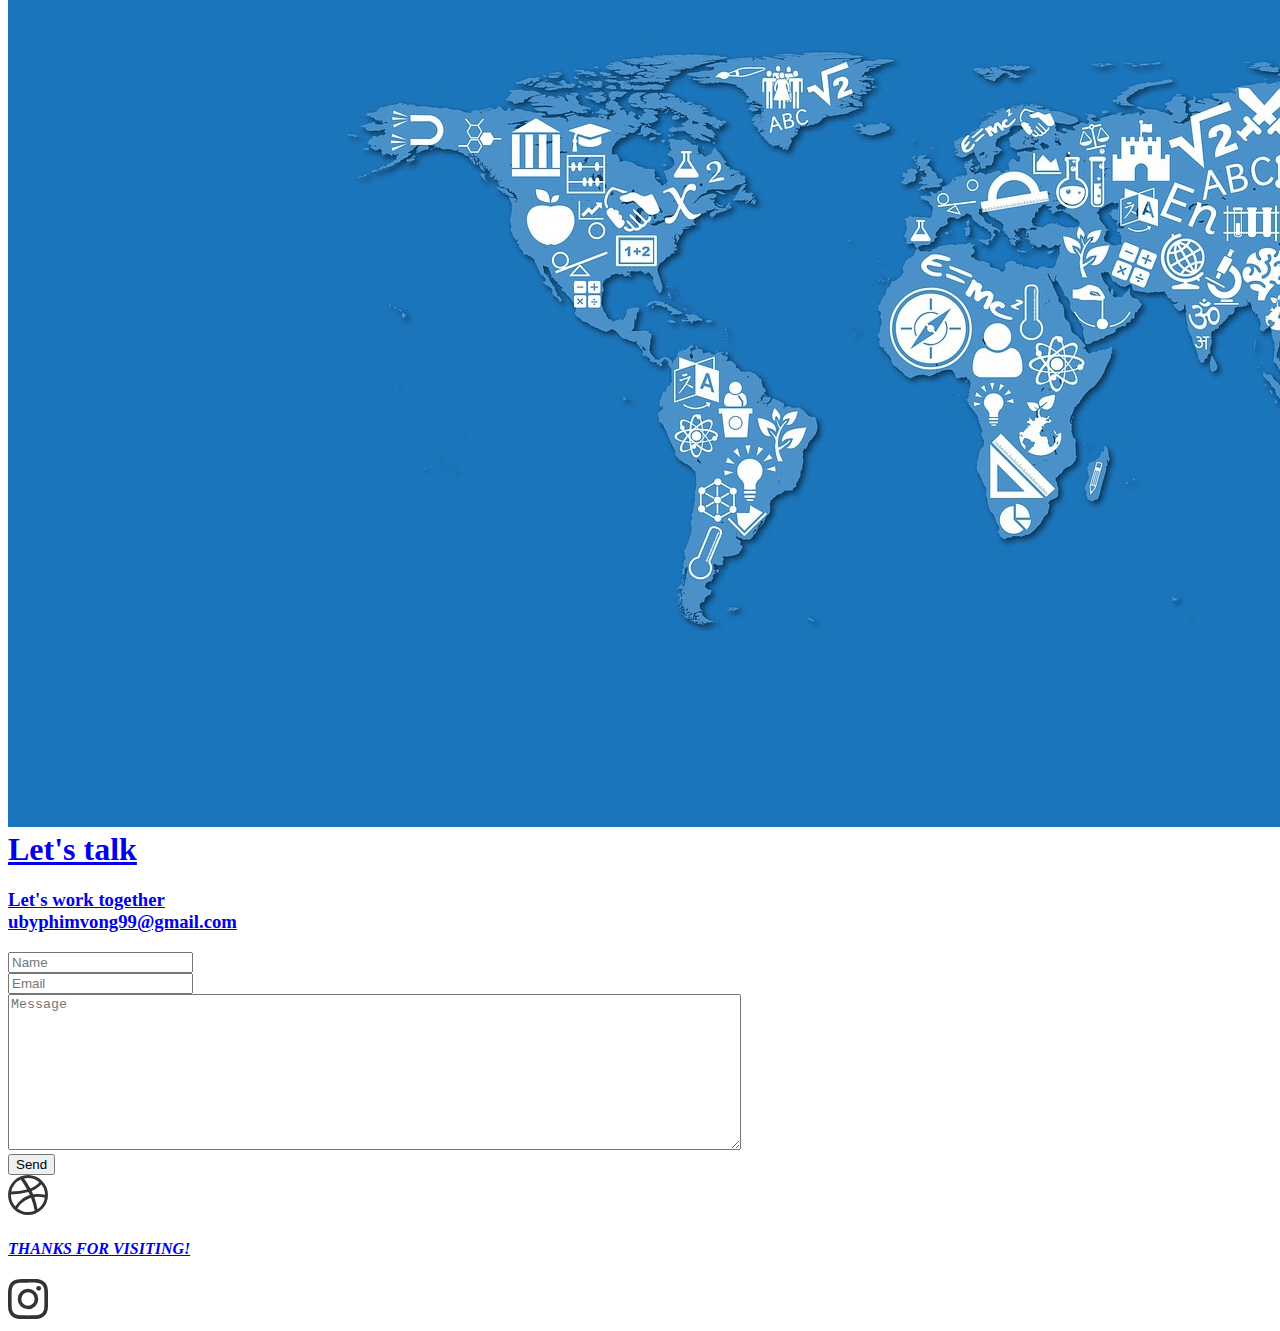
==== commit d1869ad0: "first initial commit" ====
--- a/index.html
+++ b/index.html
@@ -43,10 +43,10 @@
         </nav>
 
 
-        <div class="row">
-
-            <div class="col-md-1"></div>
-            <div class="col-md-6 pb-5">
+        <div class="row-1">
+
+            <div class="col-md-2"></div>
+            <div class="col-md-4 pb-6">
                 <img src="./images/profilePic.jpg" style="display:relative">
             </div>
 
@@ -95,9 +95,10 @@
             <div style="width: 100px; height: 100px; background-color: tranparent; float:right;">My life at Covalence
                 <hr>-</div>
             <div style="width: 100%; height: 50%; background-color: red; clear:both">-</div>
+            
             <!--THIS BEGINS THE WORK HISTORY SECTION-->
             <div class="experience">
-                <div class="row-2">
+                <div class="row">
                     <div class="job col-md-6">
                         <h4 class="jobTitle">Yates of Nissan</h4>
                         <h5 class="jobPosition">Technician</h5>
@@ -116,7 +117,8 @@
                             <br> • Pick and pack items and set them for outbound delivery</p>
                     </div>
                 </div>
-                <div class="row-2">
+
+                <div class="row">
                     <div class="job col-md-6">
                         <h4 class="jobTitle">Asurion</h4>
                         <h5 class="jobPosition">Returns Specialist</h5>
@@ -139,41 +141,60 @@
 
             <div class="pictures">
                 <div class="hoverLayer"></div>
-                <div class="row-12">
-                    <img class="picture col-md-3" id="wishPic" src="./images/building.jpg" alt="wish.com">
-                    <img class="picture col-md-4" id="covalencePic" src="./images/work2.jpg" alt="covalence.com">
-                    <img class="picture col-md-4" id="facebookPic" src="./images/chip.jpg" alt="facebook.com">
-                </div>
-                <div class="row-12">
-                    <img class="picture col-md-3" id="etsyPic" src="./images/chip2.jpg" alt="etsy.com">
-                    <img class="picture col-md-4" id="instaPic" src="./images/cloud.jpg" alt="instagram.com">
-                    <img class="picture col-md-4" id="snapPic" src="./images/world.jpg" alt="snapchat.com">
-                </div>
-            </div>
-
-
-            <div class="row mt-1 pt-1">
-                <div class="col-sm-2"></div>
-                <div class="col-sm-8">
-                    <form>
-                        <div class="form-group">
-                            <input type="name" class="form-control bg-light" id="exampleFormControlInput1" placeholder="Name">
-                        </div>
-            
-                        <div class="form-group">
-                            <input type="email" class="form-control bg-light" id="exampleFormControlInput1" placeholder="Email">
-                        </div>
-            
-                        <div class="form-group">
-                            <textarea class="form-control bg-light" id="exampleFormControlTextarea1" rows="6" placeholder="Message"></textarea>
-                        </div>
-                    </form>
-                </div>
-            </div>
+                <div class="row">
+                    <img class="picture col-md-4" id="wishPic" src="./images/building.jpg" alt="#.com">
+                    <img class="picture col-md-3" id="covalencePic" src="./images/work2.jpg" alt="#.com">
+                    <img class="picture col-md-4" id="facebookPic" src="./images/chip.jpg" alt="#.com">
+                </div>
+                <div class="row">
+                    <img class="picture col-md-4" id="etsyPic" src="./images/chip2.jpg" alt="#.com">
+                    <img class="picture col-md-3" id="instaPic" src="./images/cloud.jpg" alt="#.com">
+                    <img class="picture col-md-4" id="snapPic" src="./images/world.jpg" alt="#.com">
+                </div>
+            </div>
+
+
+        <form>
             <div class="row">
-                <div class="col-sm-9"></div>
-                <button type="button" class="btn btn-danger btn-lg">Send</button>
-            </div>
+                <h1 class="formHeader col-md-5" style="margin-top: auto;">Let's talk</h1>
+                <div class="col-md-2"></div>
+                <h3 class="formSmallerHeader col-md-4" style="margin-top: auto;">Let's work together
+                    <br> ubyphimvong99@gmail.com</h3>
+            </div>
+            <div class="form-group row noBottomMargin">
+                <div class="col-md-2"></div>
+                <div class="col-md-8">
+                    <label for="name" class="col-form-label"></label>
+                    <!-- <textarea name="name" id="name" cols="88" rows="2" placeholder="Name"></textarea> -->
+                    <input class="lightGrayBackground largeWidth mediumHeight smallLeftPadding roundedEdges grayBorder" type="text" class="form-control"
+                        id="name" placeholder="Name">
+                </div>
+            </div>
+            <div class="form-group row noBottomMargin">
+                <div class="col-md-2"></div>
+                <div class="col-md-8">
+                    <label for="email" class="col-form-label"></label>
+                    <!-- <textarea name="email" id="email" cols="88" rows="2" placeholder="Email"></textarea> -->
+                    <input class="lightGrayBackground largeWidth mediumHeight smallLeftPadding roundedEdges grayBorder" type="email" class="form-control"
+                        id="email" placeholder="Email">
+                </div>
+            </div>
+            <div class="form-group row noBottomMargin">
+                <div class="col-md-2"></div>
+                <div class="col-md-8">
+                    <label for="message" class="col-form-label"></label>
+                    <textarea class="grayBorder roundedEdges lightGrayBackground largeWidth smallLeftPadding smallTopPadding" name="message"
+                        id="message" cols="89" rows="10" placeholder="Message"></textarea>
+                    <!-- <input type="text" class="form-control largeHeight" id="message" placeholder="Message"> -->
+                </div>
+            </div>
+            <div class="form-group row noBottomMargin">
+                <div class="col-md-8"></div>
+                <div class="col-md-3 smallTopMargin">
+                    <button type="submit" class="btn orangeColor largeWhiteText largeButton">Send</button>
+                </div>
+            </div>
+        </form>
             
             
             <!--THIS STARTS THE FOOTER SECTION-->
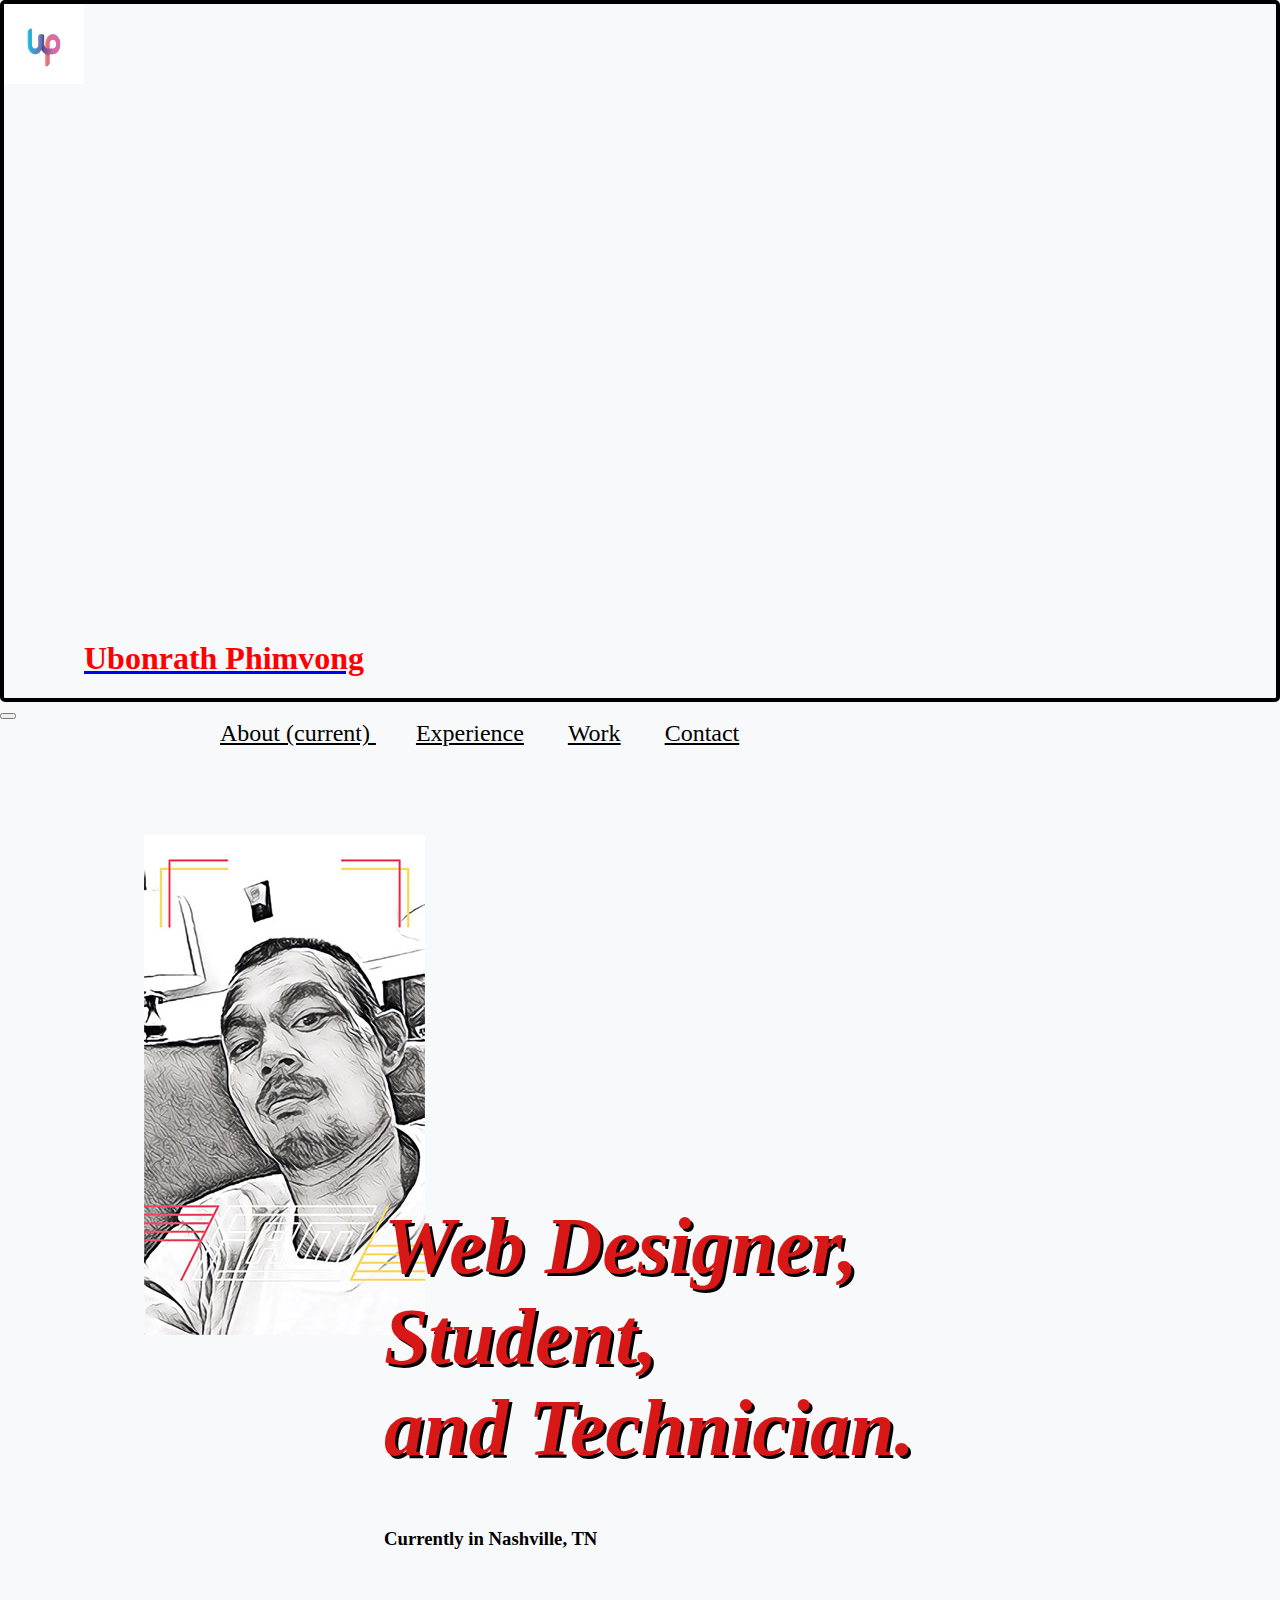
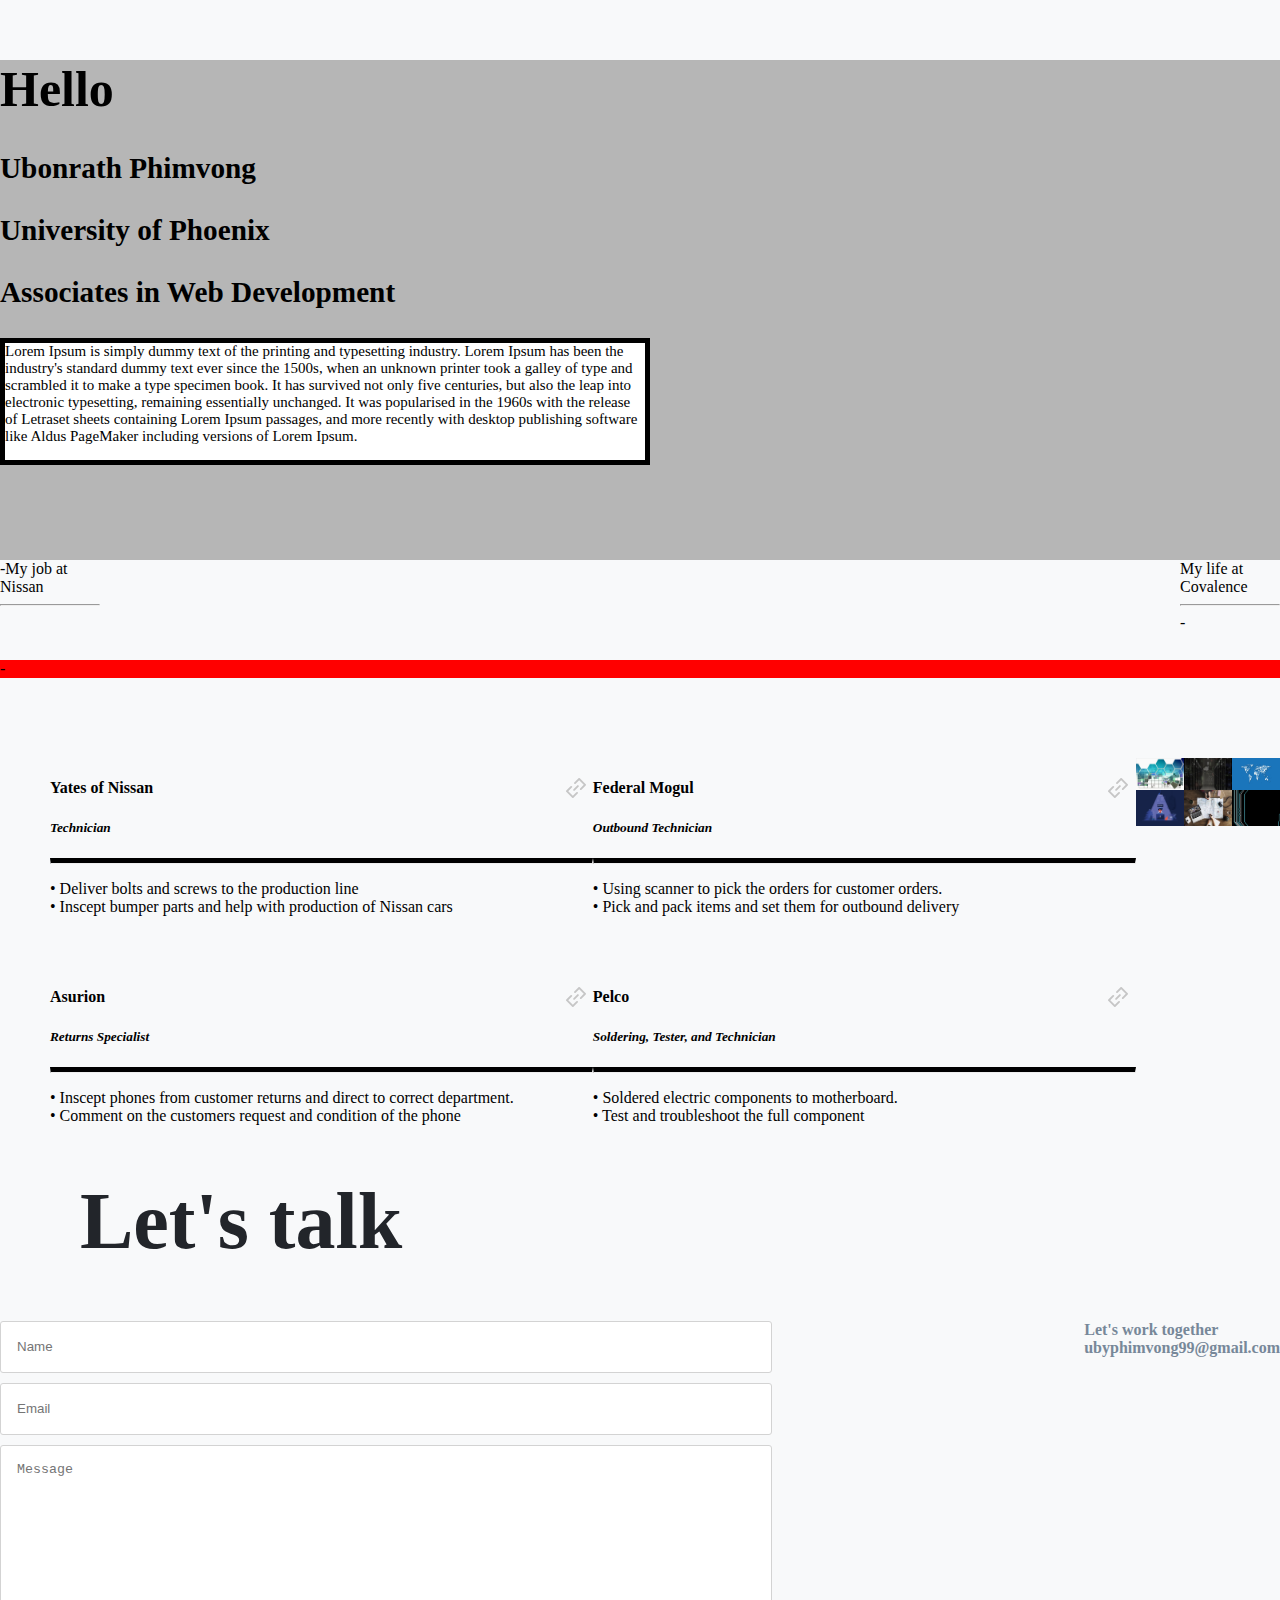
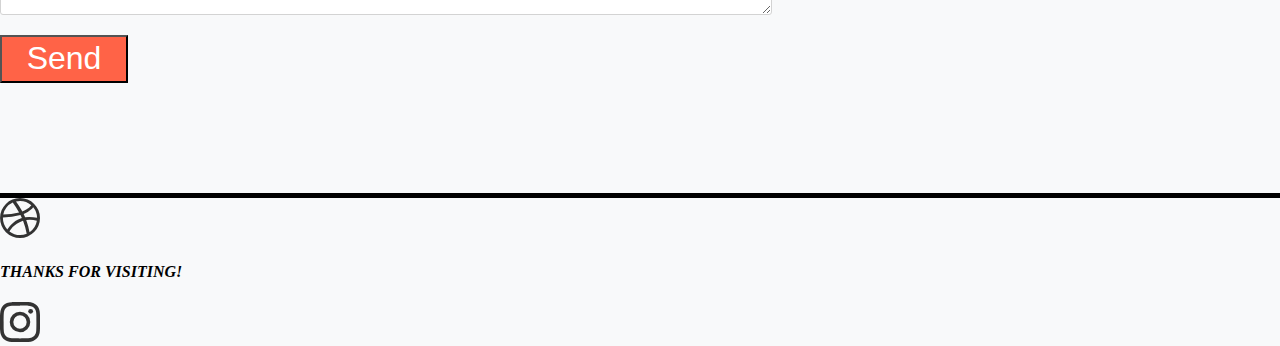
==== commit 377716e2: "almost last step" ====
--- a/index.html
+++ b/index.html
@@ -9,8 +9,8 @@
     <!-- Bootstrap CSS -->
     <link rel="stylesheet" href="https://stackpath.bootstrapcdn.com/bootstrap/4.1.0/css/bootstrap.min.css" integrity="sha384-9gVQ4dYFwwWSjIDZnLEWnxCjeSWFphJiwGPXr1jddIhOegiu1FwO5qRGvFXOdJZ4"
         crossorigin="anonymous">
-    <link rel="stylesheet" href="/Users/admin/Desktop/CovalenceProjects/Wrap_/styles.css">
-    <link href="https://fonts.googleapis.com/css?family=Playfair+Display" rel="stylesheet">
+    <link rel="stylesheet" href="./styles.css">
+   
     <title>Resume</title>
 
 </head>
@@ -47,11 +47,11 @@
 
             <div class="col-md-2"></div>
             <div class="col-md-4 pb-6">
-                <img src="./images/profilePic.jpg" style="display:relative">
+                <img src="./images/profilePic.jpg" style="display:relative, padding-top: 10em" >
             </div>
 
             <div id="intro-box">
-                <h1>Web Designer, Student,
+                <h1>Web Designer, <br>Student,
                     <br> and Technician.</h1>
                 <h3>Currently in Nashville, TN</h3>
             </div>
@@ -59,7 +59,7 @@
         </div>
 
 
-
+</div>
 
         <!--THIS STARTS THE JUMBOTRON SECTION-->
         <a name="about">
@@ -90,20 +90,21 @@
             </div>
 
             <div style="width: 100px; height: 100px; background-color: transparent; float:left;">-My job at Nissan
-                <a href="/Users/admin/Desktop/CovalenceProjects/Wrap_/images/icons/linkdarkgray.svg" <hr>
+                <a href="/Users/admin/Desktop/CovalenceProjects/Wrap_/images/icons/linkdarkgray.svg" ></a>
+                <hr>
             </div>
             <div style="width: 100px; height: 100px; background-color: tranparent; float:right;">My life at Covalence
                 <hr>-</div>
             <div style="width: 100%; height: 50%; background-color: red; clear:both">-</div>
-            
+
             <!--THIS BEGINS THE WORK HISTORY SECTION-->
             <div class="experience">
                 <div class="row">
                     <div class="job col-md-6">
                         <h4 class="jobTitle">Yates of Nissan</h4>
                         <h5 class="jobPosition">Technician</h5>
-                        <img class="grayLink" id="SCLink" src="./images/icons/linkgray.svg" alt="">
-                        <hr class="horizontalLine">
+                        <img class="grayLink" id="NissanLink" src="./images/icons/linkgray.svg" alt="">
+                        <hr class="horizontalLine" id="line">
                         <p style="text-align: left"> • Deliver bolts and screws to the production line
                             <br> • Inscept bumper parts and help with production of Nissan cars</p>
                     </div>
@@ -111,8 +112,8 @@
                     <div class="job col-md-6">
                         <h4 class="jobTitle">Federal Mogul</h4>
                         <h5 class="jobPosition">Outbound Technician</h5>
-                        <img class="grayLink" id="TMASLink" src="./images/icons/linkgray.svg" alt="">
-                        <hr class="horizontalLine">
+                        <img class="grayLink" id="FedMogulLink" src="./images/icons/linkgray.svg" alt="">
+                        <hr class="horizontalLine" id="line">
                         <p style="text-align: left"> • Using scanner to pick the orders for customer orders.
                             <br> • Pick and pack items and set them for outbound delivery</p>
                     </div>
@@ -122,8 +123,8 @@
                     <div class="job col-md-6">
                         <h4 class="jobTitle">Asurion</h4>
                         <h5 class="jobPosition">Returns Specialist</h5>
-                        <img class="grayLink" id="HSWALink" src="./images/icons/linkgray.svg" alt="">
-                        <hr class="horizontalLine">
+                        <img class="grayLink" id="AsurionLink" src="./images/icons/linkgray.svg" alt="">
+                        <hr class="horizontalLine" id="line">
                         <p style="text-align: left"> • Inscept phones from customer returns and direct to correct department.
                             <br> • Comment on the customers request and condition of the phone</p>
                     </div>
@@ -131,8 +132,8 @@
                     <div class="job col-md-6">
                         <h4 class="jobTitle">Pelco</h4>
                         <h5 class="jobPosition">Soldering, Tester, and Technician</h5>
-                        <img class="grayLink" id="ZaxLink" src="./images/icons/linkgray.svg" alt="">
-                        <hr class="horizontalLine">
+                        <img class="grayLink" id="PelcoLink" src="./images/icons/linkgray.svg" alt="">
+                        <hr class="horizontalLine" id="line">
                         <p style="text-align: left"> • Soldered electric components to motherboard.
                             <br> • Test and troubleshoot the full component</p>
                     </div>
@@ -140,94 +141,121 @@
             </div>
 
             <div class="pictures">
-                <div class="hoverLayer"></div>
-                <div class="row">
-                    <img class="picture col-md-4" id="wishPic" src="./images/building.jpg" alt="#.com">
-                    <img class="picture col-md-3" id="covalencePic" src="./images/work2.jpg" alt="#.com">
-                    <img class="picture col-md-4" id="facebookPic" src="./images/chip.jpg" alt="#.com">
-                </div>
-                <div class="row">
-                    <img class="picture col-md-4" id="etsyPic" src="./images/chip2.jpg" alt="#.com">
-                    <img class="picture col-md-3" id="instaPic" src="./images/cloud.jpg" alt="#.com">
-                    <img class="picture col-md-4" id="snapPic" src="./images/world.jpg" alt="#.com">
-                </div>
-            </div>
-
-
-        <form>
-            <div class="row">
-                <h1 class="formHeader col-md-5" style="margin-top: auto;">Let's talk</h1>
-                <div class="col-md-2"></div>
-                <h3 class="formSmallerHeader col-md-4" style="margin-top: auto;">Let's work together
-                    <br> ubyphimvong99@gmail.com</h3>
-            </div>
-            <div class="form-group row noBottomMargin">
-                <div class="col-md-2"></div>
-                <div class="col-md-8">
-                    <label for="name" class="col-form-label"></label>
-                    <!-- <textarea name="name" id="name" cols="88" rows="2" placeholder="Name"></textarea> -->
-                    <input class="lightGrayBackground largeWidth mediumHeight smallLeftPadding roundedEdges grayBorder" type="text" class="form-control"
-                        id="name" placeholder="Name">
-                </div>
-            </div>
-            <div class="form-group row noBottomMargin">
-                <div class="col-md-2"></div>
-                <div class="col-md-8">
-                    <label for="email" class="col-form-label"></label>
-                    <!-- <textarea name="email" id="email" cols="88" rows="2" placeholder="Email"></textarea> -->
-                    <input class="lightGrayBackground largeWidth mediumHeight smallLeftPadding roundedEdges grayBorder" type="email" class="form-control"
-                        id="email" placeholder="Email">
-                </div>
-            </div>
-            <div class="form-group row noBottomMargin">
-                <div class="col-md-2"></div>
-                <div class="col-md-8">
-                    <label for="message" class="col-form-label"></label>
-                    <textarea class="grayBorder roundedEdges lightGrayBackground largeWidth smallLeftPadding smallTopPadding" name="message"
-                        id="message" cols="89" rows="10" placeholder="Message"></textarea>
-                    <!-- <input type="text" class="form-control largeHeight" id="message" placeholder="Message"> -->
-                </div>
-            </div>
-            <div class="form-group row noBottomMargin">
-                <div class="col-md-8"></div>
-                <div class="col-md-3 smallTopMargin">
-                    <button type="submit" class="btn orangeColor largeWhiteText largeButton">Send</button>
-                </div>
-            </div>
-        </form>
-            
-            
-            <!--THIS STARTS THE FOOTER SECTION-->
-            <div class="row mt-5 pt-5 pb-5" id="line">
-            
-                <div class="col-sm-3"></div>
-            
-                <div class="col-sm-1">
-                    <img src="images/icons/dribble.svg" width="40px" height="40px">
-                </div>
-                <div class="col-sm-3">
-                    <h4 style="font-style:italic;">THANKS FOR VISITING!</h4>
-                </div>
-                <div class="col-sm-1">
-                    <img src="images/icons/instagram.svg" width="40px" height="40px">
-                </div>
-            
-                <div class="col-sm-3"></div>
-            
-            </div>
-    </div>
-    
-
-
-
-    <!-- Optional JavaScript -->
-    <!-- jQuery first, then Popper.js, then Bootstrap JS -->
-    <script src="https://code.jquery.com/jquery-3.3.1.slim.min.js" integrity="sha384-q8i/X+965DzO0rT7abK41JStQIAqVgRVzpbzo5smXKp4YfRvH+8abtTE1Pi6jizo"
-        crossorigin="anonymous"></script>
-    <script src="https://cdnjs.cloudflare.com/ajax/libs/popper.js/1.14.0/umd/popper.min.js" integrity="sha384-cs/chFZiN24E4KMATLdqdvsezGxaGsi4hLGOzlXwp5UZB1LY//20VyM2taTB4QvJ"
-        crossorigin="anonymous"></script>
-    <script src="https://stackpath.bootstrapcdn.com/bootstrap/4.1.0/js/bootstrap.min.js" integrity="sha384-uefMccjFJAIv6A+rW+L4AHf99KvxDjWSu1z9VI8SKNVmz4sk7buKt/6v9KI65qnm"
-        crossorigin="anonymous"></script>
+<ul class="thumbnail-list">
+    <li class="thumbnail-item">
+        <a href="www.nissan.com">
+            <img class="thumbnail-image" src="./images/chip2.jpg" alt="#">
+            <span class="thumbnail-title"></span>
+        </a>
+    </li>
+    <li class="thumbnail-item">
+        <a href="www.kellyservices.com">
+            <img class="thumbnail-image" src="./images/cloud.jpg" alt="#">
+            <span class="thumbnail-title"></span>
+        </a>
+    </li>
+    <li class="thumbnail-item">
+        <a href="www.asurion.com    ">
+            <img class="thumbnail-image" src="./images/world.jpg" alt="#">
+            <span class="thumbnail-title"></span>
+        </a>
+    </li>
+
+    <li class="thumbnail-item">
+        <a href="#">
+<img class="thumbnail-image" src="./images/work2.jpg" alt="#">
+            <span class="thumbnail-title"></span>
+        </a>
+    </li>
+    <li class="thumbnail-item">
+        <a href="#">
+<img class="thumbnail-image" src="./images/work3.jpg" alt="#">
+            <span class="thumbnail-title"></span>
+        </a>
+    </li>
+    <li class="thumbnail-item">
+        <a href="#">
+<img class="thumbnail-image" src="./images/chip.jpg" alt="#">
+            <span class="thumbnail-title"></span>
+        </a>
+    </li>
+    </ul>
+              
+</div>
+                <form>
+                    <div class="row">
+                        <h1 class="formHeader col-md-5" style="margin-top: auto;">Let's talk</h1>
+                        <div class="col-md-2"></div>
+                        <h3 class="formSmallerHeader col-md-4" style="margin-top: auto;">Let's work together
+                            <br> ubyphimvong99@gmail.com</h3>
+                    </div>
+                    <div class="form-group row noBottomMargin">
+                        <div class="col-md-2"></div>
+                        <div class="col-md-8">
+                            <label for="name" class="col-form-label"></label>
+                            <!-- <textarea name="name" id="name" cols="88" rows="2" placeholder="Name"></textarea> -->
+                            <input class="lightGrayBackground largeWidth mediumHeight smallLeftPadding roundedEdges grayBorder" type="text" class="form-control"
+                                id="name" placeholder="Name">
+                        </div>
+                    </div>
+                    <div class="form-group row noBottomMargin">
+                        <div class="col-md-2"></div>
+                        <div class="col-md-8">
+                            <label for="email" class="col-form-label"></label>
+                            <!-- <textarea name="email" id="email" cols="88" rows="2" placeholder="Email"></textarea> -->
+                            <input class="lightGrayBackground largeWidth mediumHeight smallLeftPadding roundedEdges grayBorder" type="email" class="form-control"
+                                id="email" placeholder="Email">
+                        </div>
+                    </div>
+                    <div class="form-group row noBottomMargin">
+                        <div class="col-md-2"></div>
+                        <div class="col-md-8">
+                            <label for="message" class="col-form-label"></label>
+                            <textarea class="grayBorder roundedEdges lightGrayBackground largeWidth smallLeftPadding smallTopPadding" name="message"
+                                id="message" cols="89" rows="10" placeholder="Message"></textarea>
+                            <!-- <input type="text" class="form-control largeHeight" id="message" placeholder="Message"> -->
+                        </div>
+                    </div>
+                    <div class="form-group row noBottomMargin">
+                        <div class="col-md-8"></div>
+                        <div class="col-md-3 smallTopMargin">
+                            <button type="submit" class="btn orangeColor largeWhiteText largeButton">Send</button>
+                        </div>
+                    </div>
+                </form>
+
+
+                <!--THIS STARTS THE FOOTER SECTION-->
+                <div class="row mt-5 pt-5 pb-5" id="line">
+
+                    <div class="col-sm-3"></div>
+
+                    <div class="col-sm-1">
+                        <img src="images/icons/dribble.svg" width="40px" height="40px">
+                    </div>
+                    <div class="col-sm-3">
+                        <h4 style="font-style:italic;">THANKS FOR VISITING!</h4>
+                    </div>
+                    <div class="col-sm-1">
+                        <img src="images/icons/instagram.svg" width="40px" height="40px">
+                    </div>
+
+                    <div class="col-sm-3"></div>
+
+                </div>
+            </div>
+
+
+
+
+            <!-- Optional JavaScript -->
+            <!-- jQuery first, then Popper.js, then Bootstrap JS -->
+            <script src="https://code.jquery.com/jquery-3.3.1.slim.min.js" integrity="sha384-q8i/X+965DzO0rT7abK41JStQIAqVgRVzpbzo5smXKp4YfRvH+8abtTE1Pi6jizo"
+                crossorigin="anonymous"></script>
+            <script src="https://cdnjs.cloudflare.com/ajax/libs/popper.js/1.14.0/umd/popper.min.js" integrity="sha384-cs/chFZiN24E4KMATLdqdvsezGxaGsi4hLGOzlXwp5UZB1LY//20VyM2taTB4QvJ"
+                crossorigin="anonymous"></script>
+            <script src="https://stackpath.bootstrapcdn.com/bootstrap/4.1.0/js/bootstrap.min.js" integrity="sha384-uefMccjFJAIv6A+rW+L4AHf99KvxDjWSu1z9VI8SKNVmz4sk7buKt/6v9KI65qnm"
+                crossorigin="anonymous"></script>
 </body>
 
 </html>--- a/styles.css
+++ b/styles.css
@@ -0,0 +1,318 @@
+@font-face {
+    font-family: 'playfairdisplay';
+    src: url('./fonts/PlayfairDisplay-Bold.otf');
+    src: url('./fonts/PlayfairDisplay-Bold.otf?iefix') format('embedded-opentype'),
+        url('fonts/PlayfairDisplay-Bold.woff') format('woff'),
+        url('fonts/PlayfairDisplay700.ttf') format('truetype'),
+        
+    font-weight: normal;
+    font-style: normal;
+}
+
+.container {}
+
+.logo-container {
+    border: 4px black;
+    border-top-style: solid;
+    border-right-style: solid;
+    border-bottom-style: solid;
+    border-left-style: solid;
+    border-radius: 5px;
+    display: flex;
+}
+
+.logo-container h1 {
+    margin-top: 50%;
+
+
+    color:red;
+    font-family: 'PlayfairDisplay700';
+=
+}
+
+.navi {
+    font-family: 'PlayfairDisplay-Bold';
+    font-size: 1.5em;
+    color: black;
+    padding: 10px;
+ 
+    margin: 10px;
+}
+.navbar-nav {
+    padding-left: 200px;
+}
+.navi:hover {
+    color: black;
+    text-decoration: red underline;
+}
+
+.row-1 {
+    margin-bottom: -115px;
+    margin-left: 9em;
+    padding-top: 5.5em;
+}
+
+.experience {
+    
+    height: auto;
+    margin: 5em 50px;
+}
+
+.job {
+    width: 46%;
+    float: left;
+    text-align: center;
+    /* margin-left: 2%;
+    margin-right: 2%; */
+    margin-bottom: 3%;
+    position: relative;
+}
+
+.horizontalLine {
+    background-color: bold solid black;
+}
+
+.jobTitle {
+    text-align: left;
+}
+
+.jobPosition {
+    text-align: left;
+    font-style: italic;
+}
+
+.grayLink {
+    text-align: right;
+    height: 20px;
+    position: absolute;
+    left: 95%;
+    top: 20px;
+}
+
+#intro-box {
+    position: relative;
+    left: 15em;
+    top: -12em;
+}
+
+#intro-box h1 {
+    font-size: 5rem;
+    color: rgb(216, 23, 23);
+    font-style: italic;
+    text-shadow: 3px 3px black;
+}
+
+#intro-box h3 {
+    font-family: bold 'PlayfairDisplay-Bold';
+}
+
+#line {
+    border-top: 5px solid black;
+}
+
+.bottom-line {
+    border-bottom: 4px solid black;
+}
+
+.bottom-line h3 {
+    display: inline;
+}
+
+.bottom-line img {
+    display: block;
+    float: right;
+    height: 40px;
+    width: 40px;
+    background: url("images/icons/linkdarkgray.svg") bottom;
+}
+
+.jumbotron {
+    background-color: rgb(182, 182, 182);
+    font-size: 15px;
+}
+
+#shadow-Text {
+    text-shadow: 7px 7px 7px #22252a;
+}
+
+#shadow-Text2 {
+    text-shadow: 7px 7px 7px #22252a;
+}
+
+.display-2 {
+    font-size: 5rem;
+    font-weight: 300;
+    line-height: 1.2;
+}
+
+.bg-secondary {
+    background-color: #f8f9fa !important;
+}
+
+body {
+    background-color: #f8f9fa !important;
+    font-family: 'PlayfairDisplay700';
+    margin: 0px;
+}
+
+form {
+    margin-top: 100px;
+}
+
+#whitebox {
+    background-color: white;
+    border: 5px solid black;
+    width: 50%;
+}
+
+#greybox {
+    width: 50%;
+    font-size: 25px;
+}
+
+.pictures {
+    margin-bottom: 3%;
+    /* text-align: center;
+    position: relative;
+    height: auto; */
+}
+
+.thumbnail-list {
+    display: flex;
+    flex-wrap: wrap;
+    padding: 0;
+}
+
+.thumbnail-item {
+    list-style: none;
+    flex: 0 0 33.3333%;
+}
+
+.thumbnail-image {
+    display: block;
+    width: 100%;
+    height: 100%;
+}
+
+.picture {
+    height: 175px;
+    /* width: 29%;
+    margin-right: 2%;
+    margin-left: 2%;
+    margin-bottom: 5px; 
+    position: relative; */
+}
+
+.hoverLayer {
+    display: none;
+    /* position: absolute;
+    top: 381px;
+    left: 23.5px;
+    height: 300px; */
+    opacity: 0.8;
+    background-color: white;
+    width: 29%;
+    /* text-align: center;
+    vertical-align: middle; */
+    font-size: 130px;
+    line-height: 300px;
+}
+
+/* form css */
+
+.formHeader {
+    font-size: 5rem;
+    margin-right: 0%;
+    margin-left: 1em;
+    color: #22252a;
+}
+
+.formSmallerHeader {
+    font-size: 100%;
+    color: lightslategray;
+    float: right;
+    
+}
+
+.footer {
+    text-align: center;
+    margin-top: 50px;
+}
+
+.staticPosition {
+    float: left;
+}
+
+.alignRight {
+    align-items: right;
+}
+
+.largeBoldText {
+    font-size: 150%;
+}
+
+.activeItem {
+    color: black;
+    font-size: 150%;
+    box-shadow: inset 0 0px 0 white, inset 0 -1px 0 red;
+}
+
+.noBottomMargin {
+    margin-bottom: 10px;
+}
+
+.largeHeight {
+    height: 10rem;
+}
+
+.smallTopMargin {
+    margin-top: 1rem;
+}
+
+.mediumBottomMargin {
+    margin-bottom: 3rem;
+}
+
+.orangeColor {
+    background-color: tomato;
+}
+
+.largeWhiteText {
+    color: white;
+    font-size: 2rem;
+}
+
+.largeButton {
+    width: 8rem;
+    height: 3rem;
+    margin-bottom: 100px;
+}
+
+.grayBorder {
+    border: 1px solid lightgray;
+}
+
+.roundedEdges {
+    border-radius: 3px;
+}
+
+.largeWidth {
+    width: 47rem;
+}
+
+.mediumHeight {
+    height: 3rem;
+}
+
+.smallLeftPadding {
+    padding-left: 1rem;
+}
+
+.smallTopPadding {
+    padding-top: 1rem;
+}
+
+.smallFooterPicture {
+    width: 4rem;
+    height: 4rem;
+}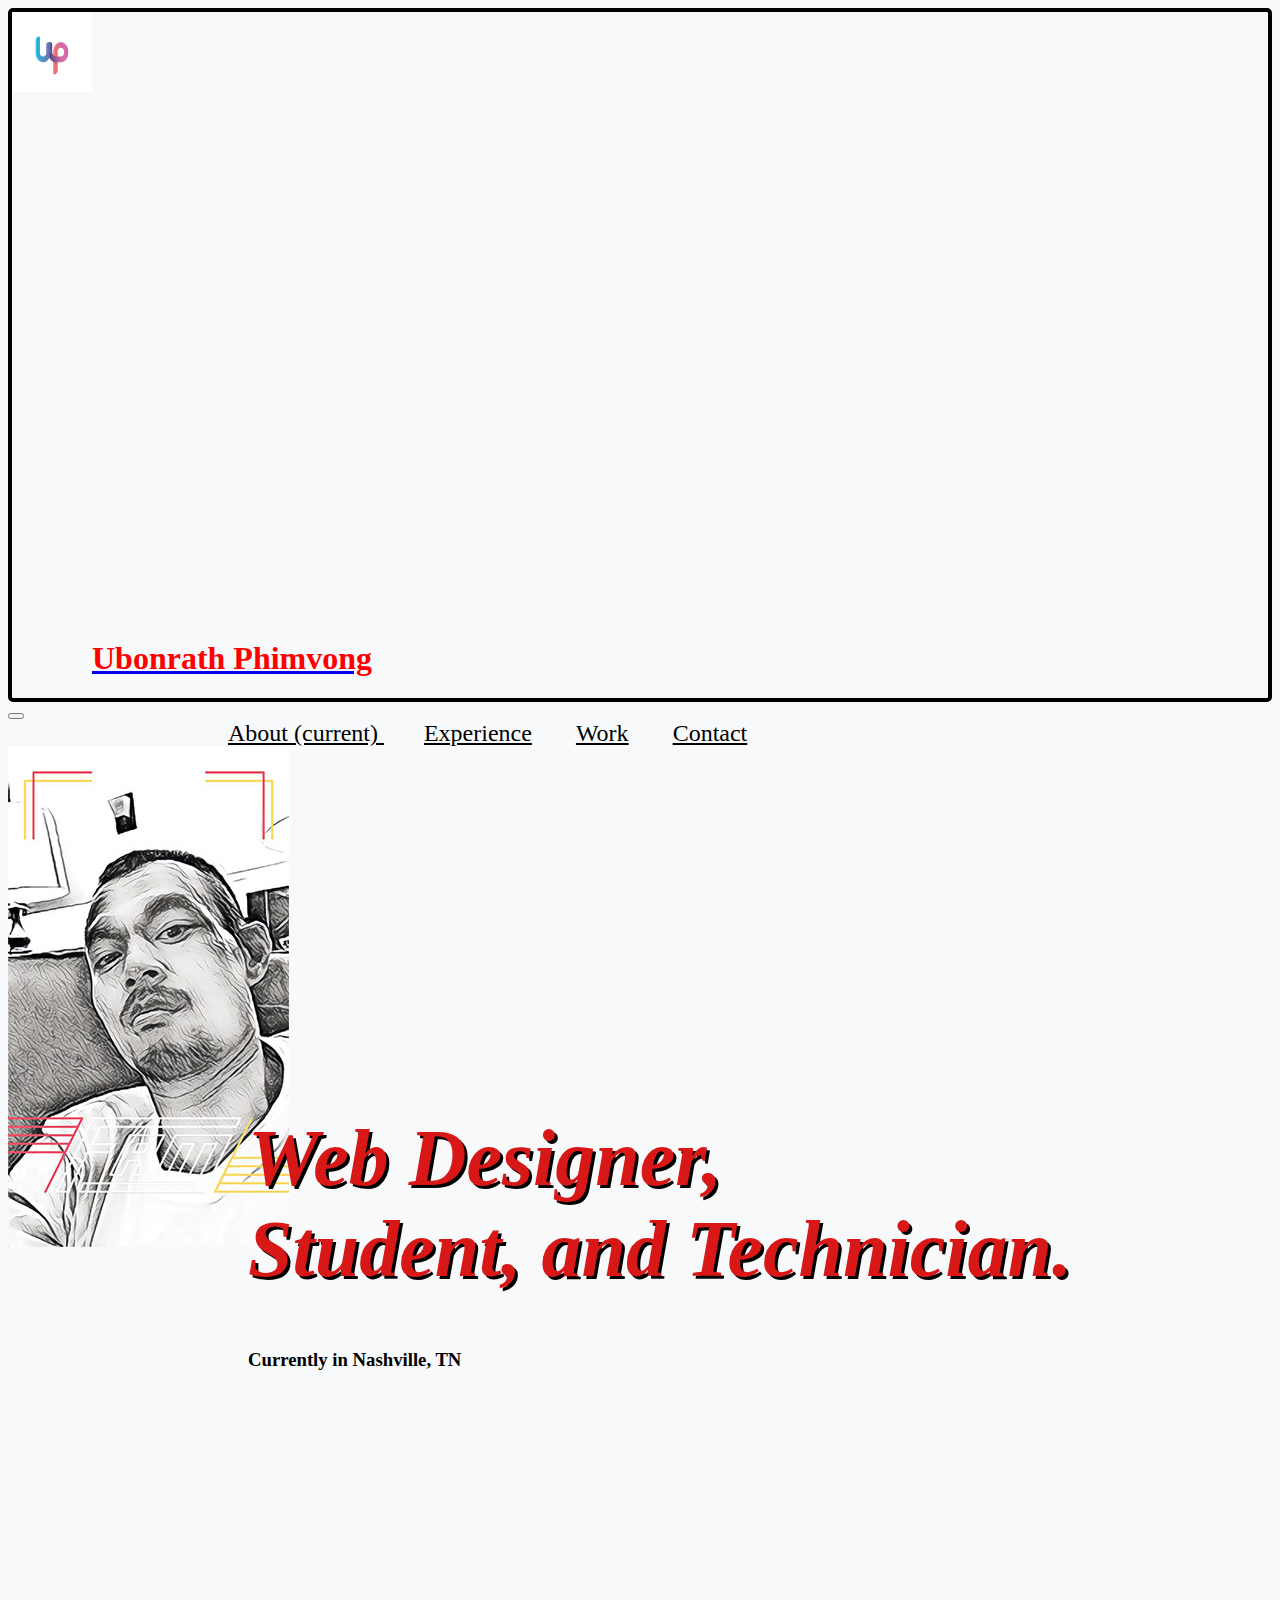
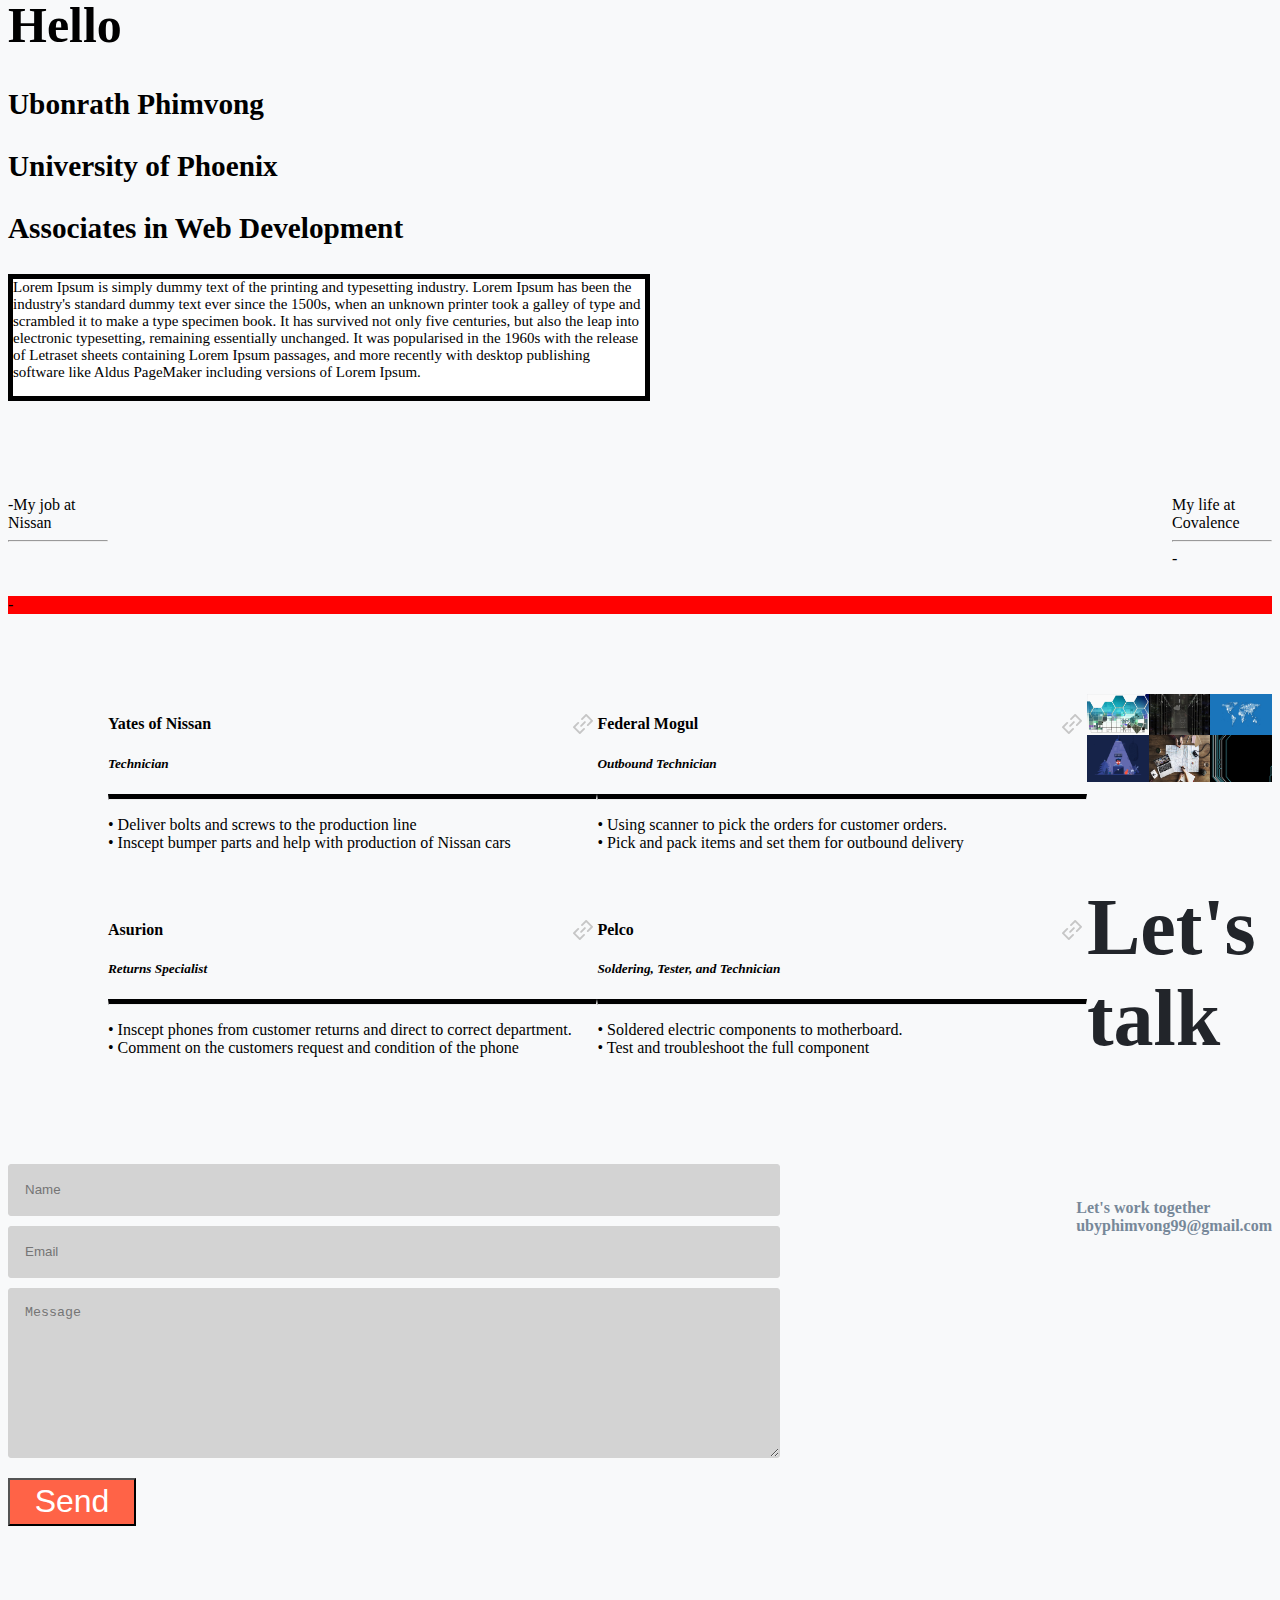
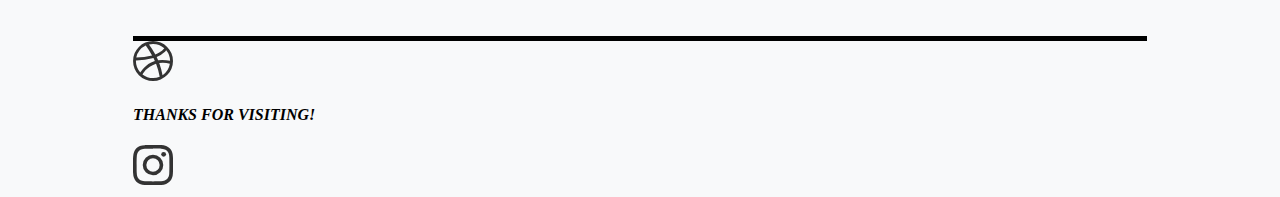
==== commit 01fbd2f1: "finishing touches" ====
--- a/index.html
+++ b/index.html
@@ -52,7 +52,7 @@
 
             <div id="intro-box">
                 <h1>Web Designer, <br>Student,
-                    <br> and Technician.</h1>
+                    and Technician.</h1>
                 <h3>Currently in Nashville, TN</h3>
             </div>
 
@@ -184,9 +184,9 @@
 </div>
                 <form>
                     <div class="row">
-                        <h1 class="formHeader col-md-5" style="margin-top: auto;">Let's talk</h1>
-                        <div class="col-md-2"></div>
-                        <h3 class="formSmallerHeader col-md-4" style="margin-top: auto;">Let's work together
+                        <h1 class="formHeader col-md-5" style="margin: 40px, 40px;">Let's talk</h1>
+                        <div class="col-md-2"></div>
+                        <h3 class="formSmallerHeader col-md-4" style="margin-top: 35px;">Let's work together
                             <br> ubyphimvong99@gmail.com</h3>
                     </div>
                     <div class="form-group row noBottomMargin">
@@ -226,7 +226,7 @@
 
 
                 <!--THIS STARTS THE FOOTER SECTION-->
-                <div class="row mt-5 pt-5 pb-5" id="line">
+                <div class="row mt-5 pt-5 pb-5" id="line2">
 
                     <div class="col-sm-3"></div>
 
--- a/styles.css
+++ b/styles.css
@@ -27,7 +27,7 @@
 
     color:red;
     font-family: 'PlayfairDisplay700';
-=
+
 }
 
 .navi {
@@ -46,16 +46,19 @@
     text-decoration: red underline;
 }
 
+    
+}
+
 .row-1 {
     margin-bottom: -115px;
-    margin-left: 9em;
+    margin-left: 5em;
     padding-top: 5.5em;
 }
 
 .experience {
     
     height: auto;
-    margin: 5em 50px;
+    margin: 5em 100px;
 }
 
 .job {
@@ -108,8 +111,13 @@
 
 #line {
     border-top: 5px solid black;
-}
-
+    
+}
+#line2 {
+    border-top: 5px solid black;
+    margin-left: 125px;
+    margin-right: 125px;
+}
 .bottom-line {
     border-bottom: 4px solid black;
 }
@@ -127,7 +135,7 @@
 }
 
 .jumbotron {
-    background-color: rgb(182, 182, 182);
+    background-color: lightgray);
     font-size: 15px;
 }
 
@@ -152,7 +160,7 @@
 body {
     background-color: #f8f9fa !important;
     font-family: 'PlayfairDisplay700';
-    margin: 0px;
+ 
 }
 
 form {
@@ -224,7 +232,9 @@
     font-size: 5rem;
     margin-right: 0%;
     margin-left: 1em;
+    margin-bottom: 100px;
     color: #22252a;
+    
 }
 
 .formSmallerHeader {
@@ -259,6 +269,7 @@
 
 .noBottomMargin {
     margin-bottom: 10px;
+    margin-top: 5px;
 }
 
 .largeHeight {
@@ -290,6 +301,7 @@
 
 .grayBorder {
     border: 1px solid lightgray;
+    background-color: lightgray;
 }
 
 .roundedEdges {
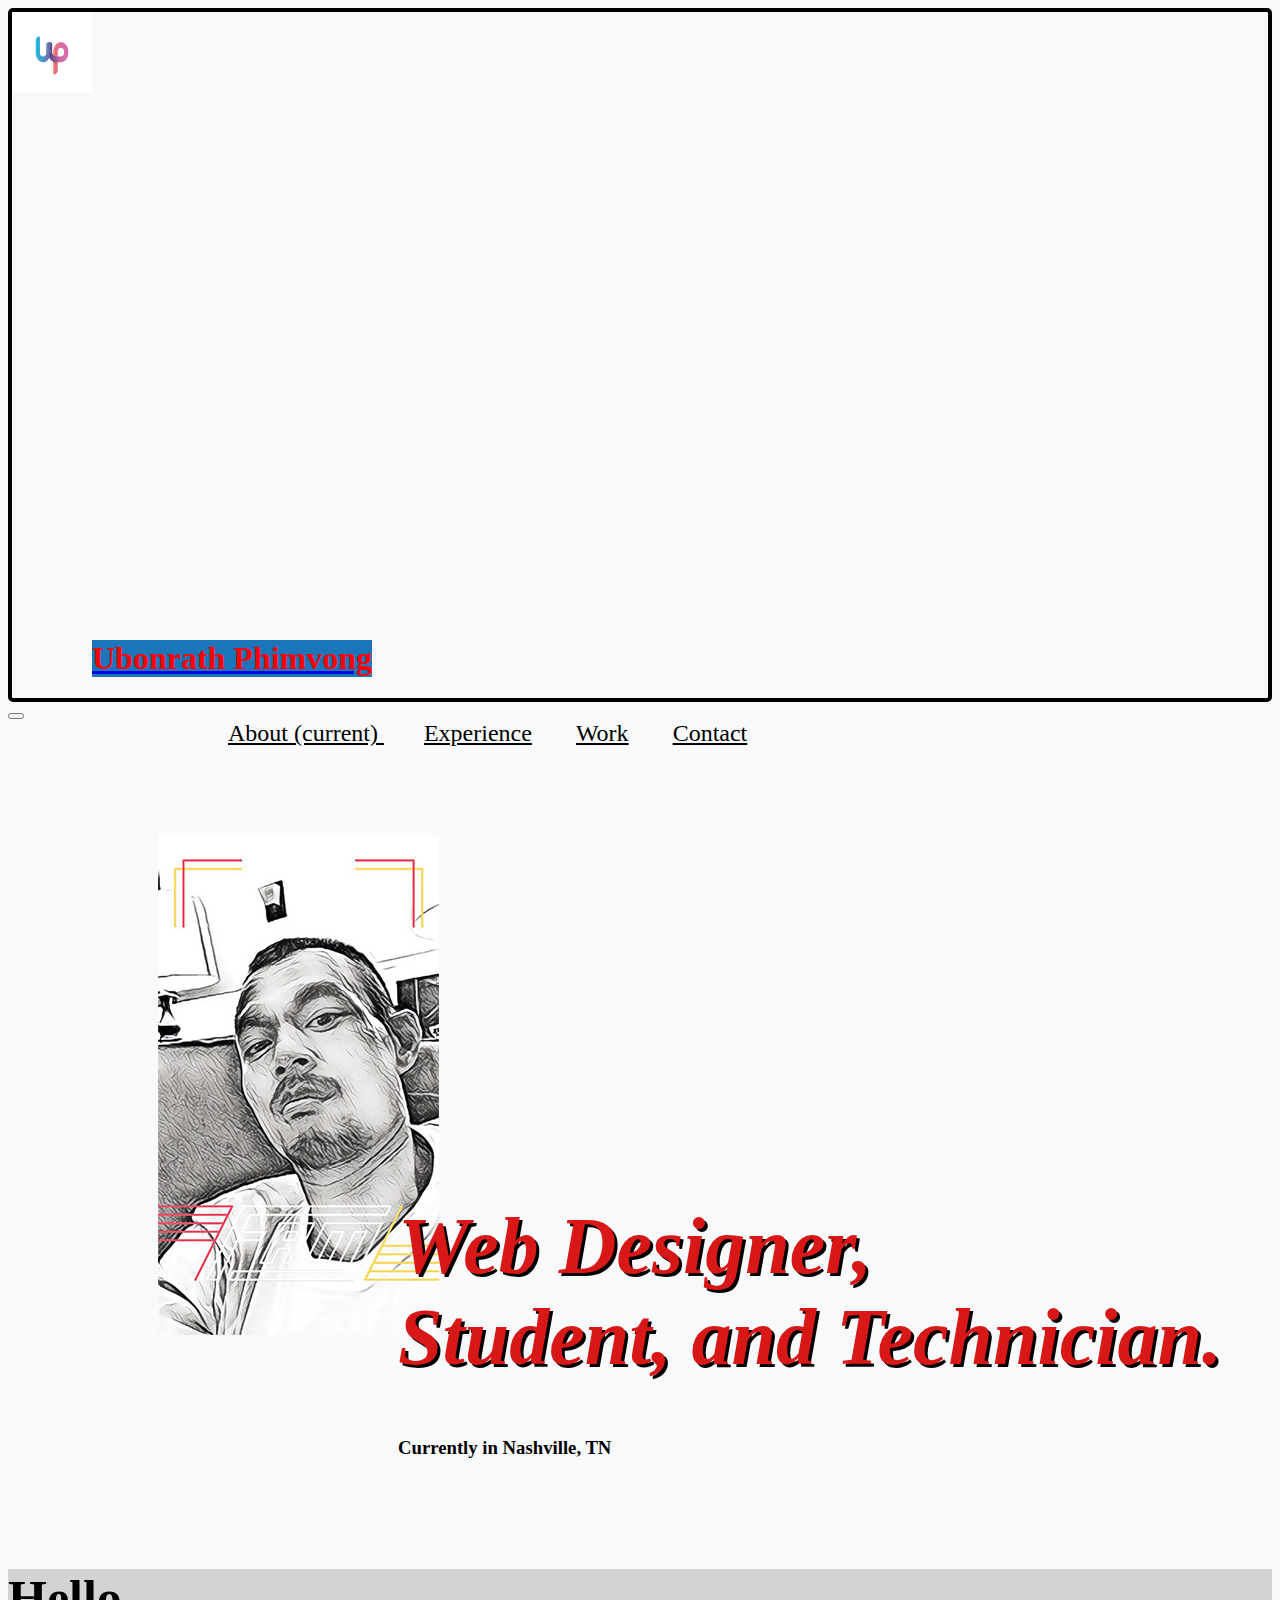
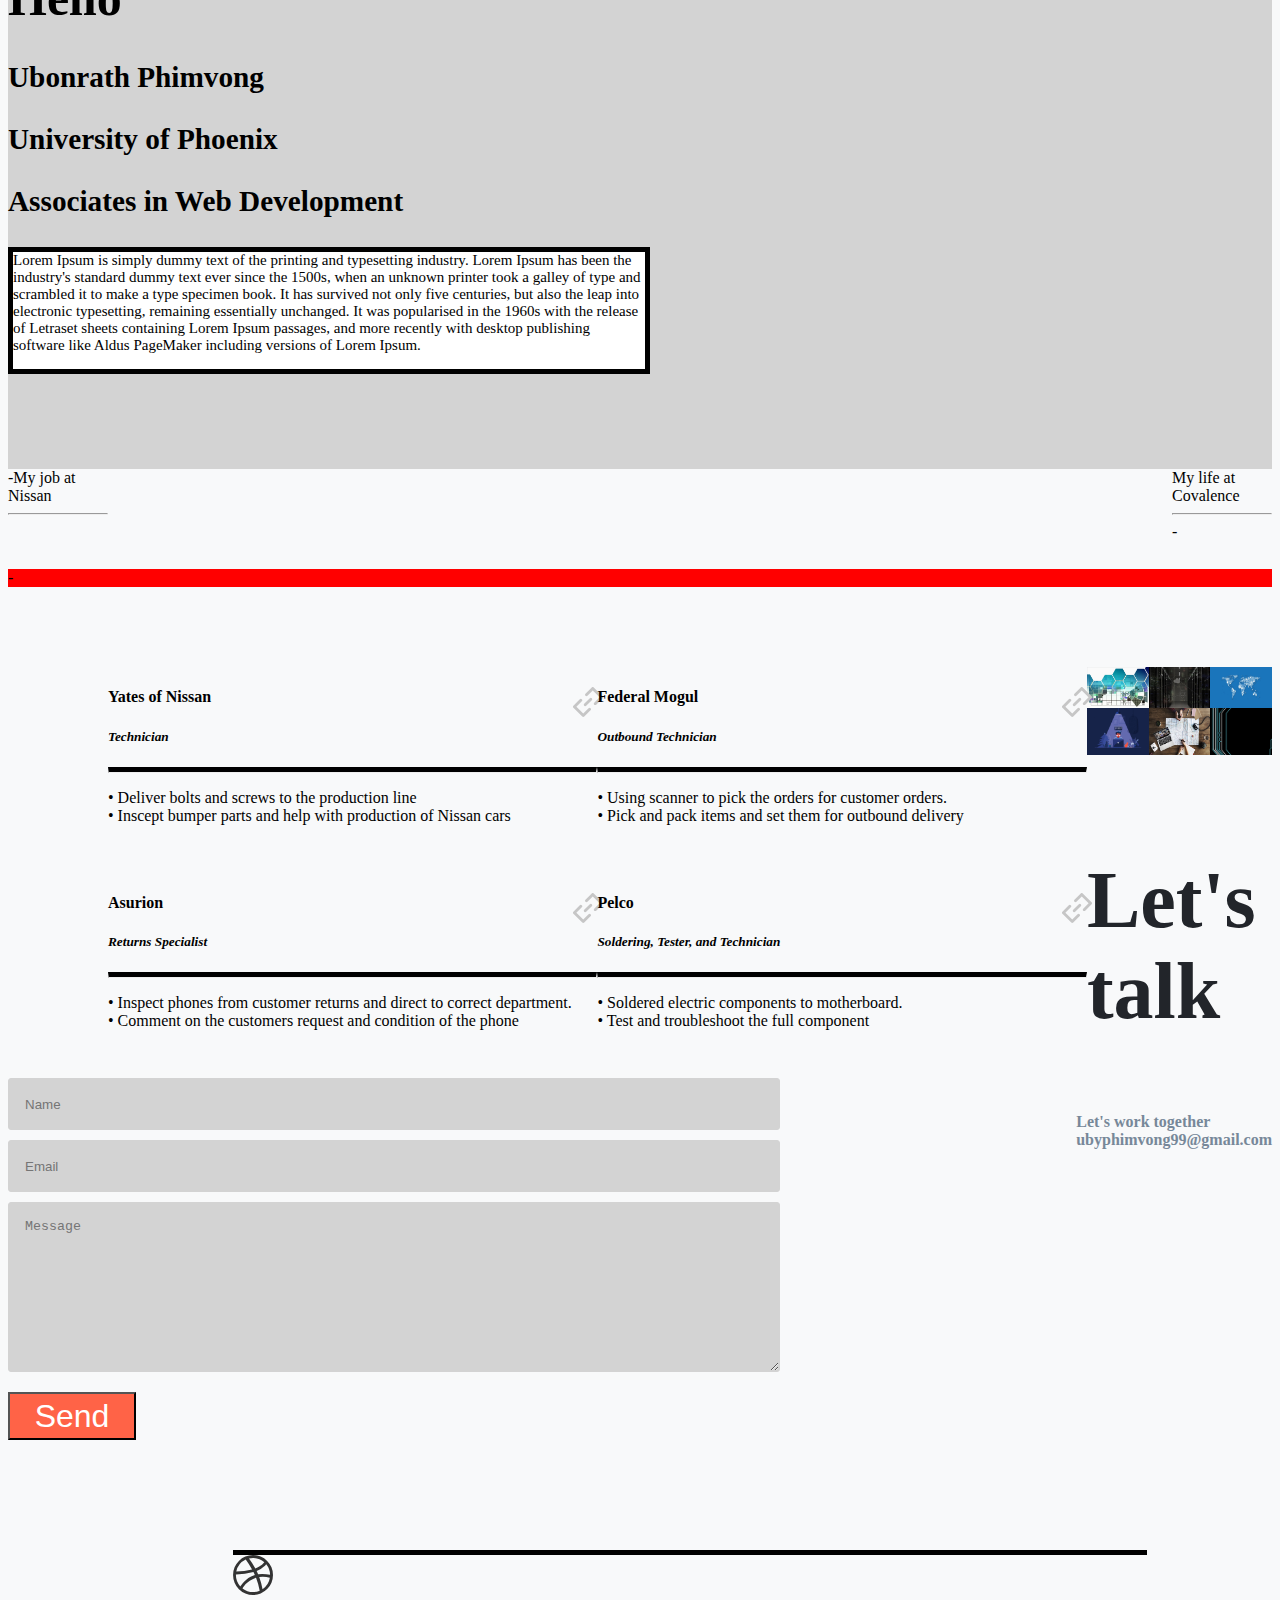
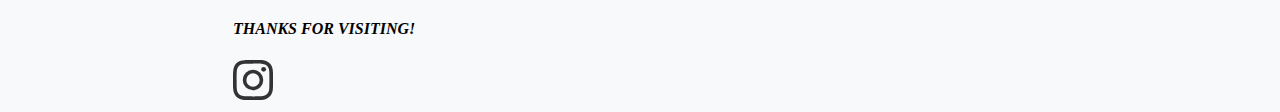
==== commit a98f9885: "finishing the project" ====
--- a/index.html
+++ b/index.html
@@ -43,11 +43,11 @@
         </nav>
 
 
-        <div class="row-1">
+        <div class="row-1" style="margin-left: 150px">
 
             <div class="col-md-2"></div>
             <div class="col-md-4 pb-6">
-                <img src="./images/profilePic.jpg" style="display:relative, padding-top: 10em" >
+                <img src="./images/profilePic.jpg" style="display:relative, top-padding: 10em ">
             </div>
 
             <div id="intro-box">
@@ -98,6 +98,7 @@
             <div style="width: 100%; height: 50%; background-color: red; clear:both">-</div>
 
             <!--THIS BEGINS THE WORK HISTORY SECTION-->
+<a name="experience"></a>
             <div class="experience">
                 <div class="row">
                     <div class="job col-md-6">
@@ -125,7 +126,7 @@
                         <h5 class="jobPosition">Returns Specialist</h5>
                         <img class="grayLink" id="AsurionLink" src="./images/icons/linkgray.svg" alt="">
                         <hr class="horizontalLine" id="line">
-                        <p style="text-align: left"> • Inscept phones from customer returns and direct to correct department.
+                        <p style="text-align: left"> • Inspect phones from customer returns and direct to correct department.
                             <br> • Comment on the customers request and condition of the phone</p>
                     </div>
                     <!-- <div class="col-md-1"></div> -->
@@ -139,30 +140,30 @@
                     </div>
                 </div>
             </div>
-
+<a name="work"></a>
             <div class="pictures">
 <ul class="thumbnail-list">
     <li class="thumbnail-item">
-        <a href="www.nissan.com">
+        <a href="http://www.nissan.com">
             <img class="thumbnail-image" src="./images/chip2.jpg" alt="#">
             <span class="thumbnail-title"></span>
         </a>
     </li>
     <li class="thumbnail-item">
-        <a href="www.kellyservices.com">
+        <a href="http://www.kellyservices.com">
             <img class="thumbnail-image" src="./images/cloud.jpg" alt="#">
             <span class="thumbnail-title"></span>
         </a>
     </li>
     <li class="thumbnail-item">
-        <a href="www.asurion.com    ">
+        <a href="http://www.asurion.com    ">
             <img class="thumbnail-image" src="./images/world.jpg" alt="#">
             <span class="thumbnail-title"></span>
         </a>
     </li>
 
     <li class="thumbnail-item">
-        <a href="#">
+        <a href="http://www.pelco.com">
 <img class="thumbnail-image" src="./images/work2.jpg" alt="#">
             <span class="thumbnail-title"></span>
         </a>
@@ -182,9 +183,10 @@
     </ul>
               
 </div>
+<a name="contact">
                 <form>
                     <div class="row">
-                        <h1 class="formHeader col-md-5" style="margin: 40px, 40px;">Let's talk</h1>
+                        <h1 class="formHeader col-md-5" style="margin: 40px, 10px;">Let's talk</h1>
                         <div class="col-md-2"></div>
                         <h3 class="formSmallerHeader col-md-4" style="margin-top: 35px;">Let's work together
                             <br> ubyphimvong99@gmail.com</h3>
@@ -249,6 +251,7 @@
 
 
             <!-- Optional JavaScript -->
+            <script src="./app.js"></script>
             <!-- jQuery first, then Popper.js, then Bootstrap JS -->
             <script src="https://code.jquery.com/jquery-3.3.1.slim.min.js" integrity="sha384-q8i/X+965DzO0rT7abK41JStQIAqVgRVzpbzo5smXKp4YfRvH+8abtTE1Pi6jizo"
                 crossorigin="anonymous"></script>
--- a/styles.css
+++ b/styles.css
@@ -9,9 +9,18 @@
     font-style: normal;
 }
 
-.container {}
+body {
+    background-color: #f8f9fa !important;
+    font-family: 'PlayfairDisplay700';
+}
+
+form {
+    margin-top: 100px;
+}
+
 
 .logo-container {
+    
     border: 4px black;
     border-top-style: solid;
     border-right-style: solid;
@@ -22,9 +31,8 @@
 }
 
 .logo-container h1 {
+    background-image: url("./images/world.jpg");
     margin-top: 50%;
-
-
     color:red;
     font-family: 'PlayfairDisplay700';
 
@@ -43,15 +51,15 @@
 }
 .navi:hover {
     color: black;
-    text-decoration: red underline;
-}
-
-    
-}
+    border-bottom: 4px solid red;
+    text-decoration: none;
+}
+
+    
 
 .row-1 {
     margin-bottom: -115px;
-    margin-left: 5em;
+    margin-left: 20em;
     padding-top: 5.5em;
 }
 
@@ -86,10 +94,19 @@
 
 .grayLink {
     text-align: right;
-    height: 20px;
+    height: 30px;
     position: absolute;
     left: 95%;
     top: 20px;
+}
+.grayLink:hover {
+    display: block;
+    float: right;
+    height: 40px;
+    width: 40px;
+    background: url("images/icons/linkdarkgray.svg") bottom;
+    cursor: pointer;
+    
 }
 
 #intro-box {
@@ -115,27 +132,13 @@
 }
 #line2 {
     border-top: 5px solid black;
-    margin-left: 125px;
+    margin-left: 225px;
     margin-right: 125px;
 }
-.bottom-line {
-    border-bottom: 4px solid black;
-}
-
-.bottom-line h3 {
-    display: inline;
-}
-
-.bottom-line img {
-    display: block;
-    float: right;
-    height: 40px;
-    width: 40px;
-    background: url("images/icons/linkdarkgray.svg") bottom;
-}
+
 
 .jumbotron {
-    background-color: lightgray);
+    background-color: lightgray;
     font-size: 15px;
 }
 
@@ -155,16 +158,6 @@
 
 .bg-secondary {
     background-color: #f8f9fa !important;
-}
-
-body {
-    background-color: #f8f9fa !important;
-    font-family: 'PlayfairDisplay700';
- 
-}
-
-form {
-    margin-top: 100px;
 }
 
 #whitebox {
@@ -232,7 +225,7 @@
     font-size: 5rem;
     margin-right: 0%;
     margin-left: 1em;
-    margin-bottom: 100px;
+    margin-bottom: 25px;
     color: #22252a;
     
 }
